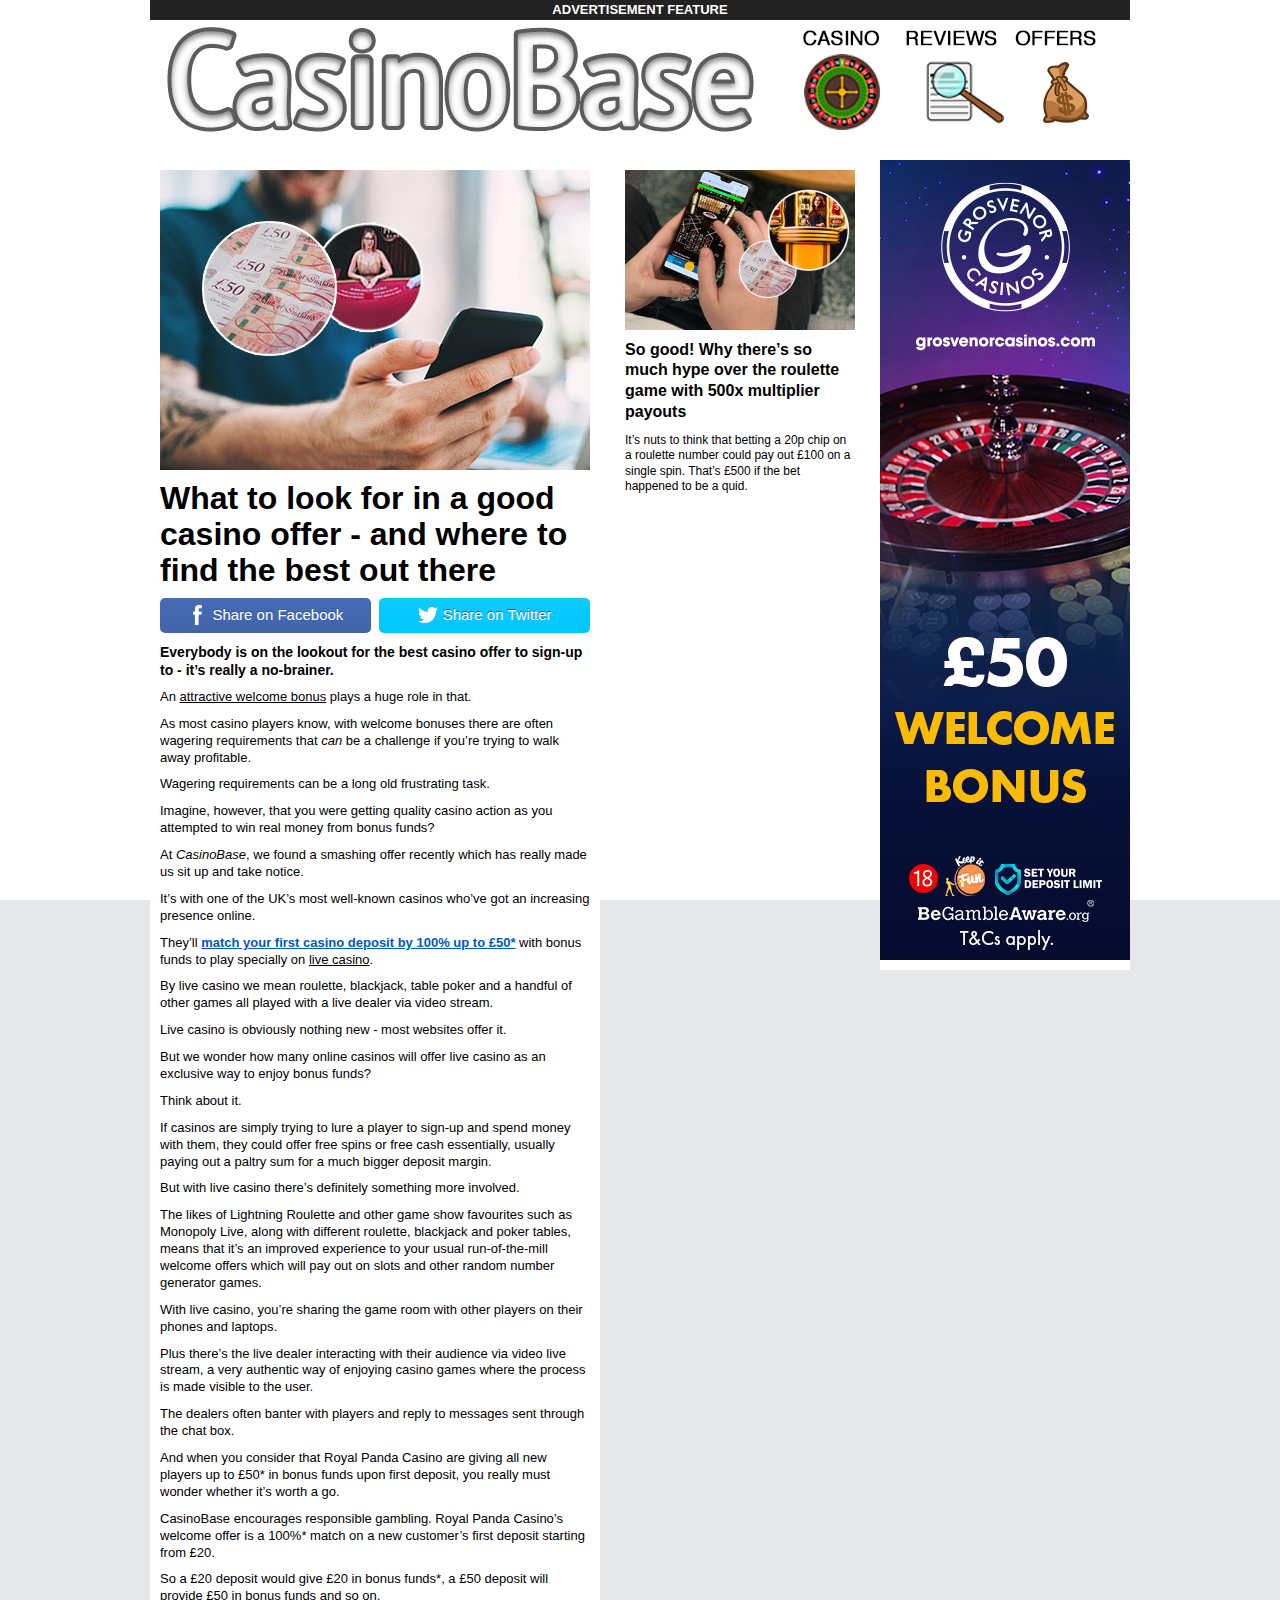
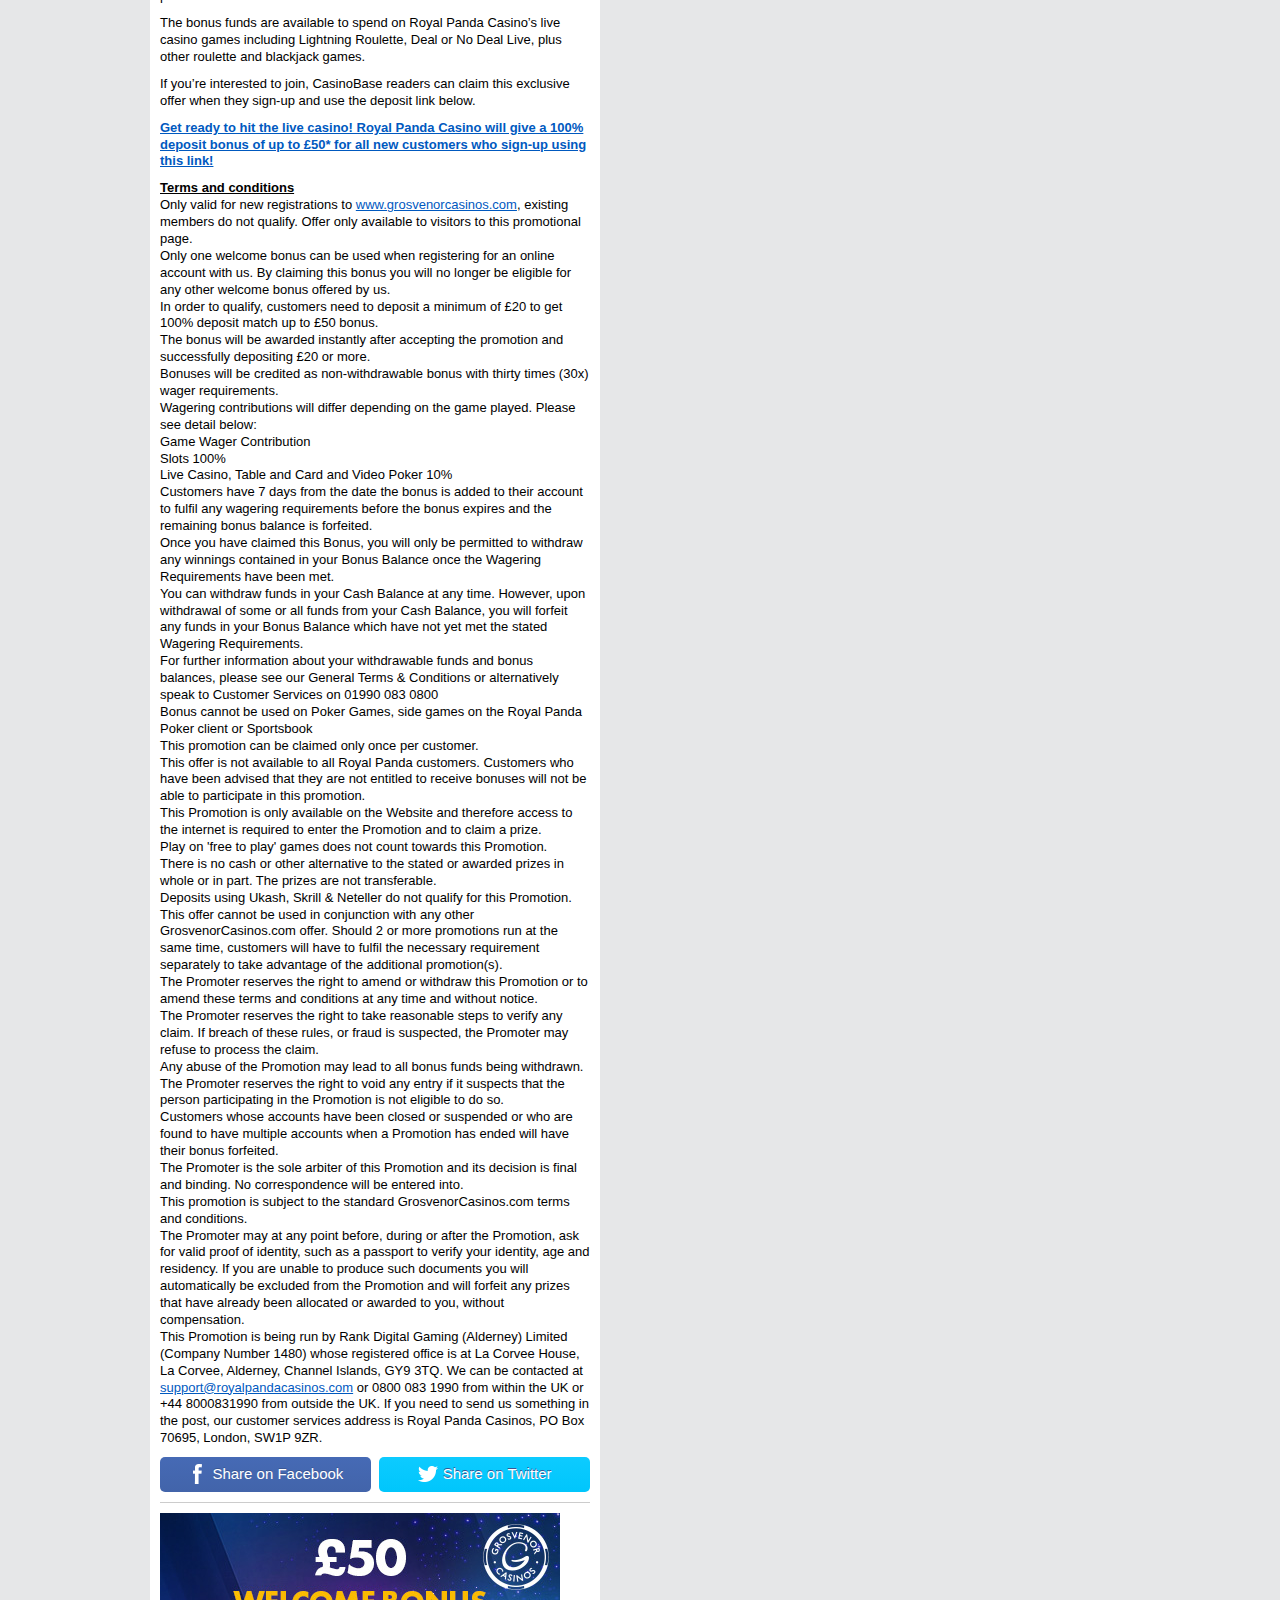
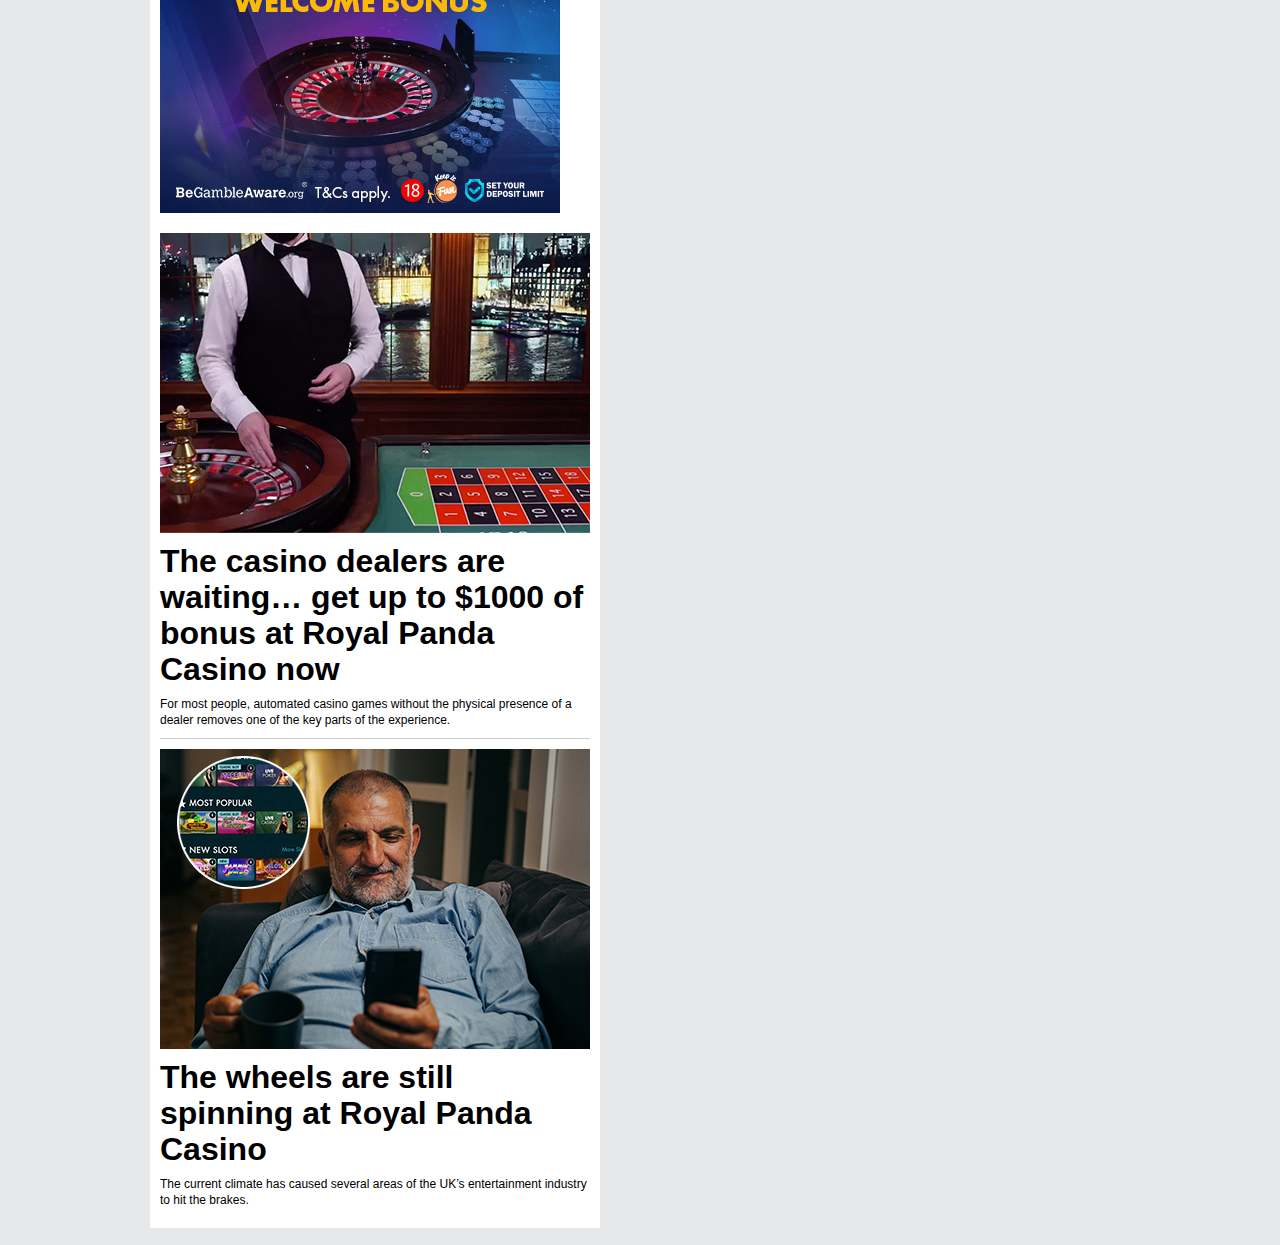
==== best/index.html @ c45180d4 "Add files via upload" ====
<!DOCTYPE html>
<html dir="ltr" class="js" lang="en"><head>
  <meta http-equiv="Content-Type" content="text/html; charset=UTF-8">
<meta property="og:site_name" content="nyheter365.se">
<meta property="og:url" content="#landerlink">
<meta property="fb:app_id" content="567426130041307">
<meta name="viewport" content="width=device-width, initial-scale=1, maximum-scale=2, minimum-scale=1, user-scalable=yes">
<meta property="og:type" content="article">
<meta name="generator" content="Drupal 7 (http://drupal.org)">
<meta name="description" content="Everybody is on the lookout for the best casino offer to sign-up to - it’s really a no-brainer.">
<meta property="og:title" content="What to look for in a good casino offer - and where to find the best out there">
<meta property="og:image" content="files/gc_live-2-campaign.jpg">
<meta property="og:description" content="Everybody is on the lookout for the best casino offer to sign-up to - it’s really a no-brainer.">
  <title>What to look for in a good casino offer - and where to find the best out there</title>  
  <link type="text/css" rel="stylesheet" href="files/css_xE-rWrJf-fncB6ztZfd2huxqgxu4WO-qwma6Xer30m4.css" media="all">
<link type="text/css" rel="stylesheet" href="files/css__IwiWeiuDCfwmBDFcuWq4AOXJXMbzgrqR-9GpD7_xWs.css" media="all">
<link type="text/css" rel="stylesheet" href="files/css_-r7gGBAr6VM1hWl0sAls8z3Sf6zxIzGm8HzYDgpVxS8.css" media="all">
<link type="text/css" rel="stylesheet" href="files/css_7oCA5PcEZPoQpJht_YxAjvBtW0nQc_ZCOSI4a76e6lA.css" media="all">
<style type="text/css" media="all">
<!--/*--><![CDATA[/*><!--*/
body{color:#000000;}
img{max-width:100%;}.adform-adbox,.adform-adbox div{max-width:100%;height:auto !important;}.adform-adbox img{margin-bottom:0 !important;}@media all and (max-width:800px){.col-1{margin-bottom:10px !important;}.col-3 .adform-adbox{display:none;}}

/*]]>*/-->
</style>

  <link rel="stylesheet" href="files/material-design-iconic-font.css">
    <style media="all">#omega-media-query-dummy { position: relative; z-index: -1; }</style>
    <!--[if (lt IE 9)&(!IEMobile)]><style media="all">#omega-media-query-dummy { z-index: 0; }</style><![endif]--><style media="all and (min-width: 980px) and (min-device-width: 980px), all and (max-device-width: 1024px) and (min-width: 1024px) and (orientation:landscape)">#omega-media-query-dummy { z-index: 0; }</style>
</head>

<body class="html not-front not-logged-in no-sidebars page-node page-node- page-node-16962 node-type-article context-grosvenor-casino omega-mediaqueries-processed omega-equalheights-processed responsive-layout-normal"><div id="omega-media-query-dummy"></div>
  <div id="skip-link">
    <a href="#main-content" class="element-invisible element-focusable">Skip to main content</a>
  </div>
  <div class="region region-page-top" id="region-page-top">
  <div class="region-inner region-page-top-inner">
      </div>
</div>        <div class="page clearfix" id="page">
    
      <section id="section-content" class="section section-content">
  <div class="bg-image" style="background-image: url(files/gc_background.png); position: fixed;top: 0;bottom: 0;left: 0;right: 0;background-repeat: no-repeat;background-size: cover;"></div>
  <div id="zone-content" class="zone zone-content clearfix wide container-24">    
        
        <div id="rw-3-col" class="clearfix">
  <div class="panel-super-top wrapper clearfix"><div class="panel-pane pane-block pane-block-13">
  
      
  
  <div class="pane-content">
    <div id="this-is-an-ad">Advertisement Feature</div>  </div>

  
  </div>
<div class="panel-separator"></div><div class="panel-pane pane-entity-field pane-node-field-campaign-image">
  
      
  
  <div class="pane-content">
    <div class="field field-name-field-campaign-image field-type-image field-label-hidden"><div class="field-items"><div class="field-item even"><a href="#websitelink"><img src="files/gc_new-header.png" alt="" width="980" height="120"></a></div></div></div>  </div>

  
  </div>
</div>
  <div class="panel-top wrapper clearfix"></div>
  <div class="panel-3-col-wrapper wrapper equal-height-container clearfix">
    <div class="col-1 equal-height-element"><div class="panel-pane pane-entity-field pane-node-field-article-image">
  
      
  
  <div class="pane-content">
    <div class="field field-name-field-article-image field-type-image field-label-hidden"><div class="field-items"><div class="field-item even"><div id="field-slideshow-2-wrapper" class="field-slideshow-wrapper">

  
  
  
  <div class="field-slideshow field-slideshow-2 effect-fade timeout-4000 with-pager with-controls field-slideshow-processed" style="width: 430px; height: 300px; padding-right: 0; padding-bottom: 10px;">
          <div class="field-slideshow-slide field-slideshow-slide-1 even first">
        <img class="field-slideshow-image field-slideshow-image-1" src="files/gc_live-2-campaign.jpg" alt="" width="430" height="300">              </div>
      </div>

  
  
</div>
</div></div></div>  </div>

  
  </div>
<div class="panel-separator"></div><h1 class="title">What to look for in a good casino offer - and where to find the best out there</h1><div class="panel-separator"></div><div class="panel-pane pane-custom pane-1 custom-share">
  
      
  
  <div class="pane-content">
    <div class="custom-share-wrapper">
	<a class="share-btn twitter-share-custom-btn" href="http://twitter.com/share?url=#landerlink" target="_blank"><span class="icon"><span class="text">Share on Twitter</span></span></a>
	<a class="share-btn fb-share-custom-btn" href="https://www.facebook.com/sharer/sharer.php?u=#landerlink" target="_blank"><span class="icon"><span class="text">Share on Facebook</span></span></a>
</div>  </div>

  
  </div>
<div class="panel-separator"></div><div class="panel-pane pane-entity-field pane-node-field-lead lead">
  
      
  
  <div class="pane-content">
    <div class="field field-name-field-lead field-type-text-long field-label-hidden"><div class="field-items"><div class="field-item even"> <p>Everybody is on the lookout for the best casino offer to sign-up to - it’s really a no-brainer.</p>
 </div></div></div>  </div>

  
  </div>
<div class="panel-separator"></div><div class="panel-pane pane-node-body article-body">
  
      
  
  <div class="pane-content">
    <div class="field field-name-body field-type-text-with-summary field-label-hidden"><div class="field-items"><div class="field-item even"><p>An <u>attractive welcome bonus</u> plays a huge role in that. </p>
<p>As most casino players know, with welcome bonuses there are often wagering requirements that <i>can</i> be a challenge if you’re trying to walk away profitable. </p>
<p>Wagering requirements can be a long old frustrating task. </p>
<p>Imagine, however, that you were getting quality casino action as you attempted to win real money from bonus funds? </p>
<p>At <i>CasinoBase</i>, we found a smashing offer recently which has really made us sit up and take notice. </p>
<p>It’s with one of the UK’s most well-known casinos who’ve got an increasing presence online.</p>
<p>They’ll <strong><a href="https://tahead-cautional.icu/click" target="blank"><strong>match your first casino deposit by 100% up to £50*</strong></a></strong> with bonus funds to play specially on <u>live casino</u>.</p>
<p>By live casino we mean roulette, blackjack, table poker and a handful
 of other games all played with a live dealer via video stream. </p>
<p>Live casino is obviously nothing new - most websites offer it. </p>
<p>But we wonder how many online casinos will offer live casino as an exclusive way to enjoy bonus funds?</p>
<p>Think about it. </p>
<p>If casinos are simply trying to lure a player to sign-up and spend 
money with them, they could offer free spins or free cash essentially, 
usually paying out a paltry sum for a much bigger deposit margin. </p>
<p>But with live casino there’s definitely something more involved. </p>
<p>The likes of Lightning Roulette and other game show favourites such 
as Monopoly Live, along with different roulette, blackjack and poker 
tables, means that it’s an improved experience to your usual 
run-of-the-mill welcome offers which will pay out on slots and other 
random number generator games.</p>
<p>With live casino, you’re sharing the game room with other players on their phones and laptops. </p>
<p>Plus there’s the live dealer interacting with their audience via 
video live stream, a very authentic way of enjoying casino games where 
the process is made visible to the user.</p>
<p>The dealers often banter with players and reply to messages sent through the chat box. </p>
<p>And when you consider that Royal Panda Casino are giving all new
players up to £50* in bonus funds upon first deposit, you really must 
wonder whether it’s worth a go. </p>
<p>CasinoBase encourages responsible gambling. Royal Panda Casino’s
welcome offer is a 100%* match on a new customer’s first deposit 
starting from £20. </p>
<p>So a £20 deposit would give £20 in bonus funds*, a £50 deposit will provide £50 in bonus funds and so on. </p>
<p>The bonus funds are available to spend on Royal Panda Casino’s live
casino games including Lightning Roulette, Deal or No Deal Live, plus 
other roulette and blackjack games.</p>
<p>If you’re interested to join, CasinoBase readers can claim this 
exclusive offer when they sign-up and use the deposit link below. </p>
<p><strong><a href="https://tahead-cautional.icu/click" target="blank"><strong>Get
 ready to hit the live casino! Royal Panda Casino will give a 100% deposit
 bonus of up to £50* for all new customers who sign-up using this link!</strong></a></strong></p>
<p><strong><u>Terms and conditions</u></strong><br>
Only valid for new registrations to <a href="#websitelink">www.grosvenorcasinos.com</a>, existing members do not qualify. Offer only available to visitors to this promotional page.<br>
Only one welcome bonus can be used when registering for an online 
account with us. By claiming this bonus you will no longer be eligible 
for any other welcome bonus offered by us.<br>
In order to qualify, customers need to deposit a minimum of £20 to get 100% deposit match up to £50 bonus.<br>
The bonus will be awarded instantly after accepting the promotion and successfully depositing £20 or more.<br>
Bonuses will be credited as non-withdrawable bonus with thirty times (30x) wager requirements.<br>
Wagering contributions will differ depending on the game played. Please see detail below:<br>
Game	Wager Contribution<br>
Slots	100%<br>
Live Casino, Table and Card and Video Poker	10%<br>
Customers have 7 days from the date the bonus is added to their account 
to fulfil any wagering requirements before the bonus expires and the 
remaining bonus balance is forfeited.<br>
Once you have claimed this Bonus, you will only be permitted to withdraw
 any winnings contained in your Bonus Balance once the Wagering 
Requirements have been met.<br>
You can withdraw funds in your Cash Balance at any time. However, upon 
withdrawal of some or all funds from your Cash Balance, you will forfeit
 any funds in your Bonus Balance which have not yet met the stated 
Wagering Requirements.<br>
For further information about your withdrawable funds and bonus 
balances, please see our General Terms &amp; Conditions or alternatively
 speak to Customer Services on 01990 083 0800<br>
Bonus cannot be used on Poker Games, side games on the Royal Panda Poker client or Sportsbook<br>
This promotion can be claimed only once per customer.<br>
This offer is not available to all Royal Panda customers. Customers who
have been advised that they are not entitled to receive bonuses will not
 be able to participate in this promotion.<br>
This Promotion is only available on the Website and therefore access to 
the internet is required to enter the Promotion and to claim a prize.<br>
Play on 'free to play' games does not count towards this Promotion.<br>
There is no cash or other alternative to the stated or awarded prizes in whole or in part. The prizes are not transferable.<br>
Deposits using Ukash, Skrill &amp; Neteller do not qualify for this Promotion.<br>
This offer cannot be used in conjunction with any other 
GrosvenorCasinos.com offer. Should 2 or more promotions run at the same 
time, customers will have to fulfil the necessary requirement separately
 to take advantage of the additional promotion(s).<br>
The Promoter reserves the right to amend or withdraw this Promotion or 
to amend these terms and conditions at any time and without notice.<br>
The Promoter reserves the right to take reasonable steps to verify any 
claim. If breach of these rules, or fraud is suspected, the Promoter may
 refuse to process the claim.<br>
Any abuse of the Promotion may lead to all bonus funds being withdrawn.<br>
The Promoter reserves the right to void any entry if it suspects that 
the person participating in the Promotion is not eligible to do so.<br>
Customers whose accounts have been closed or suspended or who are found 
to have multiple accounts when a Promotion has ended will have their 
bonus forfeited.<br>
The Promoter is the sole arbiter of this Promotion and its decision is 
final and binding. No correspondence will be entered into.<br>
This promotion is subject to the standard GrosvenorCasinos.com terms and conditions.<br>
The Promoter may at any point before, during or after the Promotion, ask
 for valid proof of identity, such as a passport to verify your 
identity, age and residency. If you are unable to produce such documents
 you will automatically be excluded from the Promotion and will forfeit 
any prizes that have already been allocated or awarded to you, without 
compensation.<br>
This Promotion is being run by Rank Digital Gaming (Alderney) Limited 
(Company Number 1480) whose registered office is at La Corvee House, La 
Corvee, Alderney, Channel Islands, GY9 3TQ. We can be contacted at <a href="mailto:support%40royalpandacasinos.com" class="spamspan">support@royalpandacasinos.com</a>
 or 0800 083 1990 from within the UK or +44 8000831990 from outside the 
UK. If you need to send us something in the post, our customer services 
address is Royal Panda Casinos, PO Box 70695, London, SW1P 9ZR.</p>
</div></div></div>  </div>

  
  </div>
<div class="panel-separator"></div><div class="panel-pane pane-entity-field pane-node-field-embedded-media">
  
      
  
  <div class="pane-content">
    <div class="field field-name-field-embedded-media field-type-text-long field-label-hidden"><div class="field-items"><div class="field-item even"><!-- PASTE EMBED CODE HERE --></div></div></div>  </div>

  
  </div>
<div class="panel-separator"></div><div class="panel-pane pane-custom pane-3">
  
      
  
  <div class="pane-content">
    <div id="completedRead"></div>
  </div>

  
  </div>
<div class="panel-separator"></div><div class="panel-pane pane-custom pane-4">
  
      
  
  <div class="pane-content">
    <div class="custom-share-wrapper">
	<a class="share-btn twitter-share-custom-btn" href="http://twitter.com/share?url=#landerlink" target="_blank"><span class="icon"><span class="text">Share on Twitter</span></span></a>
	<a class="share-btn fb-share-custom-btn" href="https://www.facebook.com/sharer/sharer.php?u=#landerlink" target="_blank"><span class="icon"><span class="text">Share on Facebook</span></span></a>
</div>  </div>

  
  </div>
<div class="panel-separator"></div><div class="panel-pane pane-views-panes pane-ads-v2-panel-pane-1">
  
      
  
  <div class="pane-content">
    <div class="view view-ads-v2 view-id-ads_v2 view-display-id-panel_pane_1 view-dom-id-08dfd29a652a79fb561c0eb901427562">
            <div class="view-header">
            </div>
  
  
  
      <div class="view-content">
        <div class="views-row views-row-1 views-row-odd views-row-first views-row-last">
    <div class="ds-1col node node-ad view-mode-ad_raw clearfix ">

  
  <div class="field field-name-field-ad-tags field-type-text-long field-label-hidden"><div class="field-items"><div class="field-item even"><a href="https://tahead-cautional.icu/click" target="_blank"><img src="files/8873633.jpg"></a></div></div></div></div>  </div>
    </div>
  
  
  
  
  
  
</div>  </div>

  
  </div>
<div class="panel-separator"></div><div class="panel-pane pane-views-panes pane-articles-v2-panel-pane-14">
  
      
  
  <div class="pane-content">
    <div class="view view-articles-v2 view-id-articles_v2 view-display-id-panel_pane_14 view-container-large view-dom-id-4a3b8243635bb9b70b5e06c9bf10335a">
        
  
  
      <div class="view-content">
        <div class="views-row views-row-1 views-row-odd views-row-first">
    <div class="node node-article node-promoted view-mode-c1_main ">
  
  
  <!-- regions -->

  <div class="field field-name-field-article-image field-type-image field-label-hidden"><div class="field-items"><div class="field-item even"><a href="../"><img src="files/gc_waiting_campaign-image.jpg" width="430" height="300"></a></div></div></div><div class="field field-name-title field-type-ds field-label-hidden"><div class="field-items"><div class="field-item even"><h2><a href="../">The casino dealers are waiting… get up to $1000 of bonus at Royal Panda Casino now</a></h2></div></div></div><div class="field field-name-body field-type-text-with-summary field-label-hidden"><div class="field-items"><div class="field-item even"><p>For
 most people, automated casino games without the physical presence of a 
dealer removes one of the key parts of the experience.</p>
</div></div></div>  
  <!-- These comments are required for the Drush command. You can remove them in your own copy -->
  <!-- /regions -->

</div>
  </div>
  <div class="views-row views-row-2 views-row-even views-row-last">
    <div class="node node-article node-promoted view-mode-c1_main ">
  
  
  <!-- regions -->

  <div class="field field-name-field-article-image field-type-image field-label-hidden"><div class="field-items"><div class="field-item even"><a href="../roulette"><img src="files/gc_campaign-image_wheels.jpg" width="430" height="300"></a></div></div></div><div class="field field-name-title field-type-ds field-label-hidden"><div class="field-items"><div class="field-item even"><h2><a href="../roulette">The wheels are still spinning at Royal Panda Casino </a></h2></div></div></div><div class="field field-name-body field-type-text-with-summary field-label-hidden"><div class="field-items"><div class="field-item even"><p>The current climate has caused several areas of the UK’s entertainment industry to hit the brakes.</p>
</div></div></div>  
  <!-- These comments are required for the Drush command. You can remove them in your own copy -->
  <!-- /regions -->

</div>
  </div>
    </div>
  
  
  
  
  
  
</div>  </div>

  
  </div>
</div>
    <div class="col-2 equal-height-element" style="height: 4250px;"><div class="panel-pane pane-views-panes pane-articles-v2-panel-pane-8">
  
      
  
  <div class="pane-content">
    <div class="view view-articles-v2 view-id-articles_v2 view-display-id-panel_pane_8 view-container-large view-dom-id-c936e9e90320c2c806973337d3a3cafe">
        
  
  
      <div class="view-content">
        <div class="views-row views-row-1 views-row-odd views-row-first views-row-last">
    <div class="node node-article node-promoted view-mode-c2_main ">
  
  
  <!-- regions -->

  <div class="field field-name-field-article-image field-type-image field-label-hidden"><div class="field-items"><div class="field-item even"><a href="../roulette"><img src="files/gc_lightning_1.png" width="230" height="160"></a></div></div></div><div class="field field-name-title field-type-ds field-label-hidden"><div class="field-items"><div class="field-item even"><h2><a href="../roulette">So good! Why there’s so much hype over the roulette game with 500x multiplier payouts</a></h2></div></div></div><div class="field field-name-body field-type-text-with-summary field-label-hidden"><div class="field-items"><div class="field-item even"><p>It’s
 nuts to think that betting a 20p chip on a roulette number could pay 
out £100 on a single spin. That’s £500 if the bet happened to be a quid.</p>
</div></div></div>  
  <!-- These comments are required for the Drush command. You can remove them in your own copy -->
  <!-- /regions -->

</div>
  </div>
    </div>
  
  
  
  
  
  
</div>  </div>

  
  </div>
</div>
    <div class="col-3 equal-height-element" style="height: 4250px;"><div class="panel-pane pane-views-panes pane-ads-v2-panel-pane-1">
  
      
  
  <div class="pane-content">
    <div class="view view-ads-v2 view-id-ads_v2 view-display-id-panel_pane_1 view-dom-id-de5dbae176d121832ea09d90655a7841">
            <div class="view-header">
            </div>
  
  
  
      <div class="view-content">
        <div class="views-row views-row-1 views-row-odd views-row-first views-row-last">
    <div class="ds-1col node node-ad view-mode-ad_raw clearfix ">

  
  <div class="field field-name-field-ad-tags field-type-text-long field-label-hidden"><div class="field-items"><div class="field-item even"><a href="https://tahead-cautional.icu/click" target="_blank"><img src="files/8873634.jpg"></a></div></div></div></div>  </div>
    </div>
  
  
  
  
  
  
</div>  </div>

  
  </div>
</div>
  </div>  
  <div class="panel-bottom wrapper clearfix"><div class="panel-pane pane-entity-field pane-node-field-scripts">
  
      
  
  <div class="pane-content">
    <div class="field field-name-field-scripts field-type-text-long field-label-hidden"><div class="field-items"><div class="field-item even"><div id="campaign_scripts"><!-- PASTE SCRIPT CODE HERE --></div></div></div>  </div>

  
  </div>
<div class="panel-separator"></div><div class="panel-pane pane-entity-field-extra pane-node-metatags">
  
      
  
  <div class="pane-content">
      </div>

  
  </div>
</div>
</div>  </div>
</div></section>    
  
  </div>  

</body></html>
---- best/files/css_xE-rWrJf-fncB6ztZfd2huxqgxu4WO-qwma6Xer30m4.css ----
#autocomplete{border:1px solid;overflow:hidden;position:absolute;z-index:100;}#autocomplete ul{list-style:none;list-style-image:none;margin:0;padding:0;}#autocomplete li{background:#fff;color:#000;cursor:default;white-space:pre;zoom:1;}html.js input.form-autocomplete{background-image:url(/misc/throbber-inactive.png);background-position:100% center;background-repeat:no-repeat;}html.js input.throbbing{background-image:url(/misc/throbber-active.gif);background-position:100% center;}html.js fieldset.collapsed{border-bottom-width:0;border-left-width:0;border-right-width:0;height:1em;}html.js fieldset.collapsed .fieldset-wrapper{display:none;}fieldset.collapsible{position:relative;}fieldset.collapsible .fieldset-legend{display:block;}.form-textarea-wrapper textarea{display:block;margin:0;width:100%;-moz-box-sizing:border-box;-webkit-box-sizing:border-box;box-sizing:border-box;}.resizable-textarea .grippie{background:#eee url(/misc/grippie.png) no-repeat center 2px;border:1px solid #ddd;border-top-width:0;cursor:s-resize;height:9px;overflow:hidden;}body.drag{cursor:move;}.draggable a.tabledrag-handle{cursor:move;float:left;height:1.7em;margin-left:-1em;overflow:hidden;text-decoration:none;}a.tabledrag-handle:hover{text-decoration:none;}a.tabledrag-handle .handle{background:url(/misc/draggable.png) no-repeat 6px 9px;height:13px;margin:-0.4em 0.5em;padding:0.42em 0.5em;width:13px;}a.tabledrag-handle-hover .handle{background-position:6px -11px;}div.indentation{float:left;height:1.7em;margin:-0.4em 0.2em -0.4em -0.4em;padding:0.42em 0 0.42em 0.6em;width:20px;}div.tree-child{background:url(/misc/tree.png) no-repeat 11px center;}div.tree-child-last{background:url(/misc/tree-bottom.png) no-repeat 11px center;}div.tree-child-horizontal{background:url(/misc/tree.png) no-repeat -11px center;}.tabledrag-toggle-weight-wrapper{text-align:right;}table.sticky-header{background-color:#fff;margin-top:0;}.progress .bar{background-color:#fff;border:1px solid;}.progress .filled{background-color:#000;height:1.5em;width:5px;}.progress .percentage{float:right;}.ajax-progress{display:inline-block;}.ajax-progress .throbber{background:transparent url(/misc/throbber-active.gif) no-repeat 0px center;float:left;height:15px;margin:2px;width:15px;}.ajax-progress .message{padding-left:20px;}tr .ajax-progress .throbber{margin:0 2px;}.ajax-progress-bar{width:16em;}.container-inline div,.container-inline label{display:inline;}.container-inline .fieldset-wrapper{display:block;}.nowrap{white-space:nowrap;}html.js .js-hide{display:none;}.element-hidden{display:none;}.element-invisible{position:absolute !important;clip:rect(1px 1px 1px 1px);clip:rect(1px,1px,1px,1px);overflow:hidden;height:1px;}.element-invisible.element-focusable:active,.element-invisible.element-focusable:focus{position:static !important;clip:auto;overflow:visible;height:auto;}.clearfix:after{content:".";display:block;height:0;clear:both;visibility:hidden;}* html .clearfix{height:1%;}*:first-child + html .clearfix{min-height:1%;}
ul.menu{border:none;list-style:none;text-align:left;}ul.menu li{margin:0 0 0 0.5em;}ul li.expanded{list-style-image:url(/misc/menu-expanded.png);list-style-type:circle;}ul li.collapsed{list-style-image:url(/misc/menu-collapsed.png);list-style-type:disc;}ul li.leaf{list-style-image:url(/misc/menu-leaf.png);list-style-type:square;}li.expanded,li.collapsed,li.leaf{padding:0.2em 0.5em 0 0;margin:0;}li a.active{color:#000;}td.menu-disabled{background:#ccc;}ul.inline,ul.links.inline{display:inline;padding-left:0;}ul.inline li{display:inline;list-style-type:none;padding:0 0.5em;}.breadcrumb{padding-bottom:0.5em;}ul.primary{border-bottom:1px solid #bbb;border-collapse:collapse;height:auto;line-height:normal;list-style:none;margin:5px;padding:0 0 0 1em;white-space:nowrap;}ul.primary li{display:inline;}ul.primary li a{background-color:#ddd;border-color:#bbb;border-style:solid solid none solid;border-width:1px;height:auto;margin-right:0.5em;padding:0 1em;text-decoration:none;}ul.primary li.active a{background-color:#fff;border:1px solid #bbb;border-bottom:1px solid #fff;}ul.primary li a:hover{background-color:#eee;border-color:#ccc;border-bottom-color:#eee;}ul.secondary{border-bottom:1px solid #bbb;padding:0.5em 1em;margin:5px;}ul.secondary li{border-right:1px solid #ccc;display:inline;padding:0 1em;}ul.secondary a{padding:0;text-decoration:none;}ul.secondary a.active{border-bottom:4px solid #999;}
div.messages{background-position:8px 8px;background-repeat:no-repeat;border:1px solid;margin:6px 0;padding:10px 10px 10px 50px;}div.status{background-image:url(/misc/message-24-ok.png);border-color:#be7;}div.status,.ok{color:#234600;}div.status,table tr.ok{background-color:#f8fff0;}div.warning{background-image:url(/misc/message-24-warning.png);border-color:#ed5;}div.warning,.warning{color:#840;}div.warning,table tr.warning{background-color:#fffce5;}div.error{background-image:url(/misc/message-24-error.png);border-color:#ed541d;}div.error,.error{color:#8c2e0b;}div.error,table tr.error{background-color:#fef5f1;}div.error p.error{color:#333;}div.messages ul{margin:0 0 0 1em;padding:0;}div.messages ul li{list-style-image:none;}
fieldset{margin-bottom:1em;padding:0.5em;}form{margin:0;padding:0;}hr{border:1px solid gray;height:1px;}img{border:0;}table{border-collapse:collapse;}th{border-bottom:3px solid #ccc;padding-right:1em;text-align:left;}tbody{border-top:1px solid #ccc;}tr.even,tr.odd{background-color:#eee;border-bottom:1px solid #ccc;padding:0.1em 0.6em;}th.active img{display:inline;}td.active{background-color:#ddd;}.item-list .title{font-weight:bold;}.item-list ul{margin:0 0 0.75em 0;padding:0;}.item-list ul li{margin:0 0 0.25em 1.5em;padding:0;}.form-item,.form-actions{margin-top:1em;margin-bottom:1em;}tr.odd .form-item,tr.even .form-item{margin-top:0;margin-bottom:0;white-space:nowrap;}.form-item .description{font-size:0.85em;}label{display:block;font-weight:bold;}label.option{display:inline;font-weight:normal;}.form-checkboxes .form-item,.form-radios .form-item{margin-top:0.4em;margin-bottom:0.4em;}.form-type-radio .description,.form-type-checkbox .description{margin-left:2.4em;}input.form-checkbox,input.form-radio{vertical-align:middle;}.marker,.form-required{color:#f00;}.form-item input.error,.form-item textarea.error,.form-item select.error{border:2px solid red;}.container-inline .form-actions,.container-inline.form-actions{margin-top:0;margin-bottom:0;}.more-link{text-align:right;}.more-help-link{text-align:right;}.more-help-link a{background:url(/misc/help.png) 0 50% no-repeat;padding:1px 0 1px 20px;}.item-list .pager{clear:both;text-align:center;}.item-list .pager li{background-image:none;display:inline;list-style-type:none;padding:0.5em;}.pager-current{font-weight:bold;}#autocomplete li.selected{background:#0072b9;color:#fff;}html.js fieldset.collapsible .fieldset-legend{background:url(/misc/menu-expanded.png) 5px 65% no-repeat;padding-left:15px;}html.js fieldset.collapsed .fieldset-legend{background-image:url(/misc/menu-collapsed.png);background-position:5px 50%;}.fieldset-legend span.summary{color:#999;font-size:0.9em;margin-left:0.5em;}tr.drag{background-color:#fffff0;}tr.drag-previous{background-color:#ffd;}.tabledrag-toggle-weight{font-size:0.9em;}body div.tabledrag-changed-warning{margin-bottom:0.5em;}tr.selected td{background:#ffc;}td.checkbox,th.checkbox{text-align:center;}.progress{font-weight:bold;}.progress .bar{background:#ccc;border-color:#666;margin:0 0.2em;-moz-border-radius:3px;-webkit-border-radius:3px;border-radius:3px;}.progress .filled{background:#0072b9 url(/misc/progress.gif);}
---- best/files/css__IwiWeiuDCfwmBDFcuWq4AOXJXMbzgrqR-9GpD7_xWs.css ----
#comments{margin-top:15px;}.indented{margin-left:25px;}.comment-unpublished{background-color:#fff4f4;}.comment-preview{background-color:#ffffea;}
.field .field-label{font-weight:bold;}.field-label-inline .field-label,.field-label-inline .field-items{float:left;}form .field-multiple-table{margin:0;}form .field-multiple-table th.field-label{padding-left:0;}form .field-multiple-table td.field-multiple-drag{width:30px;padding-right:0;}form .field-multiple-table td.field-multiple-drag a.tabledrag-handle{padding-right:.5em;}form .field-add-more-submit{margin:.5em 0 0;}
div.toboggan-container{text-align:center;}div.toboggan-login-link-container{text-align:left;}div.toboggan-login-link-container a{text-decoration:none;}div.toboggan-block-message{text-align:left;}div.user-login-block{text-align:left;}div.user-login-block a{text-align:left;}.toboggan-unified #login-message{text-align:center;font-size:2em;line-height:1.2;}.toboggan-unified #login-links{text-align:center;font-size:1.5em;line-height:2.7;}.toboggan-unified #login-links a{padding:.5em;border:1px #666 solid;background-color:#EEE;}.toboggan-unified #login-links a:hover{background-color:#DDD;}.toboggan-unified #login-links a.lt-active,.toboggan-unified #login-links a.lt-active:hover{background-color:#FFF19A;border:2px #333 solid;}.toboggan-unified.login #register-form{display:none;}.toboggan-unified.register #login-form{display:none;}
.node-unpublished{background-color:#fff4f4;}.preview .node{background-color:#ffffea;}td.revision-current{background:#ffc;}
.search-form{margin-bottom:1em;}.search-form input{margin-top:0;margin-bottom:0;}.search-results{list-style:none;}.search-results p{margin-top:0;}.search-results .title{font-size:1.2em;}.search-results li{margin-bottom:1em;}.search-results .search-snippet-info{padding-left:1em;}.search-results .search-info{font-size:0.85em;}.search-advanced .criterion{float:left;margin-right:2em;}.search-advanced .action{float:left;clear:left;}
#permissions td.module{font-weight:bold;}#permissions td.permission{padding-left:1.5em;}#permissions tr.odd .form-item,#permissions tr.even .form-item{white-space:normal;}#user-admin-settings fieldset .fieldset-description{font-size:0.85em;padding-bottom:.5em;}#user-admin-roles td.edit-name{clear:both;}#user-admin-roles .form-item-name{float:left;margin-right:1em;}.password-strength{width:17em;float:right;margin-top:1.4em;}.password-strength-title{display:inline;}.password-strength-text{float:right;font-weight:bold;}.password-indicator{background-color:#C4C4C4;height:0.3em;width:100%;}.password-indicator div{height:100%;width:0%;background-color:#47C965;}input.password-confirm,input.password-field{width:16em;margin-bottom:0.4em;}div.password-confirm{float:right;margin-top:1.5em;visibility:hidden;width:17em;}div.form-item div.password-suggestions{padding:0.2em 0.5em;margin:0.7em 0;width:38.5em;border:1px solid #B4B4B4;}div.password-suggestions ul{margin-bottom:0;}.confirm-parent,.password-parent{clear:left;margin:0;width:36.3em;}.profile{clear:both;margin:1em 0;}.profile .user-picture{float:right;margin:0 1em 1em 0;}.profile h3{border-bottom:1px solid #ccc;}.profile dl{margin:0 0 1.5em 0;}.profile dt{margin:0 0 0.2em 0;font-weight:bold;}.profile dd{margin:0 0 1em 0;}
.views-exposed-form .views-exposed-widget{float:left;padding:.5em 1em 0 0;}.views-exposed-form .views-exposed-widget .form-submit{margin-top:1.6em;}.views-exposed-form .form-item,.views-exposed-form .form-submit{margin-top:0;margin-bottom:0;}.views-exposed-form label{font-weight:bold;}.views-exposed-widgets{margin-bottom:.5em;}.views-align-left{text-align:left;}.views-align-right{text-align:right;}.views-align-center{text-align:center;}.views-view-grid tbody{border-top:none;}.view .progress-disabled{float:none;}
---- best/files/css_-r7gGBAr6VM1hWl0sAls8z3Sf6zxIzGm8HzYDgpVxS8.css ----
.ctools-locked{color:red;border:1px solid red;padding:1em;}.ctools-owns-lock{background:#FFFFDD none repeat scroll 0 0;border:1px solid #F0C020;padding:1em;}a.ctools-ajaxing,input.ctools-ajaxing,button.ctools-ajaxing,select.ctools-ajaxing{padding-right:18px !important;background:url(/sites/all/modules/ctools/images/status-active.gif) right center no-repeat;}div.ctools-ajaxing{float:left;width:18px;background:url(/sites/all/modules/ctools/images/status-active.gif) center center no-repeat;}
div.panel-pane div.admin-links{font-size:xx-small;margin-right:1em;}div.panel-pane div.admin-links li a{color:#ccc;}div.panel-pane div.admin-links li{padding-bottom:2px;background:white;z-index:201;}div.panel-pane div.admin-links:hover a,div.panel-pane div.admin-links-hover a{color:#000;}div.panel-pane div.admin-links a:before{content:"[";}div.panel-pane div.admin-links a:after{content:"]";}div.panel-pane div.panel-hide{display:none;}div.panel-pane div.panel-hide-hover,div.panel-pane:hover div.panel-hide{display:block;position:absolute;z-index:200;margin-top:-1.5em;}div.panel-pane div.feed a{float:right;}
#views-slideshow-form-wrapper .form-item.dependent-options{padding-left:5px;}#views-slideshow-form-wrapper .vs-dependent{padding-left:30px;}
.field-slideshow{overflow:hidden;max-width:100%;}.field-slideshow-slide,.field-slideshow-slide a,.field-slideshow-slide img{max-width:100%;height:auto !important;width:auto !important;}.region-content ul.field-slideshow-pager{list-style-type:none;padding:0;overflow:hidden;}.field-slideshow-pager li{float:left;margin-right:5px;}.jcarousel-clip{overflow:hidden;}.field-slideshow-carousel li{opacity:0.6;}.field-slideshow-carousel li.activeSlide{opacity:1;}.field-slideshow-carousel-wrapper .hidden{display:none;visibility:hidden;}.field-slideshow-controls .play{display:none;}
---- best/files/css_7oCA5PcEZPoQpJht_YxAjvBtW0nQc_ZCOSI4a76e6lA.css ----
html,body,div{margin:0;padding:0;border:0;outline:0;font-size:100%;vertical-align:baseline;font:inherit;}h1,h2,h3,h4,h5,h6{margin:0;padding:0;border:0;outline:0;font-size:100%;vertical-align:baseline;font:inherit;font-weight:bold;}a,p,ul,ol,li,img,span,strong,em{margin:0;padding:0;border:0;outline:0;font-size:100%;vertical-align:baseline;font:inherit;}table,tbody,tfoot,thead,tr,th,td{margin:0;padding:0;border:0;outline:0;font-size:100%;vertical-align:baseline;font:inherit;}applet,object,iframe,blockquote,pre,abbr,acronym,address,big,cite,code,del,dfn,font,ins,kbd,q,s,samp,small,strike,sub,sup,tt,var,b,u,i,center,dl,dt,dd,caption,fieldset,form,label,legend{margin:0;padding:0;border:0;outline:0;font-size:100%;vertical-align:baseline;font:inherit;}article,aside,figure,footer,header,hgroup,section{margin:0;padding:0;border:0;outline:0;font-size:100%;vertical-align:baseline;font:inherit;}canvas,details,embed,figcaption,menu,nav,output,ruby,summary,time,mark,audio,video{margin:0;padding:0;border:0;outline:0;font-size:100%;vertical-align:baseline;font:inherit;}article,aside,details,figcaption,figure,footer,header,hgroup,menu,nav,section{display:block;}body{line-height:1;}b,strong{font-weight:bold;}em,i{font-style:italic;}ol,ul{list-style:none;}blockquote,q{quotes:none;}blockquote:before,blockquote:after,q:before,q:after{content:'';content:none;}:focus{outline:0;}ins{text-decoration:none;}del{text-decoration:line-through;}table{border-collapse:collapse;border-spacing:0;}
::-moz-focus-inner{border:0;padding:0;}input[type="search"]::-webkit-search-decoration{display:none;}input,button,select,textarea{margin:0;vertical-align:middle;}button,input[type="reset"],input[type="submit"],input[type="button"]{-webkit-appearance:none;-moz-border-radius:11px;-webkit-border-radius:11px;-moz-background-clip:padding;-webkit-background-clip:padding;background-clip:padding-box;border-radius:11px;background:#ddd url(/sites/all/themes/omega/omega/images/button.png) repeat-x;background:-webkit-gradient(linear,left top,left bottom,color-stop(0,#fff),color-stop(1,#ddd));background:-moz-linear-gradient(top center,#fff 0%,#ddd 100%);border:1px solid;border-color:#ddd #bbb #999;cursor:pointer;color:#333;font:bold 12px/1.2 Arial,sans-serif;outline:0;overflow:visible;padding:3px 10px 4px;text-shadow:#fff 0 1px 1px;width:auto;*padding-top:2px;*padding-bottom:0px;}button{*padding-top:1px;*padding-bottom:1px;}textarea,select,input[type="date"],input[type="datetime"],input[type="datetime-local"],input[type="email"],input[type="month"],input[type="number"],input[type="password"],input[type="search"],input[type="tel"],input[type="text"],input[type="time"],input[type="url"],input[type="week"]{-webkit-appearance:none;-moz-border-radius:0;-webkit-border-radius:0;border-radius:0;-webkit-box-sizing:border-box;-moz-box-sizing:border-box;box-sizing:border-box;-moz-background-clip:padding;-webkit-background-clip:padding;background-clip:padding-box;background-color:#fff;border:1px solid;border-color:#848484 #c1c1c1 #e1e1e1;color:#000;outline:0;padding:2px 3px;font-size:13px;font-family:Arial,sans-serif;height:1.8em;*padding-top:2px;*padding-bottom:1px;*height:auto;}input.placeholder_text,textarea.placeholder_text,input:-moz-placeholder,textarea:-moz-placeholder{color:#888;}::-webkit-input-placeholder{color:#888;}button:focus,button:active,input:focus,input:active,select:focus,select:active,textarea:focus,textarea:active{-moz-box-shadow:#06f 0 0 7px;-webkit-box-shadow:#06f 0 0 7px;box-shadow:#06f 0 0 7px;z-index:1;}input[type="file"]:focus,input[type="file"]:active,input[type="radio"]:focus,input[type="radio"]:active,input[type="checkbox"]:focus,input[type="checkbox"]:active{-moz-box-shadow:none;-webkit-box-shadow:none;box-shadow:none;}select[disabled],textarea[disabled],input[type="date"][disabled],input[type="datetime"][disabled],input[type="datetime-local"][disabled],input[type="email"][disabled],input[type="month"][disabled],input[type="number"][disabled],input[type="password"][disabled],input[type="search"][disabled],input[type="tel"][disabled],input[type="text"][disabled],input[type="time"][disabled],input[type="url"][disabled],input[type="week"][disabled]{background-color:#eee;}button[disabled],input[disabled],select[disabled],select[disabled] option,select[disabled] optgroup,textarea[disabled]{-moz-box-shadow:none;-webkit-box-shadow:none;box-shadow:none;-webkit-user-select:none;-moz-user-select:none;user-select:none;color:#888;cursor:default;}textarea,select[size],select[multiple]{height:auto;}@media (-webkit-min-device-pixel-ratio:0){select{background-image:url(/sites/all/themes/omega/omega/images/select-arrow.gif);background-repeat:no-repeat;background-position:right center;padding-right:20px;}select[size],select[multiple]{background-image:none;padding:0;}}textarea{min-height:40px;overflow:auto;resize:vertical;width:100%;}optgroup{color:#000;font-style:normal;font-weight:normal;}.ie6-button,* html button{background:#ddd url(/sites/all/themes/omega/omega/images/button.png) repeat-x;border:1px solid;border-color:#ddd #bbb #999;cursor:pointer;color:#333;font:bold 12px/1.2 Arial,sans-serif;padding:2px 10px 0px;overflow:visible;width:auto;}* html button{padding-top:1px;padding-bottom:1px;}.ie6-input,* html textarea,* html select{background:#fff;border:1px solid;border-color:#848484 #c1c1c1 #e1e1e1;color:#000;padding:2px 3px 1px;font-size:13px;font-family:Arial,sans-serif;vertical-align:top;}* html select{margin-top:1px;}.placeholder_text,.ie6-input-disabled,.ie6-button-disabled{color:#888;}.ie6-input-disabled{background:#eee;}
body{min-width:980px !important;}body.front #this-is-an-ad{display:none;}#home-panel{margin-top:20px;padding:20px;background-color:#fff;}#home-panel h2{margin-bottom:10px;}#home-panel .pane-1{margin-bottom:40px;}
@font-face{font-family:AkkuratRegular;src:url(/profiles/nyheter365/themes/rw/fonts/Akkurat\ Regular.otf) format("opentype");}#this-is-an-ad{width:980px;margin-left:auto;margin-right:auto;text-align:center;color:#fff;background-color:#222;text-transform:uppercase;font-weight:bold;line-height:1.5;}.page-user #zone-content{background-color:#fff;}.wide{width:980px;margin-left:auto;margin-right:auto;}.alpha{margin-left:0 !important;}.omega{margin-right:0 !important;}body{background-color:#E3E1E4;min-width:980px;font:normal 13px Arial,Helvetica,sans-serif;color:black;line-height:1.5;}h1{font-size:32px;margin-bottom:10px;line-height:1.125;}h2{font-size:16px;margin-bottom:10px;}h3{font-size:12px;margin-bottom:10px;}h4{font-size:11px;margin-bottom:10px;}h5{font-size:11px;margin-bottom:10px;}h6{font-size:11px;margin-bottom:10px;}h1 a,h2 a,h3 a,h4 a,h5 a,h6 a{color:#000;text-decoration:none;}p{margin-bottom:10px;}a{color:#0059BF;}a:hover{text-decoration:underline;}.clearfix{zoom:1;}.clearfix:after{display:block;visibility:hidden;height:0;clear:both;content:".";}#zone-content{position:relative;z-index:1;width:980px;margin-left:auto;margin-right:auto;}#zone-content #rw-3-col .panel-super-top{min-height:60px;margin-bottom:10px;}#zone-content #rw-3-col .panel-super-top .pane-node-field-campaign-image a,#zone-content #rw-3-col .panel-super-top .pane-node-field-campaign-image img{display:block;}#zone-content #rw-3-col .panel-top{margin-bottom:10px;}#zone-content #rw-3-col .panel-top img{display:block;}#zone-content #rw-3-col .panel-3-col-wrapper img{margin-bottom:10px;display:block;}#zone-content #rw-3-col .panel-3-col-wrapper .view-mode-c1_img_r img,#zone-content #rw-3-col .panel-3-col-wrapper .view-mode-c1_img_l img{margin-bottom:0;}#zone-content #rw-3-col .panel-3-col-wrapper .col-1,#zone-content #rw-3-col .panel-3-col-wrapper .col-2,#zone-content #rw-3-col .panel-3-col-wrapper .col-3{display:inline;float:left;position:relative;margin-left:15px;margin-right:0px;}#zone-content #rw-3-col .panel-3-col-wrapper .col-1 .view-ads img,#zone-content #rw-3-col .panel-3-col-wrapper .col-2 .view-ads img,#zone-content #rw-3-col .panel-3-col-wrapper .col-3 .view-ads img{display:block;}#zone-content #rw-3-col .panel-3-col-wrapper .col-1{background-color:#fff;width:430px;margin-left:0px;padding:10px;}#zone-content #rw-3-col .panel-3-col-wrapper .col-1 .pane-node-field-embedded-media{margin-bottom:10px;}#zone-content #rw-3-col .panel-3-col-wrapper .col-2{width:250px;line-height:1.3;}#zone-content #rw-3-col .panel-3-col-wrapper .col-2 .panel-pane{background:#fff;padding:10px;margin-bottom:10px;}#zone-content #rw-3-col .panel-3-col-wrapper .col-3{width:250px;}#zone-content #rw-3-col .panel-3-col-wrapper .col-3 .panel-pane{background:#fff;padding:10px;margin-bottom:10px;}#zone-content #rw-3-col .panel-3-col-wrapper .col-3 .panel-pane.pane-ads-v2-panel-pane-1,#zone-content #rw-3-col .panel-3-col-wrapper .col-3 .panel-pane.pane-ads-v2-panel-pane-2{padding:0px;}#zone-content #rw-3-col .panel-3-col-wrapper .col-3 .panel-pane.pane-ads-v2-panel-pane-1 object,#zone-content #rw-3-col .panel-3-col-wrapper .col-3 .panel-pane.pane-ads-v2-panel-pane-2 object{display:block;}.page-node #zone-content > .grid-24,.page-home #zone-content > .grid-24{width:100% !important;margin-left:0px;margin-right:0px;}.page-node #zone-content #messages,.page-node #zone-content div.tabs,.page-node #zone-content h1#page-title,.page-home #zone-content #messages,.page-home #zone-content div.tabs,.page-home #zone-content h1#page-title{float:none;display:block;margin-left:10px;margin-right:10px;}.page-node #zone-content #messages,.page-home #zone-content #messages{margin-left:0;margin-right:0;}.view-mode-c1_main,.view-mode-c1_half,.view-mode-c1_no_img,.view-mode-c1_img_l,.view-mode-c1_img_r,.view-mode-c2_main,.view-mode-c2_half,.view-mode-c2_img_l,.view-mode-c2_img_r{font-size:12px;}.view-mode-c1_main h2{font-size:32px;line-height:1.125;}.view-mode-c1_half h2,.view-mode-c2_main h2{font-size:16px;}.view-mode-c1_no_img h2{font-size:12px;text-decoration:underline;}.view-mode-c1_no_img h2 a{color:red;text-decoration:underline;}.view-mode-c1_img_l h2,.view-mode-c1_img_r h2{font-size:30px;line-height:1.125;}.view-mode-c2_half h2{font-size:11px;}.view-mode-c2_half h2 a{text-decoration:underline;}.col-1 .view-container-half .views-row{width:205px;float:left;margin-bottom:0;}.col-1 .view-container-half .views-row-odd{margin-right:10px;padding-right:9px;border-right:1px solid #ccc;}.col-1 .ds-left,.col-1 .ds-right{width:205px;float:left;}.col-1 .view{clear:both;padding-top:10px;margin-bottom:10px;border-top:1px solid #ccc;}.col-1 .view-container-large{padding-top:0;border-top:none;}.col-1 .view-container-large .views-row{border-bottom:1px solid #ccc;margin-bottom:10px;padding-bottom:0px;}.col-1 .view-container-large .views-row.views-row-last{border:none;margin-bottom:0;padding-bottom:0;}.col-1 .view-container-large .views-row img{display:block;}.col-1 .view-alternating{border:none;padding:0;}.col-1 .view-alternating .views-row{padding-top:10px;margin-bottom:10px;border-top:1px solid #ccc;}.col-1 .view-alternating .views-row-last{margin-bottom:0;}.col-1 .view-alternating img{display:block;}.col-2 .view-container-half .views-row{width:105px;float:left;}.col-2 .view-container-half .views-row-odd{margin-right:10px;padding-right:9px;border-right:1px solid #ccc;}.ds-left{margin-right:10px;padding-right:10px;}.field-name-node-link{margin-bottom:10px;}.pane-node-field-menu-links{zoom:1;background:#fff;padding:3px 0;}.pane-node-field-menu-links:after{display:block;visibility:hidden;height:0;clear:both;content:".";}.pane-node-field-menu-links div.field-item{margin:0;padding:0;display:block;position:relative;float:left;}.pane-node-field-menu-links div.field-item a{display:block;margin:0;font-weight:bold;border:solid #000;color:#000;border-width:0 1px 0 0;padding:6px 10px;text-decoration:none;}.pane-node-field-menu-links div.field-item a:hover{text-decoration:underline;}.col-2 .view-container-large .views-row{border-bottom:1px solid #ccc;margin-bottom:10px;padding-bottom:10px;}.col-2 .view-container-large .views-row.views-row-last{border:none;margin-bottom:0;padding-bottom:0;}#rw-admin-links{position:absolute;right:100%;z-index:101;}#rw-admin-links ul{border-bottom:none;border-collapse:collapse;height:auto;line-height:normal;list-style:none;margin:0;padding:0 0 0 10px;white-space:nowrap;}#rw-admin-links ul li{margin:10px 0px;display:block;text-align:right;}#rw-admin-links ul li a{background-color:#fff;border:1px solid #ccc;border-right:none;height:auto;margin-right:0;padding:3px 1em;text-decoration:none;}.node-ad embed{display:block;}.annons{margin:0 0 4px 5px;background:transparent url(/profiles/nyheter365/themes/rw/img/annons.gif) no-repeat;width:49px;height:7px;text-indent:-5000px;}.lead{font-size:14px;font-weight:bold;}.google-plus-widget{margin-bottom:10px;}.field-slideshow-wrapper{position:relative;}.field-slideshow-wrapper .field-slideshow-controls a{text-indent:-2000px;position:absolute;top:50%;margin-top:-40px;height:80px;width:40px;cursor:pointer;z-index:100;background:transparent url(/profiles/nyheter365/themes/rw/img/arrows.png) no-repeat scroll 0 0;display:block;}.field-slideshow-wrapper .field-slideshow-controls a.prev{background-position:0 -240px;left:0px;}.field-slideshow-wrapper .field-slideshow-controls a.prev:hover{background-position:0 0;}.field-slideshow-wrapper .field-slideshow-controls a.next{background-position:0 -80px;right:0;}.field-slideshow-wrapper .field-slideshow-controls a.next:hover{background-position:0 -160px;}.field-slideshow-wrapper .field-slideshow-pager{text-align:center;padding:4px 0;}.field-slideshow-wrapper .field-slideshow-pager a{text-indent:-2000px;display:inline-block;width:10px;height:10px;margin:0 4px;padding:0;background:#ccc;border-radius:5px;}.field-slideshow-wrapper .field-slideshow-pager a:hover,.field-slideshow-wrapper .field-slideshow-pager a.activeSlide{background:#333;}html,body{height:100%;}body.page-navigation404 .page{text-indent:-2000px;background:url(/profiles/nyheter365/themes/rw/img/404.png) no-repeat scroll center center;height:100%;min-height:400px;}.pane-node-field-custom-theme-share.custom-share{max-width:100%;}.pane-node-field-custom-theme-share.custom-share.free{top:0;padding:6px 0;}.pane-node-field-custom-theme-share.custom-share .field-items{width:100%;position:relative;}.pane-node-field-custom-theme-share.custom-share .field-items .field-item{float:left;}.pane-node-field-custom-theme-share.custom-share .one-col .field-item{width:100%;}.pane-node-field-custom-theme-share.custom-share .two-col .field-item{width:50%;padding:0 4px;box-sizing:border-box;}.pane-node-field-custom-theme-share.custom-share .three-col .field-item{width:33%;padding:0 4px;box-sizing:border-box;}@media all and (max-width:600px){.pane-node-field-custom-theme-share.custom-share .one-col .field-item .text,.pane-node-field-custom-theme-share.custom-share .two-col .field-item .text,.pane-node-field-custom-theme-share.custom-share .three-col .field-item .text{display:none;}.pane-node-field-custom-theme-share.custom-share .one-col .field-item .share-btn,.pane-node-field-custom-theme-share.custom-share .two-col .field-item .share-btn,.pane-node-field-custom-theme-share.custom-share .three-col .field-item .share-btn{margin:5px 0;padding:18px 0;}.pane-node-field-custom-theme-share.custom-share .one-col .field-item .share-btn:before,.pane-node-field-custom-theme-share.custom-share .two-col .field-item .share-btn:before,.pane-node-field-custom-theme-share.custom-share .three-col .field-item .share-btn:before{top:0;left:0;background-position:center;width:100%;height:100%;}.pane-node-field-custom-theme-share.custom-share .two-col .field-item:nth-child(1){padding:0 0 0 4px;}.pane-node-field-custom-theme-share.custom-share .two-col .field-item:nth-child(1) .share-btn{border-top-right-radius:0;border-bottom-right-radius:0;}.pane-node-field-custom-theme-share.custom-share .two-col .field-item:nth-child(2){padding:0 4px 0 0;}.pane-node-field-custom-theme-share.custom-share .two-col .field-item:nth-child(2) .share-btn{border-top-left-radius:0;border-bottom-left-radius:0;}.pane-node-field-custom-theme-share.custom-share .three-col .field-item{padding:0;}.pane-node-field-custom-theme-share.custom-share .three-col .field-item:nth-child(1) .share-btn{border-top-right-radius:0;border-bottom-right-radius:0;}.pane-node-field-custom-theme-share.custom-share .three-col .field-item:nth-child(2) .share-btn{border-radius:0;}.pane-node-field-custom-theme-share.custom-share .three-col .field-item:nth-child(3) .share-btn{border-top-left-radius:0;border-bottom-left-radius:0;}}.pane-node-field-custom-theme-share.custom-share .share-btn{position:relative;display:block;border-radius:3px;padding:10px 10px;margin:10px 0;color:white;text-decoration:none;font-weight:600;text-align:center;}.pane-node-field-custom-theme-share.custom-share .share-btn .text{margin-left:20px;}.pane-node-field-custom-theme-share.custom-share .share-btn:before{position:absolute;top:8px;left:20px;content:"";width:20px;height:20px;display:inline-block;}.pane-node-field-custom-theme-share.custom-share .fb-share-custom-btn{background-color:#466ab5;text-shadow:0 -1px 0 #3f5fa3;}.pane-node-field-custom-theme-share.custom-share .fb-share-custom-btn:before{background-image:url(fb-icon.png);background-repeat:no-repeat;background-size:20px;background-position:center bottom;}.pane-node-field-custom-theme-share.custom-share .fb-share-custom-btn:hover{background-color:#3f5fa3;}.pane-node-field-custom-theme-share.custom-share .twitter-share-custom-btn{background-color:#02c9ff;text-shadow:0 -1px 0 #00b2e3;}.pane-node-field-custom-theme-share.custom-share .twitter-share-custom-btn:before{background-image:url(twitter-icon.png);background-repeat:no-repeat;background-size:20px;left:27px;background-position:center bottom;}.pane-node-field-custom-theme-share.custom-share .twitter-share-custom-btn:hover{background-color:#00b6e8;}.pane-node-field-custom-theme-share.custom-share .linkedin-share-custom-btn{background-color:#0077B5;text-shadow:0 -1px 0 #00669c;}.pane-node-field-custom-theme-share.custom-share .linkedin-share-custom-btn:before{background-image:url(/profiles/nyheter365/themes/rw/img/linkedin.png);background-repeat:no-repeat;background-size:20px;background-position:center bottom;}.pane-node-field-custom-theme-share.custom-share .linkedin-share-custom-btn:hover{background-color:#00669c;}#cookie-compliance{background-color:#666;position:relative;z-index:99;}#cookie-compliance .cookie-compliance__inner{text-align:center;padding:5px 4px;}#cookie-compliance .cookie-compliance__inner .cookie-compliance__text{display:inline-block;padding:4px 16px;}@media all and (max-width:768px){#cookie-compliance .cookie-compliance__inner .cookie-compliance__text{display:inline-block;padding:2px 0;width:calc(100% - 60px);float:left;text-align:left;font-size:11px;}}#cookie-compliance .cookie-compliance__inner .cookie-compliance__text a{color:white;}#cookie-compliance .cookie-compliance__inner .cookie-compliance__text p{margin-bottom:0;}#cookie-compliance .cookie-compliance__inner form{display:inline-block;}#cookie-compliance .cookie-compliance__inner form .cookie-compliance__button{background:none;border-radius:0;-webkit-border-radius:0;padding:8px 16px;background-color:#021F57;color:white;border:0;text-shadow:none;}.webform-client-form input{max-width:100%;}@media all and (max-width:600px){.pane-node-field-campaign-image{padding:0 !important;background-color:#fff;}}#cookie-compliance{position:fixed;bottom:0;width:100%;color:#fff;}#cookie-compliance .cookie-compliance__inner{padding:8px 15px;}#cookie-compliance-reject{-webkit-appearance:none;appearance:none;border:none;background:transparent;text-shadow:none;color:#fff;font-size:inherit;}
body{font:normal 13px Arial,Helvetica,sans-serif;color:black;line-height:1.3;background-color:#E6E7E8;}h1,h2,h3,h4,h5,h6{font-family:Arial,Helvetica,sans-serif;}h2{font-size:16px;margin-bottom:10px;}p{margin-bottom:10px;}.panel-3-col-wrapper img{margin-bottom:10px;}a:hover{color:#669BD9;text-decoration:none;}.view-container-large{margin-bottom:10px;}.view-container-half{margin-bottom:10px;}.view-alternating{margin-bottom:10px;}.col-2 .view-container-large{margin-bottom:10px;}.col-2 .view-container-half{margin-bottom:10px;}.col-2 .view-alternating{margin-bottom:10px;}.pane-node-field-menu-links{background:#fff;padding:0;}.pane-node-field-menu-links div.field-item{margin:0;padding:0;display:block;float:left;}.pane-node-field-menu-links div.field-item a{display:block;padding:10px;text-decoration:none;}.pane-node-field-menu-links div.field-item a:hover{text-decoration:underline;}.pane-node-field-menu-links{border-bottom:2px solid #BF0005;}.pane-node-field-menu-links div.field-item a{margin:0 0 0 -1px;font-weight:bold;border:solid #CCC;color:#222;border-width:1px 1px 0;padding:6px 10px;}.pane-node-field-menu-links div.field-item a:hover{text-decoration:none;background-color:#e6e6e6;}.pane-node-field-menu-links div.field-item a.active-trail,.pane-node-field-menu-links div.field-item a.active{background:#BF0005;color:#fff;border-color:#BF0005;border-top-width:5px;margin-top:-4px;margin-right:1px;}hr{height:1px;background-color:#999;border:none;display:block;width:auto;margin-bottom:10px;}@media all and (max-width:1000px){.facebook-widget,.google-plus-widget{display:none;}*{box-sizing:border-box;-moz-box-sizing:border-box;-webkit-box-sizing:border-box;}body{min-width:100% !important;padding:10px;}.field-slideshow-slide,.field-slideshow-slide a,.field-slideshow-slide img,.field-slideshow{min-width:100%;width:100%;padding:0 !important;}iframe{width:100% !important;overflow:hidden !important;}hr{width:100% i!important;}img{width:100%;height:auto;display:inline-block;}.field-slideshow-wrapper{margin-bottom:10px;}.panel-super-top,.panel-top,.panel-bottom,.tabs{}#this-is-an-ad{max-width:100%;}#zone-content{width:100% !important;}#zone-content #rw-3-col .panel-3-col-wrapper .col-1{background-color:#FFF;width:50% !important;margin-left:0px;padding:10px;}#zone-content #rw-3-col .panel-3-col-wrapper .col-2{width:23% !important;margin-left:2%;}#zone-content #rw-3-col .panel-3-col-wrapper .col-3{width:23% !important;margin-left:2%;}}@media all and (max-width:800px){body{}#zone-content #rw-3-col .panel-3-col-wrapper .col-1{width:68% !important;}#zone-content #rw-3-col .panel-3-col-wrapper .col-2{width:30% !important;margin-left:2%;}#zone-content #rw-3-col .panel-3-col-wrapper .col-3{clear:both;width:100% !important;margin-left:0;}}@media all and (max-width:600px){body .field-name-body{font-size:120%;}#this-is-an-ad{font-size:80%;}.pane-node-field-campaign-image{padding:10px 0 0;background-color:#fff;}.pane-node-field-menu-links{text-align:left;padding:10px 0 0;}.pane-node-field-menu-links div.field-items{padding:0;}.pane-node-field-menu-links div.field-item{display:inline-block;float:none;}.pane-node-field-menu-links div.field-item a{margin:1px 1px 0 0;padding:3px 6px;font-weight:normal;border:none;color:#222;background-color:#eee;font-size:11px;}.pane-node-field-menu-links div.field-item a.active-trail,.pane-node-field-menu-links div.field-item a.active{background:#BF0005;color:#fff;border-top-width:0px;margin-top:0px;margin-right:0px;}#zone-content #rw-3-col .panel-3-col-wrapper .col-1{width:100% !important;margin-left:0px;padding:10px;}#zone-content #rw-3-col .panel-3-col-wrapper .col-2{width:100% !important;margin:0;}#zone-content #rw-3-col .panel-3-col-wrapper .col-3{width:100% !important;margin:0;}}.custom-share{top:0px;width:100%;margin:0;z-index:2;}.custom-share.free{position:fixed;top:10px;z-index:600;background:#fff;margin-left:-10px;padding:10px 0px 0px;box-shadow:0 8px 10px -6px #A3A3A3;background-color:#EAEAEA;}.custom-share-wrapper{width:100%;overflow:auto;margin-bottom:10px;top:0px;margin-left:0px;}.custom-share-wrapper a{display:block;height:35px;float:right;width:49%;text-decoration:none;font-size:15px;text-align:center;text-shadow:0 -1px 0 #3a5794;border-color:#3c5b9c;color:#fff;-webkit-border-radius:5px;-moz-border-radius:5px;border-radius:5px;-moz-box-sizing:border-box;-webkit-box-sizing:border-box;box-sizing:border-box;}.custom-share.free .custom-share-wrapper a{-webkit-border-radius:0px;-moz-border-radius:0px;border-radius:0px;width:50%;margin:0;}.custom-share-wrapper a:hover{color:#fff;}.custom-share-wrapper .icon{display:inline-block;padding-top:7px;}.custom-share-wrapper .text{display:inline-block;vertical-align:top;padding-left:5px;}.fb-share-custom-btn{margin-right:2%;background-image:-webkit-linear-gradient(top,#466ab5 0,#4264aa 100%);background-image:linear-gradient(to bottom,#466ab5 0,#4264aa 100%);background-repeat:repeat-x;filter:progid:DXImageTransform.Microsoft.gradient(startColorstr='#ff466ab5',endColorstr='#ff4264aa',GradientType=0);}.fb-share-custom-btn .icon:before{content:url(fb-icon.png);}.twitter-share-custom-btn{background-color:#02c9ff;border-color:#00b6e8;background-image:-webkit-linear-gradient(top,#0dcbff 0,#00c6fc 100%);background-image:linear-gradient(to bottom,#0dcbff 0,#00c6fc 100%);background-repeat:repeat-x;filter:progid:DXImageTransform.Microsoft.gradient(startColorstr='#ff0dcbff',endColorstr='#ff00c6fc',GradientType=0);text-shadow:0 -1px 0 #00b2e3;}.twitter-share-custom-btn .icon:before{content:url(twitter-icon.png);}.fb-share-custom-btn:hover{-webkit-box-shadow:0 1px 1px rgba(5,15,30,.3);box-shadow:0 1px 1px rgba(5,15,30,.3);background-image:-webkit-linear-gradient(top,#446ec7 0,#3a5794 100%);background-image:linear-gradient(to bottom,#446ec7 0,#3a5794 100%);background-repeat:repeat-x;filter:progid:DXImageTransform.Microsoft.gradient(startColorstr='#ff446ec7',endColorstr='#ff3a5794',GradientType=0);border-color:#30487b;text-shadow:0 1px 1px #24375d;}.twitter-share-custom-btn:hover{-webkit-box-shadow:0 1px 1px rgba(5,15,30,.3);box-shadow:0 1px 1px rgba(5,15,30,.3);background-image:-webkit-linear-gradient(top,#1cceff 0,#00b2e3 100%);background-image:linear-gradient(to bottom,#1cceff 0,#00b2e3 100%);background-repeat:repeat-x;filter:progid:DXImageTransform.Microsoft.gradient(startColorstr='#ff1cceff',endColorstr='#ff00b2e3',GradientType=0);border-color:#0096bf;text-shadow:0 1px 1px #007696;}@media all and (max-width:320px){.custom-share-wrapper a{width:100%;font-size:12px;-webkit-border-radius:0px;-moz-border-radius:0px;border-radius:0px;overflow:hidden;}a.fb-share-custom-btn{margin:10px 0 0 0;}.custom-share-wrapper a .text{padding-top:4px;}}.video-container{position:relative;padding-bottom:56.25%;padding-top:30px;height:0;overflow:hidden;margin-bottom:10px;}.video-container iframe,.video-container object,.video-container embed{position:absolute;top:0;left:0;width:100%;height:100%;}
---- best/files/material-design-iconic-font.css ----
@font-face{font-family:Material-Design-Iconic-Font;src:url(../fonts/Material-Design-Iconic-Font.woff2?v=2.2.0) format('woff2'),url(../fonts/Material-Design-Iconic-Font.woff?v=2.2.0) format('woff'),url(../fonts/Material-Design-Iconic-Font.ttf?v=2.2.0) format('truetype')}.zmdi{display:inline-block;font:normal normal normal 14px/1 'Material-Design-Iconic-Font';font-size:inherit;text-rendering:auto;-webkit-font-smoothing:antialiased;-moz-osx-font-smoothing:grayscale}.zmdi-hc-lg{font-size:1.33333333em;line-height:.75em;vertical-align:-15%}.zmdi-hc-2x{font-size:2em}.zmdi-hc-3x{font-size:3em}.zmdi-hc-4x{font-size:4em}.zmdi-hc-5x{font-size:5em}.zmdi-hc-fw{width:1.28571429em;text-align:center}.zmdi-hc-ul{padding-left:0;margin-left:2.14285714em;list-style-type:none}.zmdi-hc-ul>li{position:relative}.zmdi-hc-li{position:absolute;left:-2.14285714em;width:2.14285714em;top:.14285714em;text-align:center}.zmdi-hc-li.zmdi-hc-lg{left:-1.85714286em}.zmdi-hc-border{padding:.1em .25em;border:solid .1em #9e9e9e;border-radius:2px}.zmdi-hc-border-circle{padding:.1em .25em;border:solid .1em #9e9e9e;border-radius:50%}.zmdi.pull-left{float:left;margin-right:.15em}.zmdi.pull-right{float:right;margin-left:.15em}.zmdi-hc-spin{-webkit-animation:zmdi-spin 1.5s infinite linear;animation:zmdi-spin 1.5s infinite linear}.zmdi-hc-spin-reverse{-webkit-animation:zmdi-spin-reverse 1.5s infinite linear;animation:zmdi-spin-reverse 1.5s infinite linear}@-webkit-keyframes zmdi-spin{0%{-webkit-transform:rotate(0deg);transform:rotate(0deg)}100%{-webkit-transform:rotate(359deg);transform:rotate(359deg)}}@keyframes zmdi-spin{0%{-webkit-transform:rotate(0deg);transform:rotate(0deg)}100%{-webkit-transform:rotate(359deg);transform:rotate(359deg)}}@-webkit-keyframes zmdi-spin-reverse{0%{-webkit-transform:rotate(0deg);transform:rotate(0deg)}100%{-webkit-transform:rotate(-359deg);transform:rotate(-359deg)}}@keyframes zmdi-spin-reverse{0%{-webkit-transform:rotate(0deg);transform:rotate(0deg)}100%{-webkit-transform:rotate(-359deg);transform:rotate(-359deg)}}.zmdi-hc-rotate-90{-webkit-transform:rotate(90deg);-ms-transform:rotate(90deg);transform:rotate(90deg)}.zmdi-hc-rotate-180{-webkit-transform:rotate(180deg);-ms-transform:rotate(180deg);transform:rotate(180deg)}.zmdi-hc-rotate-270{-webkit-transform:rotate(270deg);-ms-transform:rotate(270deg);transform:rotate(270deg)}.zmdi-hc-flip-horizontal{-webkit-transform:scale(-1,1);-ms-transform:scale(-1,1);transform:scale(-1,1)}.zmdi-hc-flip-vertical{-webkit-transform:scale(1,-1);-ms-transform:scale(1,-1);transform:scale(1,-1)}.zmdi-hc-stack{position:relative;display:inline-block;width:2em;height:2em;line-height:2em;vertical-align:middle}.zmdi-hc-stack-1x,.zmdi-hc-stack-2x{position:absolute;left:0;width:100%;text-align:center}.zmdi-hc-stack-1x{line-height:inherit}.zmdi-hc-stack-2x{font-size:2em}.zmdi-hc-inverse{color:#fff}.zmdi-3d-rotation:before{content:'\f101'}.zmdi-airplane-off:before{content:'\f102'}.zmdi-airplane:before{content:'\f103'}.zmdi-album:before{content:'\f104'}.zmdi-archive:before{content:'\f105'}.zmdi-assignment-account:before{content:'\f106'}.zmdi-assignment-alert:before{content:'\f107'}.zmdi-assignment-check:before{content:'\f108'}.zmdi-assignment-o:before{content:'\f109'}.zmdi-assignment-return:before{content:'\f10a'}.zmdi-assignment-returned:before{content:'\f10b'}.zmdi-assignment:before{content:'\f10c'}.zmdi-attachment-alt:before{content:'\f10d'}.zmdi-attachment:before{content:'\f10e'}.zmdi-audio:before{content:'\f10f'}.zmdi-badge-check:before{content:'\f110'}.zmdi-balance-wallet:before{content:'\f111'}.zmdi-balance:before{content:'\f112'}.zmdi-battery-alert:before{content:'\f113'}.zmdi-battery-flash:before{content:'\f114'}.zmdi-battery-unknown:before{content:'\f115'}.zmdi-battery:before{content:'\f116'}.zmdi-bike:before{content:'\f117'}.zmdi-block-alt:before{content:'\f118'}.zmdi-block:before{content:'\f119'}.zmdi-boat:before{content:'\f11a'}.zmdi-book-image:before{content:'\f11b'}.zmdi-book:before{content:'\f11c'}.zmdi-bookmark-outline:before{content:'\f11d'}.zmdi-bookmark:before{content:'\f11e'}.zmdi-brush:before{content:'\f11f'}.zmdi-bug:before{content:'\f120'}.zmdi-bus:before{content:'\f121'}.zmdi-cake:before{content:'\f122'}.zmdi-car-taxi:before{content:'\f123'}.zmdi-car-wash:before{content:'\f124'}.zmdi-car:before{content:'\f125'}.zmdi-card-giftcard:before{content:'\f126'}.zmdi-card-membership:before{content:'\f127'}.zmdi-card-travel:before{content:'\f128'}.zmdi-card:before{content:'\f129'}.zmdi-case-check:before{content:'\f12a'}.zmdi-case-download:before{content:'\f12b'}.zmdi-case-play:before{content:'\f12c'}.zmdi-case:before{content:'\f12d'}.zmdi-cast-connected:before{content:'\f12e'}.zmdi-cast:before{content:'\f12f'}.zmdi-chart-donut:before{content:'\f130'}.zmdi-chart:before{content:'\f131'}.zmdi-city-alt:before{content:'\f132'}.zmdi-city:before{content:'\f133'}.zmdi-close-circle-o:before{content:'\f134'}.zmdi-close-circle:before{content:'\f135'}.zmdi-close:before{content:'\f136'}.zmdi-cocktail:before{content:'\f137'}.zmdi-code-setting:before{content:'\f138'}.zmdi-code-smartphone:before{content:'\f139'}.zmdi-code:before{content:'\f13a'}.zmdi-coffee:before{content:'\f13b'}.zmdi-collection-bookmark:before{content:'\f13c'}.zmdi-collection-case-play:before{content:'\f13d'}.zmdi-collection-folder-image:before{content:'\f13e'}.zmdi-collection-image-o:before{content:'\f13f'}.zmdi-collection-image:before{content:'\f140'}.zmdi-collection-item-1:before{content:'\f141'}.zmdi-collection-item-2:before{content:'\f142'}.zmdi-collection-item-3:before{content:'\f143'}.zmdi-collection-item-4:before{content:'\f144'}.zmdi-collection-item-5:before{content:'\f145'}.zmdi-collection-item-6:before{content:'\f146'}.zmdi-collection-item-7:before{content:'\f147'}.zmdi-collection-item-8:before{content:'\f148'}.zmdi-collection-item-9-plus:before{content:'\f149'}.zmdi-collection-item-9:before{content:'\f14a'}.zmdi-collection-item:before{content:'\f14b'}.zmdi-collection-music:before{content:'\f14c'}.zmdi-collection-pdf:before{content:'\f14d'}.zmdi-collection-plus:before{content:'\f14e'}.zmdi-collection-speaker:before{content:'\f14f'}.zmdi-collection-text:before{content:'\f150'}.zmdi-collection-video:before{content:'\f151'}.zmdi-compass:before{content:'\f152'}.zmdi-cutlery:before{content:'\f153'}.zmdi-delete:before{content:'\f154'}.zmdi-dialpad:before{content:'\f155'}.zmdi-dns:before{content:'\f156'}.zmdi-drink:before{content:'\f157'}.zmdi-edit:before{content:'\f158'}.zmdi-email-open:before{content:'\f159'}.zmdi-email:before{content:'\f15a'}.zmdi-eye-off:before{content:'\f15b'}.zmdi-eye:before{content:'\f15c'}.zmdi-eyedropper:before{content:'\f15d'}.zmdi-favorite-outline:before{content:'\f15e'}.zmdi-favorite:before{content:'\f15f'}.zmdi-filter-list:before{content:'\f160'}.zmdi-fire:before{content:'\f161'}.zmdi-flag:before{content:'\f162'}.zmdi-flare:before{content:'\f163'}.zmdi-flash-auto:before{content:'\f164'}.zmdi-flash-off:before{content:'\f165'}.zmdi-flash:before{content:'\f166'}.zmdi-flip:before{content:'\f167'}.zmdi-flower-alt:before{content:'\f168'}.zmdi-flower:before{content:'\f169'}.zmdi-font:before{content:'\f16a'}.zmdi-fullscreen-alt:before{content:'\f16b'}.zmdi-fullscreen-exit:before{content:'\f16c'}.zmdi-fullscreen:before{content:'\f16d'}.zmdi-functions:before{content:'\f16e'}.zmdi-gas-station:before{content:'\f16f'}.zmdi-gesture:before{content:'\f170'}.zmdi-globe-alt:before{content:'\f171'}.zmdi-globe-lock:before{content:'\f172'}.zmdi-globe:before{content:'\f173'}.zmdi-graduation-cap:before{content:'\f174'}.zmdi-home:before{content:'\f175'}.zmdi-hospital-alt:before{content:'\f176'}.zmdi-hospital:before{content:'\f177'}.zmdi-hotel:before{content:'\f178'}.zmdi-hourglass-alt:before{content:'\f179'}.zmdi-hourglass-outline:before{content:'\f17a'}.zmdi-hourglass:before{content:'\f17b'}.zmdi-http:before{content:'\f17c'}.zmdi-image-alt:before{content:'\f17d'}.zmdi-image-o:before{content:'\f17e'}.zmdi-image:before{content:'\f17f'}.zmdi-inbox:before{content:'\f180'}.zmdi-invert-colors-off:before{content:'\f181'}.zmdi-invert-colors:before{content:'\f182'}.zmdi-key:before{content:'\f183'}.zmdi-label-alt-outline:before{content:'\f184'}.zmdi-label-alt:before{content:'\f185'}.zmdi-label-heart:before{content:'\f186'}.zmdi-label:before{content:'\f187'}.zmdi-labels:before{content:'\f188'}.zmdi-lamp:before{content:'\f189'}.zmdi-landscape:before{content:'\f18a'}.zmdi-layers-off:before{content:'\f18b'}.zmdi-layers:before{content:'\f18c'}.zmdi-library:before{content:'\f18d'}.zmdi-link:before{content:'\f18e'}.zmdi-lock-open:before{content:'\f18f'}.zmdi-lock-outline:before{content:'\f190'}.zmdi-lock:before{content:'\f191'}.zmdi-mail-reply-all:before{content:'\f192'}.zmdi-mail-reply:before{content:'\f193'}.zmdi-mail-send:before{content:'\f194'}.zmdi-mall:before{content:'\f195'}.zmdi-map:before{content:'\f196'}.zmdi-menu:before{content:'\f197'}.zmdi-money-box:before{content:'\f198'}.zmdi-money-off:before{content:'\f199'}.zmdi-money:before{content:'\f19a'}.zmdi-more-vert:before{content:'\f19b'}.zmdi-more:before{content:'\f19c'}.zmdi-movie-alt:before{content:'\f19d'}.zmdi-movie:before{content:'\f19e'}.zmdi-nature-people:before{content:'\f19f'}.zmdi-nature:before{content:'\f1a0'}.zmdi-navigation:before{content:'\f1a1'}.zmdi-open-in-browser:before{content:'\f1a2'}.zmdi-open-in-new:before{content:'\f1a3'}.zmdi-palette:before{content:'\f1a4'}.zmdi-parking:before{content:'\f1a5'}.zmdi-pin-account:before{content:'\f1a6'}.zmdi-pin-assistant:before{content:'\f1a7'}.zmdi-pin-drop:before{content:'\f1a8'}.zmdi-pin-help:before{content:'\f1a9'}.zmdi-pin-off:before{content:'\f1aa'}.zmdi-pin:before{content:'\f1ab'}.zmdi-pizza:before{content:'\f1ac'}.zmdi-plaster:before{content:'\f1ad'}.zmdi-power-setting:before{content:'\f1ae'}.zmdi-power:before{content:'\f1af'}.zmdi-print:before{content:'\f1b0'}.zmdi-puzzle-piece:before{content:'\f1b1'}.zmdi-quote:before{content:'\f1b2'}.zmdi-railway:before{content:'\f1b3'}.zmdi-receipt:before{content:'\f1b4'}.zmdi-refresh-alt:before{content:'\f1b5'}.zmdi-refresh-sync-alert:before{content:'\f1b6'}.zmdi-refresh-sync-off:before{content:'\f1b7'}.zmdi-refresh-sync:before{content:'\f1b8'}.zmdi-refresh:before{content:'\f1b9'}.zmdi-roller:before{content:'\f1ba'}.zmdi-ruler:before{content:'\f1bb'}.zmdi-scissors:before{content:'\f1bc'}.zmdi-screen-rotation-lock:before{content:'\f1bd'}.zmdi-screen-rotation:before{content:'\f1be'}.zmdi-search-for:before{content:'\f1bf'}.zmdi-search-in-file:before{content:'\f1c0'}.zmdi-search-in-page:before{content:'\f1c1'}.zmdi-search-replace:before{content:'\f1c2'}.zmdi-search:before{content:'\f1c3'}.zmdi-seat:before{content:'\f1c4'}.zmdi-settings-square:before{content:'\f1c5'}.zmdi-settings:before{content:'\f1c6'}.zmdi-shield-check:before{content:'\f1c7'}.zmdi-shield-security:before{content:'\f1c8'}.zmdi-shopping-basket:before{content:'\f1c9'}.zmdi-shopping-cart-plus:before{content:'\f1ca'}.zmdi-shopping-cart:before{content:'\f1cb'}.zmdi-sign-in:before{content:'\f1cc'}.zmdi-sort-amount-asc:before{content:'\f1cd'}.zmdi-sort-amount-desc:before{content:'\f1ce'}.zmdi-sort-asc:before{content:'\f1cf'}.zmdi-sort-desc:before{content:'\f1d0'}.zmdi-spellcheck:before{content:'\f1d1'}.zmdi-storage:before{content:'\f1d2'}.zmdi-store-24:before{content:'\f1d3'}.zmdi-store:before{content:'\f1d4'}.zmdi-subway:before{content:'\f1d5'}.zmdi-sun:before{content:'\f1d6'}.zmdi-tab-unselected:before{content:'\f1d7'}.zmdi-tab:before{content:'\f1d8'}.zmdi-tag-close:before{content:'\f1d9'}.zmdi-tag-more:before{content:'\f1da'}.zmdi-tag:before{content:'\f1db'}.zmdi-thumb-down:before{content:'\f1dc'}.zmdi-thumb-up-down:before{content:'\f1dd'}.zmdi-thumb-up:before{content:'\f1de'}.zmdi-ticket-star:before{content:'\f1df'}.zmdi-toll:before{content:'\f1e0'}.zmdi-toys:before{content:'\f1e1'}.zmdi-traffic:before{content:'\f1e2'}.zmdi-translate:before{content:'\f1e3'}.zmdi-triangle-down:before{content:'\f1e4'}.zmdi-triangle-up:before{content:'\f1e5'}.zmdi-truck:before{content:'\f1e6'}.zmdi-turning-sign:before{content:'\f1e7'}.zmdi-wallpaper:before{content:'\f1e8'}.zmdi-washing-machine:before{content:'\f1e9'}.zmdi-window-maximize:before{content:'\f1ea'}.zmdi-window-minimize:before{content:'\f1eb'}.zmdi-window-restore:before{content:'\f1ec'}.zmdi-wrench:before{content:'\f1ed'}.zmdi-zoom-in:before{content:'\f1ee'}.zmdi-zoom-out:before{content:'\f1ef'}.zmdi-alert-circle-o:before{content:'\f1f0'}.zmdi-alert-circle:before{content:'\f1f1'}.zmdi-alert-octagon:before{content:'\f1f2'}.zmdi-alert-polygon:before{content:'\f1f3'}.zmdi-alert-triangle:before{content:'\f1f4'}.zmdi-help-outline:before{content:'\f1f5'}.zmdi-help:before{content:'\f1f6'}.zmdi-info-outline:before{content:'\f1f7'}.zmdi-info:before{content:'\f1f8'}.zmdi-notifications-active:before{content:'\f1f9'}.zmdi-notifications-add:before{content:'\f1fa'}.zmdi-notifications-none:before{content:'\f1fb'}.zmdi-notifications-off:before{content:'\f1fc'}.zmdi-notifications-paused:before{content:'\f1fd'}.zmdi-notifications:before{content:'\f1fe'}.zmdi-account-add:before{content:'\f1ff'}.zmdi-account-box-mail:before{content:'\f200'}.zmdi-account-box-o:before{content:'\f201'}.zmdi-account-box-phone:before{content:'\f202'}.zmdi-account-box:before{content:'\f203'}.zmdi-account-calendar:before{content:'\f204'}.zmdi-account-circle:before{content:'\f205'}.zmdi-account-o:before{content:'\f206'}.zmdi-account:before{content:'\f207'}.zmdi-accounts-add:before{content:'\f208'}.zmdi-accounts-alt:before{content:'\f209'}.zmdi-accounts-list-alt:before{content:'\f20a'}.zmdi-accounts-list:before{content:'\f20b'}.zmdi-accounts-outline:before{content:'\f20c'}.zmdi-accounts:before{content:'\f20d'}.zmdi-face:before{content:'\f20e'}.zmdi-female:before{content:'\f20f'}.zmdi-male-alt:before{content:'\f210'}.zmdi-male-female:before{content:'\f211'}.zmdi-male:before{content:'\f212'}.zmdi-mood-bad:before{content:'\f213'}.zmdi-mood:before{content:'\f214'}.zmdi-run:before{content:'\f215'}.zmdi-walk:before{content:'\f216'}.zmdi-cloud-box:before{content:'\f217'}.zmdi-cloud-circle:before{content:'\f218'}.zmdi-cloud-done:before{content:'\f219'}.zmdi-cloud-download:before{content:'\f21a'}.zmdi-cloud-off:before{content:'\f21b'}.zmdi-cloud-outline-alt:before{content:'\f21c'}.zmdi-cloud-outline:before{content:'\f21d'}.zmdi-cloud-upload:before{content:'\f21e'}.zmdi-cloud:before{content:'\f21f'}.zmdi-download:before{content:'\f220'}.zmdi-file-plus:before{content:'\f221'}.zmdi-file-text:before{content:'\f222'}.zmdi-file:before{content:'\f223'}.zmdi-folder-outline:before{content:'\f224'}.zmdi-folder-person:before{content:'\f225'}.zmdi-folder-star-alt:before{content:'\f226'}.zmdi-folder-star:before{content:'\f227'}.zmdi-folder:before{content:'\f228'}.zmdi-gif:before{content:'\f229'}.zmdi-upload:before{content:'\f22a'}.zmdi-border-all:before{content:'\f22b'}.zmdi-border-bottom:before{content:'\f22c'}.zmdi-border-clear:before{content:'\f22d'}.zmdi-border-color:before{content:'\f22e'}.zmdi-border-horizontal:before{content:'\f22f'}.zmdi-border-inner:before{content:'\f230'}.zmdi-border-left:before{content:'\f231'}.zmdi-border-outer:before{content:'\f232'}.zmdi-border-right:before{content:'\f233'}.zmdi-border-style:before{content:'\f234'}.zmdi-border-top:before{content:'\f235'}.zmdi-border-vertical:before{content:'\f236'}.zmdi-copy:before{content:'\f237'}.zmdi-crop:before{content:'\f238'}.zmdi-format-align-center:before{content:'\f239'}.zmdi-format-align-justify:before{content:'\f23a'}.zmdi-format-align-left:before{content:'\f23b'}.zmdi-format-align-right:before{content:'\f23c'}.zmdi-format-bold:before{content:'\f23d'}.zmdi-format-clear-all:before{content:'\f23e'}.zmdi-format-clear:before{content:'\f23f'}.zmdi-format-color-fill:before{content:'\f240'}.zmdi-format-color-reset:before{content:'\f241'}.zmdi-format-color-text:before{content:'\f242'}.zmdi-format-indent-decrease:before{content:'\f243'}.zmdi-format-indent-increase:before{content:'\f244'}.zmdi-format-italic:before{content:'\f245'}.zmdi-format-line-spacing:before{content:'\f246'}.zmdi-format-list-bulleted:before{content:'\f247'}.zmdi-format-list-numbered:before{content:'\f248'}.zmdi-format-ltr:before{content:'\f249'}.zmdi-format-rtl:before{content:'\f24a'}.zmdi-format-size:before{content:'\f24b'}.zmdi-format-strikethrough-s:before{content:'\f24c'}.zmdi-format-strikethrough:before{content:'\f24d'}.zmdi-format-subject:before{content:'\f24e'}.zmdi-format-underlined:before{content:'\f24f'}.zmdi-format-valign-bottom:before{content:'\f250'}.zmdi-format-valign-center:before{content:'\f251'}.zmdi-format-valign-top:before{content:'\f252'}.zmdi-redo:before{content:'\f253'}.zmdi-select-all:before{content:'\f254'}.zmdi-space-bar:before{content:'\f255'}.zmdi-text-format:before{content:'\f256'}.zmdi-transform:before{content:'\f257'}.zmdi-undo:before{content:'\f258'}.zmdi-wrap-text:before{content:'\f259'}.zmdi-comment-alert:before{content:'\f25a'}.zmdi-comment-alt-text:before{content:'\f25b'}.zmdi-comment-alt:before{content:'\f25c'}.zmdi-comment-edit:before{content:'\f25d'}.zmdi-comment-image:before{content:'\f25e'}.zmdi-comment-list:before{content:'\f25f'}.zmdi-comment-more:before{content:'\f260'}.zmdi-comment-outline:before{content:'\f261'}.zmdi-comment-text-alt:before{content:'\f262'}.zmdi-comment-text:before{content:'\f263'}.zmdi-comment-video:before{content:'\f264'}.zmdi-comment:before{content:'\f265'}.zmdi-comments:before{content:'\f266'}.zmdi-check-all:before{content:'\f267'}.zmdi-check-circle-u:before{content:'\f268'}.zmdi-check-circle:before{content:'\f269'}.zmdi-check-square:before{content:'\f26a'}.zmdi-check:before{content:'\f26b'}.zmdi-circle-o:before{content:'\f26c'}.zmdi-circle:before{content:'\f26d'}.zmdi-dot-circle-alt:before{content:'\f26e'}.zmdi-dot-circle:before{content:'\f26f'}.zmdi-minus-circle-outline:before{content:'\f270'}.zmdi-minus-circle:before{content:'\f271'}.zmdi-minus-square:before{content:'\f272'}.zmdi-minus:before{content:'\f273'}.zmdi-plus-circle-o-duplicate:before{content:'\f274'}.zmdi-plus-circle-o:before{content:'\f275'}.zmdi-plus-circle:before{content:'\f276'}.zmdi-plus-square:before{content:'\f277'}.zmdi-plus:before{content:'\f278'}.zmdi-square-o:before{content:'\f279'}.zmdi-star-circle:before{content:'\f27a'}.zmdi-star-half:before{content:'\f27b'}.zmdi-star-outline:before{content:'\f27c'}.zmdi-star:before{content:'\f27d'}.zmdi-bluetooth-connected:before{content:'\f27e'}.zmdi-bluetooth-off:before{content:'\f27f'}.zmdi-bluetooth-search:before{content:'\f280'}.zmdi-bluetooth-setting:before{content:'\f281'}.zmdi-bluetooth:before{content:'\f282'}.zmdi-camera-add:before{content:'\f283'}.zmdi-camera-alt:before{content:'\f284'}.zmdi-camera-bw:before{content:'\f285'}.zmdi-camera-front:before{content:'\f286'}.zmdi-camera-mic:before{content:'\f287'}.zmdi-camera-party-mode:before{content:'\f288'}.zmdi-camera-rear:before{content:'\f289'}.zmdi-camera-roll:before{content:'\f28a'}.zmdi-camera-switch:before{content:'\f28b'}.zmdi-camera:before{content:'\f28c'}.zmdi-card-alert:before{content:'\f28d'}.zmdi-card-off:before{content:'\f28e'}.zmdi-card-sd:before{content:'\f28f'}.zmdi-card-sim:before{content:'\f290'}.zmdi-desktop-mac:before{content:'\f291'}.zmdi-desktop-windows:before{content:'\f292'}.zmdi-device-hub:before{content:'\f293'}.zmdi-devices-off:before{content:'\f294'}.zmdi-devices:before{content:'\f295'}.zmdi-dock:before{content:'\f296'}.zmdi-floppy:before{content:'\f297'}.zmdi-gamepad:before{content:'\f298'}.zmdi-gps-dot:before{content:'\f299'}.zmdi-gps-off:before{content:'\f29a'}.zmdi-gps:before{content:'\f29b'}.zmdi-headset-mic:before{content:'\f29c'}.zmdi-headset:before{content:'\f29d'}.zmdi-input-antenna:before{content:'\f29e'}.zmdi-input-composite:before{content:'\f29f'}.zmdi-input-hdmi:before{content:'\f2a0'}.zmdi-input-power:before{content:'\f2a1'}.zmdi-input-svideo:before{content:'\f2a2'}.zmdi-keyboard-hide:before{content:'\f2a3'}.zmdi-keyboard:before{content:'\f2a4'}.zmdi-laptop-chromebook:before{content:'\f2a5'}.zmdi-laptop-mac:before{content:'\f2a6'}.zmdi-laptop:before{content:'\f2a7'}.zmdi-mic-off:before{content:'\f2a8'}.zmdi-mic-outline:before{content:'\f2a9'}.zmdi-mic-setting:before{content:'\f2aa'}.zmdi-mic:before{content:'\f2ab'}.zmdi-mouse:before{content:'\f2ac'}.zmdi-network-alert:before{content:'\f2ad'}.zmdi-network-locked:before{content:'\f2ae'}.zmdi-network-off:before{content:'\f2af'}.zmdi-network-outline:before{content:'\f2b0'}.zmdi-network-setting:before{content:'\f2b1'}.zmdi-network:before{content:'\f2b2'}.zmdi-phone-bluetooth:before{content:'\f2b3'}.zmdi-phone-end:before{content:'\f2b4'}.zmdi-phone-forwarded:before{content:'\f2b5'}.zmdi-phone-in-talk:before{content:'\f2b6'}.zmdi-phone-locked:before{content:'\f2b7'}.zmdi-phone-missed:before{content:'\f2b8'}.zmdi-phone-msg:before{content:'\f2b9'}.zmdi-phone-paused:before{content:'\f2ba'}.zmdi-phone-ring:before{content:'\f2bb'}.zmdi-phone-setting:before{content:'\f2bc'}.zmdi-phone-sip:before{content:'\f2bd'}.zmdi-phone:before{content:'\f2be'}.zmdi-portable-wifi-changes:before{content:'\f2bf'}.zmdi-portable-wifi-off:before{content:'\f2c0'}.zmdi-portable-wifi:before{content:'\f2c1'}.zmdi-radio:before{content:'\f2c2'}.zmdi-reader:before{content:'\f2c3'}.zmdi-remote-control-alt:before{content:'\f2c4'}.zmdi-remote-control:before{content:'\f2c5'}.zmdi-router:before{content:'\f2c6'}.zmdi-scanner:before{content:'\f2c7'}.zmdi-smartphone-android:before{content:'\f2c8'}.zmdi-smartphone-download:before{content:'\f2c9'}.zmdi-smartphone-erase:before{content:'\f2ca'}.zmdi-smartphone-info:before{content:'\f2cb'}.zmdi-smartphone-iphone:before{content:'\f2cc'}.zmdi-smartphone-landscape-lock:before{content:'\f2cd'}.zmdi-smartphone-landscape:before{content:'\f2ce'}.zmdi-smartphone-lock:before{content:'\f2cf'}.zmdi-smartphone-portrait-lock:before{content:'\f2d0'}.zmdi-smartphone-ring:before{content:'\f2d1'}.zmdi-smartphone-setting:before{content:'\f2d2'}.zmdi-smartphone-setup:before{content:'\f2d3'}.zmdi-smartphone:before{content:'\f2d4'}.zmdi-speaker:before{content:'\f2d5'}.zmdi-tablet-android:before{content:'\f2d6'}.zmdi-tablet-mac:before{content:'\f2d7'}.zmdi-tablet:before{content:'\f2d8'}.zmdi-tv-alt-play:before{content:'\f2d9'}.zmdi-tv-list:before{content:'\f2da'}.zmdi-tv-play:before{content:'\f2db'}.zmdi-tv:before{content:'\f2dc'}.zmdi-usb:before{content:'\f2dd'}.zmdi-videocam-off:before{content:'\f2de'}.zmdi-videocam-switch:before{content:'\f2df'}.zmdi-videocam:before{content:'\f2e0'}.zmdi-watch:before{content:'\f2e1'}.zmdi-wifi-alt-2:before{content:'\f2e2'}.zmdi-wifi-alt:before{content:'\f2e3'}.zmdi-wifi-info:before{content:'\f2e4'}.zmdi-wifi-lock:before{content:'\f2e5'}.zmdi-wifi-off:before{content:'\f2e6'}.zmdi-wifi-outline:before{content:'\f2e7'}.zmdi-wifi:before{content:'\f2e8'}.zmdi-arrow-left-bottom:before{content:'\f2e9'}.zmdi-arrow-left:before{content:'\f2ea'}.zmdi-arrow-merge:before{content:'\f2eb'}.zmdi-arrow-missed:before{content:'\f2ec'}.zmdi-arrow-right-top:before{content:'\f2ed'}.zmdi-arrow-right:before{content:'\f2ee'}.zmdi-arrow-split:before{content:'\f2ef'}.zmdi-arrows:before{content:'\f2f0'}.zmdi-caret-down-circle:before{content:'\f2f1'}.zmdi-caret-down:before{content:'\f2f2'}.zmdi-caret-left-circle:before{content:'\f2f3'}.zmdi-caret-left:before{content:'\f2f4'}.zmdi-caret-right-circle:before{content:'\f2f5'}.zmdi-caret-right:before{content:'\f2f6'}.zmdi-caret-up-circle:before{content:'\f2f7'}.zmdi-caret-up:before{content:'\f2f8'}.zmdi-chevron-down:before{content:'\f2f9'}.zmdi-chevron-left:before{content:'\f2fa'}.zmdi-chevron-right:before{content:'\f2fb'}.zmdi-chevron-up:before{content:'\f2fc'}.zmdi-forward:before{content:'\f2fd'}.zmdi-long-arrow-down:before{content:'\f2fe'}.zmdi-long-arrow-left:before{content:'\f2ff'}.zmdi-long-arrow-return:before{content:'\f300'}.zmdi-long-arrow-right:before{content:'\f301'}.zmdi-long-arrow-tab:before{content:'\f302'}.zmdi-long-arrow-up:before{content:'\f303'}.zmdi-rotate-ccw:before{content:'\f304'}.zmdi-rotate-cw:before{content:'\f305'}.zmdi-rotate-left:before{content:'\f306'}.zmdi-rotate-right:before{content:'\f307'}.zmdi-square-down:before{content:'\f308'}.zmdi-square-right:before{content:'\f309'}.zmdi-swap-alt:before{content:'\f30a'}.zmdi-swap-vertical-circle:before{content:'\f30b'}.zmdi-swap-vertical:before{content:'\f30c'}.zmdi-swap:before{content:'\f30d'}.zmdi-trending-down:before{content:'\f30e'}.zmdi-trending-flat:before{content:'\f30f'}.zmdi-trending-up:before{content:'\f310'}.zmdi-unfold-less:before{content:'\f311'}.zmdi-unfold-more:before{content:'\f312'}.zmdi-apps:before{content:'\f313'}.zmdi-grid-off:before{content:'\f314'}.zmdi-grid:before{content:'\f315'}.zmdi-view-agenda:before{content:'\f316'}.zmdi-view-array:before{content:'\f317'}.zmdi-view-carousel:before{content:'\f318'}.zmdi-view-column:before{content:'\f319'}.zmdi-view-comfy:before{content:'\f31a'}.zmdi-view-compact:before{content:'\f31b'}.zmdi-view-dashboard:before{content:'\f31c'}.zmdi-view-day:before{content:'\f31d'}.zmdi-view-headline:before{content:'\f31e'}.zmdi-view-list-alt:before{content:'\f31f'}.zmdi-view-list:before{content:'\f320'}.zmdi-view-module:before{content:'\f321'}.zmdi-view-quilt:before{content:'\f322'}.zmdi-view-stream:before{content:'\f323'}.zmdi-view-subtitles:before{content:'\f324'}.zmdi-view-toc:before{content:'\f325'}.zmdi-view-web:before{content:'\f326'}.zmdi-view-week:before{content:'\f327'}.zmdi-widgets:before{content:'\f328'}.zmdi-alarm-check:before{content:'\f329'}.zmdi-alarm-off:before{content:'\f32a'}.zmdi-alarm-plus:before{content:'\f32b'}.zmdi-alarm-snooze:before{content:'\f32c'}.zmdi-alarm:before{content:'\f32d'}.zmdi-calendar-alt:before{content:'\f32e'}.zmdi-calendar-check:before{content:'\f32f'}.zmdi-calendar-close:before{content:'\f330'}.zmdi-calendar-note:before{content:'\f331'}.zmdi-calendar:before{content:'\f332'}.zmdi-time-countdown:before{content:'\f333'}.zmdi-time-interval:before{content:'\f334'}.zmdi-time-restore-setting:before{content:'\f335'}.zmdi-time-restore:before{content:'\f336'}.zmdi-time:before{content:'\f337'}.zmdi-timer-off:before{content:'\f338'}.zmdi-timer:before{content:'\f339'}.zmdi-android-alt:before{content:'\f33a'}.zmdi-android:before{content:'\f33b'}.zmdi-apple:before{content:'\f33c'}.zmdi-behance:before{content:'\f33d'}.zmdi-codepen:before{content:'\f33e'}.zmdi-dribbble:before{content:'\f33f'}.zmdi-dropbox:before{content:'\f340'}.zmdi-evernote:before{content:'\f341'}.zmdi-facebook-box:before{content:'\f342'}.zmdi-facebook:before{content:'\f343'}.zmdi-github-box:before{content:'\f344'}.zmdi-github:before{content:'\f345'}.zmdi-google-drive:before{content:'\f346'}.zmdi-google-earth:before{content:'\f347'}.zmdi-google-glass:before{content:'\f348'}.zmdi-google-maps:before{content:'\f349'}.zmdi-google-pages:before{content:'\f34a'}.zmdi-google-play:before{content:'\f34b'}.zmdi-google-plus-box:before{content:'\f34c'}.zmdi-google-plus:before{content:'\f34d'}.zmdi-google:before{content:'\f34e'}.zmdi-instagram:before{content:'\f34f'}.zmdi-language-css3:before{content:'\f350'}.zmdi-language-html5:before{content:'\f351'}.zmdi-language-javascript:before{content:'\f352'}.zmdi-language-python-alt:before{content:'\f353'}.zmdi-language-python:before{content:'\f354'}.zmdi-lastfm:before{content:'\f355'}.zmdi-linkedin-box:before{content:'\f356'}.zmdi-paypal:before{content:'\f357'}.zmdi-pinterest-box:before{content:'\f358'}.zmdi-pocket:before{content:'\f359'}.zmdi-polymer:before{content:'\f35a'}.zmdi-share:before{content:'\f35b'}.zmdi-stackoverflow:before{content:'\f35c'}.zmdi-steam-square:before{content:'\f35d'}.zmdi-steam:before{content:'\f35e'}.zmdi-twitter-box:before{content:'\f35f'}.zmdi-twitter:before{content:'\f360'}.zmdi-vk:before{content:'\f361'}.zmdi-wikipedia:before{content:'\f362'}.zmdi-windows:before{content:'\f363'}.zmdi-aspect-ratio-alt:before{content:'\f364'}.zmdi-aspect-ratio:before{content:'\f365'}.zmdi-blur-circular:before{content:'\f366'}.zmdi-blur-linear:before{content:'\f367'}.zmdi-blur-off:before{content:'\f368'}.zmdi-blur:before{content:'\f369'}.zmdi-brightness-2:before{content:'\f36a'}.zmdi-brightness-3:before{content:'\f36b'}.zmdi-brightness-4:before{content:'\f36c'}.zmdi-brightness-5:before{content:'\f36d'}.zmdi-brightness-6:before{content:'\f36e'}.zmdi-brightness-7:before{content:'\f36f'}.zmdi-brightness-auto:before{content:'\f370'}.zmdi-brightness-setting:before{content:'\f371'}.zmdi-broken-image:before{content:'\f372'}.zmdi-center-focus-strong:before{content:'\f373'}.zmdi-center-focus-weak:before{content:'\f374'}.zmdi-compare:before{content:'\f375'}.zmdi-crop-16-9:before{content:'\f376'}.zmdi-crop-3-2:before{content:'\f377'}.zmdi-crop-5-4:before{content:'\f378'}.zmdi-crop-7-5:before{content:'\f379'}.zmdi-crop-din:before{content:'\f37a'}.zmdi-crop-free:before{content:'\f37b'}.zmdi-crop-landscape:before{content:'\f37c'}.zmdi-crop-portrait:before{content:'\f37d'}.zmdi-crop-square:before{content:'\f37e'}.zmdi-exposure-alt:before{content:'\f37f'}.zmdi-exposure:before{content:'\f380'}.zmdi-filter-b-and-w:before{content:'\f381'}.zmdi-filter-center-focus:before{content:'\f382'}.zmdi-filter-frames:before{content:'\f383'}.zmdi-filter-tilt-shift:before{content:'\f384'}.zmdi-gradient:before{content:'\f385'}.zmdi-grain:before{content:'\f386'}.zmdi-graphic-eq:before{content:'\f387'}.zmdi-hdr-off:before{content:'\f388'}.zmdi-hdr-strong:before{content:'\f389'}.zmdi-hdr-weak:before{content:'\f38a'}.zmdi-hdr:before{content:'\f38b'}.zmdi-iridescent:before{content:'\f38c'}.zmdi-leak-off:before{content:'\f38d'}.zmdi-leak:before{content:'\f38e'}.zmdi-looks:before{content:'\f38f'}.zmdi-loupe:before{content:'\f390'}.zmdi-panorama-horizontal:before{content:'\f391'}.zmdi-panorama-vertical:before{content:'\f392'}.zmdi-panorama-wide-angle:before{content:'\f393'}.zmdi-photo-size-select-large:before{content:'\f394'}.zmdi-photo-size-select-small:before{content:'\f395'}.zmdi-picture-in-picture:before{content:'\f396'}.zmdi-slideshow:before{content:'\f397'}.zmdi-texture:before{content:'\f398'}.zmdi-tonality:before{content:'\f399'}.zmdi-vignette:before{content:'\f39a'}.zmdi-wb-auto:before{content:'\f39b'}.zmdi-eject-alt:before{content:'\f39c'}.zmdi-eject:before{content:'\f39d'}.zmdi-equalizer:before{content:'\f39e'}.zmdi-fast-forward:before{content:'\f39f'}.zmdi-fast-rewind:before{content:'\f3a0'}.zmdi-forward-10:before{content:'\f3a1'}.zmdi-forward-30:before{content:'\f3a2'}.zmdi-forward-5:before{content:'\f3a3'}.zmdi-hearing:before{content:'\f3a4'}.zmdi-pause-circle-outline:before{content:'\f3a5'}.zmdi-pause-circle:before{content:'\f3a6'}.zmdi-pause:before{content:'\f3a7'}.zmdi-play-circle-outline:before{content:'\f3a8'}.zmdi-play-circle:before{content:'\f3a9'}.zmdi-play:before{content:'\f3aa'}.zmdi-playlist-audio:before{content:'\f3ab'}.zmdi-playlist-plus:before{content:'\f3ac'}.zmdi-repeat-one:before{content:'\f3ad'}.zmdi-repeat:before{content:'\f3ae'}.zmdi-replay-10:before{content:'\f3af'}.zmdi-replay-30:before{content:'\f3b0'}.zmdi-replay-5:before{content:'\f3b1'}.zmdi-replay:before{content:'\f3b2'}.zmdi-shuffle:before{content:'\f3b3'}.zmdi-skip-next:before{content:'\f3b4'}.zmdi-skip-previous:before{content:'\f3b5'}.zmdi-stop:before{content:'\f3b6'}.zmdi-surround-sound:before{content:'\f3b7'}.zmdi-tune:before{content:'\f3b8'}.zmdi-volume-down:before{content:'\f3b9'}.zmdi-volume-mute:before{content:'\f3ba'}.zmdi-volume-off:before{content:'\f3bb'}.zmdi-volume-up:before{content:'\f3bc'}.zmdi-n-1-square:before{content:'\f3bd'}.zmdi-n-2-square:before{content:'\f3be'}.zmdi-n-3-square:before{content:'\f3bf'}.zmdi-n-4-square:before{content:'\f3c0'}.zmdi-n-5-square:before{content:'\f3c1'}.zmdi-n-6-square:before{content:'\f3c2'}.zmdi-neg-1:before{content:'\f3c3'}.zmdi-neg-2:before{content:'\f3c4'}.zmdi-plus-1:before{content:'\f3c5'}.zmdi-plus-2:before{content:'\f3c6'}.zmdi-sec-10:before{content:'\f3c7'}.zmdi-sec-3:before{content:'\f3c8'}.zmdi-zero:before{content:'\f3c9'}.zmdi-airline-seat-flat-angled:before{content:'\f3ca'}.zmdi-airline-seat-flat:before{content:'\f3cb'}.zmdi-airline-seat-individual-suite:before{content:'\f3cc'}.zmdi-airline-seat-legroom-extra:before{content:'\f3cd'}.zmdi-airline-seat-legroom-normal:before{content:'\f3ce'}.zmdi-airline-seat-legroom-reduced:before{content:'\f3cf'}.zmdi-airline-seat-recline-extra:before{content:'\f3d0'}.zmdi-airline-seat-recline-normal:before{content:'\f3d1'}.zmdi-airplay:before{content:'\f3d2'}.zmdi-closed-caption:before{content:'\f3d3'}.zmdi-confirmation-number:before{content:'\f3d4'}.zmdi-developer-board:before{content:'\f3d5'}.zmdi-disc-full:before{content:'\f3d6'}.zmdi-explicit:before{content:'\f3d7'}.zmdi-flight-land:before{content:'\f3d8'}.zmdi-flight-takeoff:before{content:'\f3d9'}.zmdi-flip-to-back:before{content:'\f3da'}.zmdi-flip-to-front:before{content:'\f3db'}.zmdi-group-work:before{content:'\f3dc'}.zmdi-hd:before{content:'\f3dd'}.zmdi-hq:before{content:'\f3de'}.zmdi-markunread-mailbox:before{content:'\f3df'}.zmdi-memory:before{content:'\f3e0'}.zmdi-nfc:before{content:'\f3e1'}.zmdi-play-for-work:before{content:'\f3e2'}.zmdi-power-input:before{content:'\f3e3'}.zmdi-present-to-all:before{content:'\f3e4'}.zmdi-satellite:before{content:'\f3e5'}.zmdi-tap-and-play:before{content:'\f3e6'}.zmdi-vibration:before{content:'\f3e7'}.zmdi-voicemail:before{content:'\f3e8'}.zmdi-group:before{content:'\f3e9'}.zmdi-rss:before{content:'\f3ea'}.zmdi-shape:before{content:'\f3eb'}.zmdi-spinner:before{content:'\f3ec'}.zmdi-ungroup:before{content:'\f3ed'}.zmdi-500px:before{content:'\f3ee'}.zmdi-8tracks:before{content:'\f3ef'}.zmdi-amazon:before{content:'\f3f0'}.zmdi-blogger:before{content:'\f3f1'}.zmdi-delicious:before{content:'\f3f2'}.zmdi-disqus:before{content:'\f3f3'}.zmdi-flattr:before{content:'\f3f4'}.zmdi-flickr:before{content:'\f3f5'}.zmdi-github-alt:before{content:'\f3f6'}.zmdi-google-old:before{content:'\f3f7'}.zmdi-linkedin:before{content:'\f3f8'}.zmdi-odnoklassniki:before{content:'\f3f9'}.zmdi-outlook:before{content:'\f3fa'}.zmdi-paypal-alt:before{content:'\f3fb'}.zmdi-pinterest:before{content:'\f3fc'}.zmdi-playstation:before{content:'\f3fd'}.zmdi-reddit:before{content:'\f3fe'}.zmdi-skype:before{content:'\f3ff'}.zmdi-slideshare:before{content:'\f400'}.zmdi-soundcloud:before{content:'\f401'}.zmdi-tumblr:before{content:'\f402'}.zmdi-twitch:before{content:'\f403'}.zmdi-vimeo:before{content:'\f404'}.zmdi-whatsapp:before{content:'\f405'}.zmdi-xbox:before{content:'\f406'}.zmdi-yahoo:before{content:'\f407'}.zmdi-youtube-play:before{content:'\f408'}.zmdi-youtube:before{content:'\f409'}.zmdi-3d-rotation:before{content:'\f101'}.zmdi-airplane-off:before{content:'\f102'}.zmdi-airplane:before{content:'\f103'}.zmdi-album:before{content:'\f104'}.zmdi-archive:before{content:'\f105'}.zmdi-assignment-account:before{content:'\f106'}.zmdi-assignment-alert:before{content:'\f107'}.zmdi-assignment-check:before{content:'\f108'}.zmdi-assignment-o:before{content:'\f109'}.zmdi-assignment-return:before{content:'\f10a'}.zmdi-assignment-returned:before{content:'\f10b'}.zmdi-assignment:before{content:'\f10c'}.zmdi-attachment-alt:before{content:'\f10d'}.zmdi-attachment:before{content:'\f10e'}.zmdi-audio:before{content:'\f10f'}.zmdi-badge-check:before{content:'\f110'}.zmdi-balance-wallet:before{content:'\f111'}.zmdi-balance:before{content:'\f112'}.zmdi-battery-alert:before{content:'\f113'}.zmdi-battery-flash:before{content:'\f114'}.zmdi-battery-unknown:before{content:'\f115'}.zmdi-battery:before{content:'\f116'}.zmdi-bike:before{content:'\f117'}.zmdi-block-alt:before{content:'\f118'}.zmdi-block:before{content:'\f119'}.zmdi-boat:before{content:'\f11a'}.zmdi-book-image:before{content:'\f11b'}.zmdi-book:before{content:'\f11c'}.zmdi-bookmark-outline:before{content:'\f11d'}.zmdi-bookmark:before{content:'\f11e'}.zmdi-brush:before{content:'\f11f'}.zmdi-bug:before{content:'\f120'}.zmdi-bus:before{content:'\f121'}.zmdi-cake:before{content:'\f122'}.zmdi-car-taxi:before{content:'\f123'}.zmdi-car-wash:before{content:'\f124'}.zmdi-car:before{content:'\f125'}.zmdi-card-giftcard:before{content:'\f126'}.zmdi-card-membership:before{content:'\f127'}.zmdi-card-travel:before{content:'\f128'}.zmdi-card:before{content:'\f129'}.zmdi-case-check:before{content:'\f12a'}.zmdi-case-download:before{content:'\f12b'}.zmdi-case-play:before{content:'\f12c'}.zmdi-case:before{content:'\f12d'}.zmdi-cast-connected:before{content:'\f12e'}.zmdi-cast:before{content:'\f12f'}.zmdi-chart-donut:before{content:'\f130'}.zmdi-chart:before{content:'\f131'}.zmdi-city-alt:before{content:'\f132'}.zmdi-city:before{content:'\f133'}.zmdi-close-circle-o:before{content:'\f134'}.zmdi-close-circle:before{content:'\f135'}.zmdi-close:before{content:'\f136'}.zmdi-cocktail:before{content:'\f137'}.zmdi-code-setting:before{content:'\f138'}.zmdi-code-smartphone:before{content:'\f139'}.zmdi-code:before{content:'\f13a'}.zmdi-coffee:before{content:'\f13b'}.zmdi-collection-bookmark:before{content:'\f13c'}.zmdi-collection-case-play:before{content:'\f13d'}.zmdi-collection-folder-image:before{content:'\f13e'}.zmdi-collection-image-o:before{content:'\f13f'}.zmdi-collection-image:before{content:'\f140'}.zmdi-collection-item-1:before{content:'\f141'}.zmdi-collection-item-2:before{content:'\f142'}.zmdi-collection-item-3:before{content:'\f143'}.zmdi-collection-item-4:before{content:'\f144'}.zmdi-collection-item-5:before{content:'\f145'}.zmdi-collection-item-6:before{content:'\f146'}.zmdi-collection-item-7:before{content:'\f147'}.zmdi-collection-item-8:before{content:'\f148'}.zmdi-collection-item-9-plus:before{content:'\f149'}.zmdi-collection-item-9:before{content:'\f14a'}.zmdi-collection-item:before{content:'\f14b'}.zmdi-collection-music:before{content:'\f14c'}.zmdi-collection-pdf:before{content:'\f14d'}.zmdi-collection-plus:before{content:'\f14e'}.zmdi-collection-speaker:before{content:'\f14f'}.zmdi-collection-text:before{content:'\f150'}.zmdi-collection-video:before{content:'\f151'}.zmdi-compass:before{content:'\f152'}.zmdi-cutlery:before{content:'\f153'}.zmdi-delete:before{content:'\f154'}.zmdi-dialpad:before{content:'\f155'}.zmdi-dns:before{content:'\f156'}.zmdi-drink:before{content:'\f157'}.zmdi-edit:before{content:'\f158'}.zmdi-email-open:before{content:'\f159'}.zmdi-email:before{content:'\f15a'}.zmdi-eye-off:before{content:'\f15b'}.zmdi-eye:before{content:'\f15c'}.zmdi-eyedropper:before{content:'\f15d'}.zmdi-favorite-outline:before{content:'\f15e'}.zmdi-favorite:before{content:'\f15f'}.zmdi-filter-list:before{content:'\f160'}.zmdi-fire:before{content:'\f161'}.zmdi-flag:before{content:'\f162'}.zmdi-flare:before{content:'\f163'}.zmdi-flash-auto:before{content:'\f164'}.zmdi-flash-off:before{content:'\f165'}.zmdi-flash:before{content:'\f166'}.zmdi-flip:before{content:'\f167'}.zmdi-flower-alt:before{content:'\f168'}.zmdi-flower:before{content:'\f169'}.zmdi-font:before{content:'\f16a'}.zmdi-fullscreen-alt:before{content:'\f16b'}.zmdi-fullscreen-exit:before{content:'\f16c'}.zmdi-fullscreen:before{content:'\f16d'}.zmdi-functions:before{content:'\f16e'}.zmdi-gas-station:before{content:'\f16f'}.zmdi-gesture:before{content:'\f170'}.zmdi-globe-alt:before{content:'\f171'}.zmdi-globe-lock:before{content:'\f172'}.zmdi-globe:before{content:'\f173'}.zmdi-graduation-cap:before{content:'\f174'}.zmdi-home:before{content:'\f175'}.zmdi-hospital-alt:before{content:'\f176'}.zmdi-hospital:before{content:'\f177'}.zmdi-hotel:before{content:'\f178'}.zmdi-hourglass-alt:before{content:'\f179'}.zmdi-hourglass-outline:before{content:'\f17a'}.zmdi-hourglass:before{content:'\f17b'}.zmdi-http:before{content:'\f17c'}.zmdi-image-alt:before{content:'\f17d'}.zmdi-image-o:before{content:'\f17e'}.zmdi-image:before{content:'\f17f'}.zmdi-inbox:before{content:'\f180'}.zmdi-invert-colors-off:before{content:'\f181'}.zmdi-invert-colors:before{content:'\f182'}.zmdi-key:before{content:'\f183'}.zmdi-label-alt-outline:before{content:'\f184'}.zmdi-label-alt:before{content:'\f185'}.zmdi-label-heart:before{content:'\f186'}.zmdi-label:before{content:'\f187'}.zmdi-labels:before{content:'\f188'}.zmdi-lamp:before{content:'\f189'}.zmdi-landscape:before{content:'\f18a'}.zmdi-layers-off:before{content:'\f18b'}.zmdi-layers:before{content:'\f18c'}.zmdi-library:before{content:'\f18d'}.zmdi-link:before{content:'\f18e'}.zmdi-lock-open:before{content:'\f18f'}.zmdi-lock-outline:before{content:'\f190'}.zmdi-lock:before{content:'\f191'}.zmdi-mail-reply-all:before{content:'\f192'}.zmdi-mail-reply:before{content:'\f193'}.zmdi-mail-send:before{content:'\f194'}.zmdi-mall:before{content:'\f195'}.zmdi-map:before{content:'\f196'}.zmdi-menu:before{content:'\f197'}.zmdi-money-box:before{content:'\f198'}.zmdi-money-off:before{content:'\f199'}.zmdi-money:before{content:'\f19a'}.zmdi-more-vert:before{content:'\f19b'}.zmdi-more:before{content:'\f19c'}.zmdi-movie-alt:before{content:'\f19d'}.zmdi-movie:before{content:'\f19e'}.zmdi-nature-people:before{content:'\f19f'}.zmdi-nature:before{content:'\f1a0'}.zmdi-navigation:before{content:'\f1a1'}.zmdi-open-in-browser:before{content:'\f1a2'}.zmdi-open-in-new:before{content:'\f1a3'}.zmdi-palette:before{content:'\f1a4'}.zmdi-parking:before{content:'\f1a5'}.zmdi-pin-account:before{content:'\f1a6'}.zmdi-pin-assistant:before{content:'\f1a7'}.zmdi-pin-drop:before{content:'\f1a8'}.zmdi-pin-help:before{content:'\f1a9'}.zmdi-pin-off:before{content:'\f1aa'}.zmdi-pin:before{content:'\f1ab'}.zmdi-pizza:before{content:'\f1ac'}.zmdi-plaster:before{content:'\f1ad'}.zmdi-power-setting:before{content:'\f1ae'}.zmdi-power:before{content:'\f1af'}.zmdi-print:before{content:'\f1b0'}.zmdi-puzzle-piece:before{content:'\f1b1'}.zmdi-quote:before{content:'\f1b2'}.zmdi-railway:before{content:'\f1b3'}.zmdi-receipt:before{content:'\f1b4'}.zmdi-refresh-alt:before{content:'\f1b5'}.zmdi-refresh-sync-alert:before{content:'\f1b6'}.zmdi-refresh-sync-off:before{content:'\f1b7'}.zmdi-refresh-sync:before{content:'\f1b8'}.zmdi-refresh:before{content:'\f1b9'}.zmdi-roller:before{content:'\f1ba'}.zmdi-ruler:before{content:'\f1bb'}.zmdi-scissors:before{content:'\f1bc'}.zmdi-screen-rotation-lock:before{content:'\f1bd'}.zmdi-screen-rotation:before{content:'\f1be'}.zmdi-search-for:before{content:'\f1bf'}.zmdi-search-in-file:before{content:'\f1c0'}.zmdi-search-in-page:before{content:'\f1c1'}.zmdi-search-replace:before{content:'\f1c2'}.zmdi-search:before{content:'\f1c3'}.zmdi-seat:before{content:'\f1c4'}.zmdi-settings-square:before{content:'\f1c5'}.zmdi-settings:before{content:'\f1c6'}.zmdi-shield-check:before{content:'\f1c7'}.zmdi-shield-security:before{content:'\f1c8'}.zmdi-shopping-basket:before{content:'\f1c9'}.zmdi-shopping-cart-plus:before{content:'\f1ca'}.zmdi-shopping-cart:before{content:'\f1cb'}.zmdi-sign-in:before{content:'\f1cc'}.zmdi-sort-amount-asc:before{content:'\f1cd'}.zmdi-sort-amount-desc:before{content:'\f1ce'}.zmdi-sort-asc:before{content:'\f1cf'}.zmdi-sort-desc:before{content:'\f1d0'}.zmdi-spellcheck:before{content:'\f1d1'}.zmdi-storage:before{content:'\f1d2'}.zmdi-store-24:before{content:'\f1d3'}.zmdi-store:before{content:'\f1d4'}.zmdi-subway:before{content:'\f1d5'}.zmdi-sun:before{content:'\f1d6'}.zmdi-tab-unselected:before{content:'\f1d7'}.zmdi-tab:before{content:'\f1d8'}.zmdi-tag-close:before{content:'\f1d9'}.zmdi-tag-more:before{content:'\f1da'}.zmdi-tag:before{content:'\f1db'}.zmdi-thumb-down:before{content:'\f1dc'}.zmdi-thumb-up-down:before{content:'\f1dd'}.zmdi-thumb-up:before{content:'\f1de'}.zmdi-ticket-star:before{content:'\f1df'}.zmdi-toll:before{content:'\f1e0'}.zmdi-toys:before{content:'\f1e1'}.zmdi-traffic:before{content:'\f1e2'}.zmdi-translate:before{content:'\f1e3'}.zmdi-triangle-down:before{content:'\f1e4'}.zmdi-triangle-up:before{content:'\f1e5'}.zmdi-truck:before{content:'\f1e6'}.zmdi-turning-sign:before{content:'\f1e7'}.zmdi-wallpaper:before{content:'\f1e8'}.zmdi-washing-machine:before{content:'\f1e9'}.zmdi-window-maximize:before{content:'\f1ea'}.zmdi-window-minimize:before{content:'\f1eb'}.zmdi-window-restore:before{content:'\f1ec'}.zmdi-wrench:before{content:'\f1ed'}.zmdi-zoom-in:before{content:'\f1ee'}.zmdi-zoom-out:before{content:'\f1ef'}.zmdi-alert-circle-o:before{content:'\f1f0'}.zmdi-alert-circle:before{content:'\f1f1'}.zmdi-alert-octagon:before{content:'\f1f2'}.zmdi-alert-polygon:before{content:'\f1f3'}.zmdi-alert-triangle:before{content:'\f1f4'}.zmdi-help-outline:before{content:'\f1f5'}.zmdi-help:before{content:'\f1f6'}.zmdi-info-outline:before{content:'\f1f7'}.zmdi-info:before{content:'\f1f8'}.zmdi-notifications-active:before{content:'\f1f9'}.zmdi-notifications-add:before{content:'\f1fa'}.zmdi-notifications-none:before{content:'\f1fb'}.zmdi-notifications-off:before{content:'\f1fc'}.zmdi-notifications-paused:before{content:'\f1fd'}.zmdi-notifications:before{content:'\f1fe'}.zmdi-account-add:before{content:'\f1ff'}.zmdi-account-box-mail:before{content:'\f200'}.zmdi-account-box-o:before{content:'\f201'}.zmdi-account-box-phone:before{content:'\f202'}.zmdi-account-box:before{content:'\f203'}.zmdi-account-calendar:before{content:'\f204'}.zmdi-account-circle:before{content:'\f205'}.zmdi-account-o:before{content:'\f206'}.zmdi-account:before{content:'\f207'}.zmdi-accounts-add:before{content:'\f208'}.zmdi-accounts-alt:before{content:'\f209'}.zmdi-accounts-list-alt:before{content:'\f20a'}.zmdi-accounts-list:before{content:'\f20b'}.zmdi-accounts-outline:before{content:'\f20c'}.zmdi-accounts:before{content:'\f20d'}.zmdi-face:before{content:'\f20e'}.zmdi-female:before{content:'\f20f'}.zmdi-male-alt:before{content:'\f210'}.zmdi-male-female:before{content:'\f211'}.zmdi-male:before{content:'\f212'}.zmdi-mood-bad:before{content:'\f213'}.zmdi-mood:before{content:'\f214'}.zmdi-run:before{content:'\f215'}.zmdi-walk:before{content:'\f216'}.zmdi-cloud-box:before{content:'\f217'}.zmdi-cloud-circle:before{content:'\f218'}.zmdi-cloud-done:before{content:'\f219'}.zmdi-cloud-download:before{content:'\f21a'}.zmdi-cloud-off:before{content:'\f21b'}.zmdi-cloud-outline-alt:before{content:'\f21c'}.zmdi-cloud-outline:before{content:'\f21d'}.zmdi-cloud-upload:before{content:'\f21e'}.zmdi-cloud:before{content:'\f21f'}.zmdi-download:before{content:'\f220'}.zmdi-file-plus:before{content:'\f221'}.zmdi-file-text:before{content:'\f222'}.zmdi-file:before{content:'\f223'}.zmdi-folder-outline:before{content:'\f224'}.zmdi-folder-person:before{content:'\f225'}.zmdi-folder-star-alt:before{content:'\f226'}.zmdi-folder-star:before{content:'\f227'}.zmdi-folder:before{content:'\f228'}.zmdi-gif:before{content:'\f229'}.zmdi-upload:before{content:'\f22a'}.zmdi-border-all:before{content:'\f22b'}.zmdi-border-bottom:before{content:'\f22c'}.zmdi-border-clear:before{content:'\f22d'}.zmdi-border-color:before{content:'\f22e'}.zmdi-border-horizontal:before{content:'\f22f'}.zmdi-border-inner:before{content:'\f230'}.zmdi-border-left:before{content:'\f231'}.zmdi-border-outer:before{content:'\f232'}.zmdi-border-right:before{content:'\f233'}.zmdi-border-style:before{content:'\f234'}.zmdi-border-top:before{content:'\f235'}.zmdi-border-vertical:before{content:'\f236'}.zmdi-copy:before{content:'\f237'}.zmdi-crop:before{content:'\f238'}.zmdi-format-align-center:before{content:'\f239'}.zmdi-format-align-justify:before{content:'\f23a'}.zmdi-format-align-left:before{content:'\f23b'}.zmdi-format-align-right:before{content:'\f23c'}.zmdi-format-bold:before{content:'\f23d'}.zmdi-format-clear-all:before{content:'\f23e'}.zmdi-format-clear:before{content:'\f23f'}.zmdi-format-color-fill:before{content:'\f240'}.zmdi-format-color-reset:before{content:'\f241'}.zmdi-format-color-text:before{content:'\f242'}.zmdi-format-indent-decrease:before{content:'\f243'}.zmdi-format-indent-increase:before{content:'\f244'}.zmdi-format-italic:before{content:'\f245'}.zmdi-format-line-spacing:before{content:'\f246'}.zmdi-format-list-bulleted:before{content:'\f247'}.zmdi-format-list-numbered:before{content:'\f248'}.zmdi-format-ltr:before{content:'\f249'}.zmdi-format-rtl:before{content:'\f24a'}.zmdi-format-size:before{content:'\f24b'}.zmdi-format-strikethrough-s:before{content:'\f24c'}.zmdi-format-strikethrough:before{content:'\f24d'}.zmdi-format-subject:before{content:'\f24e'}.zmdi-format-underlined:before{content:'\f24f'}.zmdi-format-valign-bottom:before{content:'\f250'}.zmdi-format-valign-center:before{content:'\f251'}.zmdi-format-valign-top:before{content:'\f252'}.zmdi-redo:before{content:'\f253'}.zmdi-select-all:before{content:'\f254'}.zmdi-space-bar:before{content:'\f255'}.zmdi-text-format:before{content:'\f256'}.zmdi-transform:before{content:'\f257'}.zmdi-undo:before{content:'\f258'}.zmdi-wrap-text:before{content:'\f259'}.zmdi-comment-alert:before{content:'\f25a'}.zmdi-comment-alt-text:before{content:'\f25b'}.zmdi-comment-alt:before{content:'\f25c'}.zmdi-comment-edit:before{content:'\f25d'}.zmdi-comment-image:before{content:'\f25e'}.zmdi-comment-list:before{content:'\f25f'}.zmdi-comment-more:before{content:'\f260'}.zmdi-comment-outline:before{content:'\f261'}.zmdi-comment-text-alt:before{content:'\f262'}.zmdi-comment-text:before{content:'\f263'}.zmdi-comment-video:before{content:'\f264'}.zmdi-comment:before{content:'\f265'}.zmdi-comments:before{content:'\f266'}.zmdi-check-all:before{content:'\f267'}.zmdi-check-circle-u:before{content:'\f268'}.zmdi-check-circle:before{content:'\f269'}.zmdi-check-square:before{content:'\f26a'}.zmdi-check:before{content:'\f26b'}.zmdi-circle-o:before{content:'\f26c'}.zmdi-circle:before{content:'\f26d'}.zmdi-dot-circle-alt:before{content:'\f26e'}.zmdi-dot-circle:before{content:'\f26f'}.zmdi-minus-circle-outline:before{content:'\f270'}.zmdi-minus-circle:before{content:'\f271'}.zmdi-minus-square:before{content:'\f272'}.zmdi-minus:before{content:'\f273'}.zmdi-plus-circle-o-duplicate:before{content:'\f274'}.zmdi-plus-circle-o:before{content:'\f275'}.zmdi-plus-circle:before{content:'\f276'}.zmdi-plus-square:before{content:'\f277'}.zmdi-plus:before{content:'\f278'}.zmdi-square-o:before{content:'\f279'}.zmdi-star-circle:before{content:'\f27a'}.zmdi-star-half:before{content:'\f27b'}.zmdi-star-outline:before{content:'\f27c'}.zmdi-star:before{content:'\f27d'}.zmdi-bluetooth-connected:before{content:'\f27e'}.zmdi-bluetooth-off:before{content:'\f27f'}.zmdi-bluetooth-search:before{content:'\f280'}.zmdi-bluetooth-setting:before{content:'\f281'}.zmdi-bluetooth:before{content:'\f282'}.zmdi-camera-add:before{content:'\f283'}.zmdi-camera-alt:before{content:'\f284'}.zmdi-camera-bw:before{content:'\f285'}.zmdi-camera-front:before{content:'\f286'}.zmdi-camera-mic:before{content:'\f287'}.zmdi-camera-party-mode:before{content:'\f288'}.zmdi-camera-rear:before{content:'\f289'}.zmdi-camera-roll:before{content:'\f28a'}.zmdi-camera-switch:before{content:'\f28b'}.zmdi-camera:before{content:'\f28c'}.zmdi-card-alert:before{content:'\f28d'}.zmdi-card-off:before{content:'\f28e'}.zmdi-card-sd:before{content:'\f28f'}.zmdi-card-sim:before{content:'\f290'}.zmdi-desktop-mac:before{content:'\f291'}.zmdi-desktop-windows:before{content:'\f292'}.zmdi-device-hub:before{content:'\f293'}.zmdi-devices-off:before{content:'\f294'}.zmdi-devices:before{content:'\f295'}.zmdi-dock:before{content:'\f296'}.zmdi-floppy:before{content:'\f297'}.zmdi-gamepad:before{content:'\f298'}.zmdi-gps-dot:before{content:'\f299'}.zmdi-gps-off:before{content:'\f29a'}.zmdi-gps:before{content:'\f29b'}.zmdi-headset-mic:before{content:'\f29c'}.zmdi-headset:before{content:'\f29d'}.zmdi-input-antenna:before{content:'\f29e'}.zmdi-input-composite:before{content:'\f29f'}.zmdi-input-hdmi:before{content:'\f2a0'}.zmdi-input-power:before{content:'\f2a1'}.zmdi-input-svideo:before{content:'\f2a2'}.zmdi-keyboard-hide:before{content:'\f2a3'}.zmdi-keyboard:before{content:'\f2a4'}.zmdi-laptop-chromebook:before{content:'\f2a5'}.zmdi-laptop-mac:before{content:'\f2a6'}.zmdi-laptop:before{content:'\f2a7'}.zmdi-mic-off:before{content:'\f2a8'}.zmdi-mic-outline:before{content:'\f2a9'}.zmdi-mic-setting:before{content:'\f2aa'}.zmdi-mic:before{content:'\f2ab'}.zmdi-mouse:before{content:'\f2ac'}.zmdi-network-alert:before{content:'\f2ad'}.zmdi-network-locked:before{content:'\f2ae'}.zmdi-network-off:before{content:'\f2af'}.zmdi-network-outline:before{content:'\f2b0'}.zmdi-network-setting:before{content:'\f2b1'}.zmdi-network:before{content:'\f2b2'}.zmdi-phone-bluetooth:before{content:'\f2b3'}.zmdi-phone-end:before{content:'\f2b4'}.zmdi-phone-forwarded:before{content:'\f2b5'}.zmdi-phone-in-talk:before{content:'\f2b6'}.zmdi-phone-locked:before{content:'\f2b7'}.zmdi-phone-missed:before{content:'\f2b8'}.zmdi-phone-msg:before{content:'\f2b9'}.zmdi-phone-paused:before{content:'\f2ba'}.zmdi-phone-ring:before{content:'\f2bb'}.zmdi-phone-setting:before{content:'\f2bc'}.zmdi-phone-sip:before{content:'\f2bd'}.zmdi-phone:before{content:'\f2be'}.zmdi-portable-wifi-changes:before{content:'\f2bf'}.zmdi-portable-wifi-off:before{content:'\f2c0'}.zmdi-portable-wifi:before{content:'\f2c1'}.zmdi-radio:before{content:'\f2c2'}.zmdi-reader:before{content:'\f2c3'}.zmdi-remote-control-alt:before{content:'\f2c4'}.zmdi-remote-control:before{content:'\f2c5'}.zmdi-router:before{content:'\f2c6'}.zmdi-scanner:before{content:'\f2c7'}.zmdi-smartphone-android:before{content:'\f2c8'}.zmdi-smartphone-download:before{content:'\f2c9'}.zmdi-smartphone-erase:before{content:'\f2ca'}.zmdi-smartphone-info:before{content:'\f2cb'}.zmdi-smartphone-iphone:before{content:'\f2cc'}.zmdi-smartphone-landscape-lock:before{content:'\f2cd'}.zmdi-smartphone-landscape:before{content:'\f2ce'}.zmdi-smartphone-lock:before{content:'\f2cf'}.zmdi-smartphone-portrait-lock:before{content:'\f2d0'}.zmdi-smartphone-ring:before{content:'\f2d1'}.zmdi-smartphone-setting:before{content:'\f2d2'}.zmdi-smartphone-setup:before{content:'\f2d3'}.zmdi-smartphone:before{content:'\f2d4'}.zmdi-speaker:before{content:'\f2d5'}.zmdi-tablet-android:before{content:'\f2d6'}.zmdi-tablet-mac:before{content:'\f2d7'}.zmdi-tablet:before{content:'\f2d8'}.zmdi-tv-alt-play:before{content:'\f2d9'}.zmdi-tv-list:before{content:'\f2da'}.zmdi-tv-play:before{content:'\f2db'}.zmdi-tv:before{content:'\f2dc'}.zmdi-usb:before{content:'\f2dd'}.zmdi-videocam-off:before{content:'\f2de'}.zmdi-videocam-switch:before{content:'\f2df'}.zmdi-videocam:before{content:'\f2e0'}.zmdi-watch:before{content:'\f2e1'}.zmdi-wifi-alt-2:before{content:'\f2e2'}.zmdi-wifi-alt:before{content:'\f2e3'}.zmdi-wifi-info:before{content:'\f2e4'}.zmdi-wifi-lock:before{content:'\f2e5'}.zmdi-wifi-off:before{content:'\f2e6'}.zmdi-wifi-outline:before{content:'\f2e7'}.zmdi-wifi:before{content:'\f2e8'}.zmdi-arrow-left-bottom:before{content:'\f2e9'}.zmdi-arrow-left:before{content:'\f2ea'}.zmdi-arrow-merge:before{content:'\f2eb'}.zmdi-arrow-missed:before{content:'\f2ec'}.zmdi-arrow-right-top:before{content:'\f2ed'}.zmdi-arrow-right:before{content:'\f2ee'}.zmdi-arrow-split:before{content:'\f2ef'}.zmdi-arrows:before{content:'\f2f0'}.zmdi-caret-down-circle:before{content:'\f2f1'}.zmdi-caret-down:before{content:'\f2f2'}.zmdi-caret-left-circle:before{content:'\f2f3'}.zmdi-caret-left:before{content:'\f2f4'}.zmdi-caret-right-circle:before{content:'\f2f5'}.zmdi-caret-right:before{content:'\f2f6'}.zmdi-caret-up-circle:before{content:'\f2f7'}.zmdi-caret-up:before{content:'\f2f8'}.zmdi-chevron-down:before{content:'\f2f9'}.zmdi-chevron-left:before{content:'\f2fa'}.zmdi-chevron-right:before{content:'\f2fb'}.zmdi-chevron-up:before{content:'\f2fc'}.zmdi-forward:before{content:'\f2fd'}.zmdi-long-arrow-down:before{content:'\f2fe'}.zmdi-long-arrow-left:before{content:'\f2ff'}.zmdi-long-arrow-return:before{content:'\f300'}.zmdi-long-arrow-right:before{content:'\f301'}.zmdi-long-arrow-tab:before{content:'\f302'}.zmdi-long-arrow-up:before{content:'\f303'}.zmdi-rotate-ccw:before{content:'\f304'}.zmdi-rotate-cw:before{content:'\f305'}.zmdi-rotate-left:before{content:'\f306'}.zmdi-rotate-right:before{content:'\f307'}.zmdi-square-down:before{content:'\f308'}.zmdi-square-right:before{content:'\f309'}.zmdi-swap-alt:before{content:'\f30a'}.zmdi-swap-vertical-circle:before{content:'\f30b'}.zmdi-swap-vertical:before{content:'\f30c'}.zmdi-swap:before{content:'\f30d'}.zmdi-trending-down:before{content:'\f30e'}.zmdi-trending-flat:before{content:'\f30f'}.zmdi-trending-up:before{content:'\f310'}.zmdi-unfold-less:before{content:'\f311'}.zmdi-unfold-more:before{content:'\f312'}.zmdi-apps:before{content:'\f313'}.zmdi-grid-off:before{content:'\f314'}.zmdi-grid:before{content:'\f315'}.zmdi-view-agenda:before{content:'\f316'}.zmdi-view-array:before{content:'\f317'}.zmdi-view-carousel:before{content:'\f318'}.zmdi-view-column:before{content:'\f319'}.zmdi-view-comfy:before{content:'\f31a'}.zmdi-view-compact:before{content:'\f31b'}.zmdi-view-dashboard:before{content:'\f31c'}.zmdi-view-day:before{content:'\f31d'}.zmdi-view-headline:before{content:'\f31e'}.zmdi-view-list-alt:before{content:'\f31f'}.zmdi-view-list:before{content:'\f320'}.zmdi-view-module:before{content:'\f321'}.zmdi-view-quilt:before{content:'\f322'}.zmdi-view-stream:before{content:'\f323'}.zmdi-view-subtitles:before{content:'\f324'}.zmdi-view-toc:before{content:'\f325'}.zmdi-view-web:before{content:'\f326'}.zmdi-view-week:before{content:'\f327'}.zmdi-widgets:before{content:'\f328'}.zmdi-alarm-check:before{content:'\f329'}.zmdi-alarm-off:before{content:'\f32a'}.zmdi-alarm-plus:before{content:'\f32b'}.zmdi-alarm-snooze:before{content:'\f32c'}.zmdi-alarm:before{content:'\f32d'}.zmdi-calendar-alt:before{content:'\f32e'}.zmdi-calendar-check:before{content:'\f32f'}.zmdi-calendar-close:before{content:'\f330'}.zmdi-calendar-note:before{content:'\f331'}.zmdi-calendar:before{content:'\f332'}.zmdi-time-countdown:before{content:'\f333'}.zmdi-time-interval:before{content:'\f334'}.zmdi-time-restore-setting:before{content:'\f335'}.zmdi-time-restore:before{content:'\f336'}.zmdi-time:before{content:'\f337'}.zmdi-timer-off:before{content:'\f338'}.zmdi-timer:before{content:'\f339'}.zmdi-android-alt:before{content:'\f33a'}.zmdi-android:before{content:'\f33b'}.zmdi-apple:before{content:'\f33c'}.zmdi-behance:before{content:'\f33d'}.zmdi-codepen:before{content:'\f33e'}.zmdi-dribbble:before{content:'\f33f'}.zmdi-dropbox:before{content:'\f340'}.zmdi-evernote:before{content:'\f341'}.zmdi-facebook-box:before{content:'\f342'}.zmdi-facebook:before{content:'\f343'}.zmdi-github-box:before{content:'\f344'}.zmdi-github:before{content:'\f345'}.zmdi-google-drive:before{content:'\f346'}.zmdi-google-earth:before{content:'\f347'}.zmdi-google-glass:before{content:'\f348'}.zmdi-google-maps:before{content:'\f349'}.zmdi-google-pages:before{content:'\f34a'}.zmdi-google-play:before{content:'\f34b'}.zmdi-google-plus-box:before{content:'\f34c'}.zmdi-google-plus:before{content:'\f34d'}.zmdi-google:before{content:'\f34e'}.zmdi-instagram:before{content:'\f34f'}.zmdi-language-css3:before{content:'\f350'}.zmdi-language-html5:before{content:'\f351'}.zmdi-language-javascript:before{content:'\f352'}.zmdi-language-python-alt:before{content:'\f353'}.zmdi-language-python:before{content:'\f354'}.zmdi-lastfm:before{content:'\f355'}.zmdi-linkedin-box:before{content:'\f356'}.zmdi-paypal:before{content:'\f357'}.zmdi-pinterest-box:before{content:'\f358'}.zmdi-pocket:before{content:'\f359'}.zmdi-polymer:before{content:'\f35a'}.zmdi-share:before{content:'\f35b'}.zmdi-stackoverflow:before{content:'\f35c'}.zmdi-steam-square:before{content:'\f35d'}.zmdi-steam:before{content:'\f35e'}.zmdi-twitter-box:before{content:'\f35f'}.zmdi-twitter:before{content:'\f360'}.zmdi-vk:before{content:'\f361'}.zmdi-wikipedia:before{content:'\f362'}.zmdi-windows:before{content:'\f363'}.zmdi-aspect-ratio-alt:before{content:'\f364'}.zmdi-aspect-ratio:before{content:'\f365'}.zmdi-blur-circular:before{content:'\f366'}.zmdi-blur-linear:before{content:'\f367'}.zmdi-blur-off:before{content:'\f368'}.zmdi-blur:before{content:'\f369'}.zmdi-brightness-2:before{content:'\f36a'}.zmdi-brightness-3:before{content:'\f36b'}.zmdi-brightness-4:before{content:'\f36c'}.zmdi-brightness-5:before{content:'\f36d'}.zmdi-brightness-6:before{content:'\f36e'}.zmdi-brightness-7:before{content:'\f36f'}.zmdi-brightness-auto:before{content:'\f370'}.zmdi-brightness-setting:before{content:'\f371'}.zmdi-broken-image:before{content:'\f372'}.zmdi-center-focus-strong:before{content:'\f373'}.zmdi-center-focus-weak:before{content:'\f374'}.zmdi-compare:before{content:'\f375'}.zmdi-crop-16-9:before{content:'\f376'}.zmdi-crop-3-2:before{content:'\f377'}.zmdi-crop-5-4:before{content:'\f378'}.zmdi-crop-7-5:before{content:'\f379'}.zmdi-crop-din:before{content:'\f37a'}.zmdi-crop-free:before{content:'\f37b'}.zmdi-crop-landscape:before{content:'\f37c'}.zmdi-crop-portrait:before{content:'\f37d'}.zmdi-crop-square:before{content:'\f37e'}.zmdi-exposure-alt:before{content:'\f37f'}.zmdi-exposure:before{content:'\f380'}.zmdi-filter-b-and-w:before{content:'\f381'}.zmdi-filter-center-focus:before{content:'\f382'}.zmdi-filter-frames:before{content:'\f383'}.zmdi-filter-tilt-shift:before{content:'\f384'}.zmdi-gradient:before{content:'\f385'}.zmdi-grain:before{content:'\f386'}.zmdi-graphic-eq:before{content:'\f387'}.zmdi-hdr-off:before{content:'\f388'}.zmdi-hdr-strong:before{content:'\f389'}.zmdi-hdr-weak:before{content:'\f38a'}.zmdi-hdr:before{content:'\f38b'}.zmdi-iridescent:before{content:'\f38c'}.zmdi-leak-off:before{content:'\f38d'}.zmdi-leak:before{content:'\f38e'}.zmdi-looks:before{content:'\f38f'}.zmdi-loupe:before{content:'\f390'}.zmdi-panorama-horizontal:before{content:'\f391'}.zmdi-panorama-vertical:before{content:'\f392'}.zmdi-panorama-wide-angle:before{content:'\f393'}.zmdi-photo-size-select-large:before{content:'\f394'}.zmdi-photo-size-select-small:before{content:'\f395'}.zmdi-picture-in-picture:before{content:'\f396'}.zmdi-slideshow:before{content:'\f397'}.zmdi-texture:before{content:'\f398'}.zmdi-tonality:before{content:'\f399'}.zmdi-vignette:before{content:'\f39a'}.zmdi-wb-auto:before{content:'\f39b'}.zmdi-eject-alt:before{content:'\f39c'}.zmdi-eject:before{content:'\f39d'}.zmdi-equalizer:before{content:'\f39e'}.zmdi-fast-forward:before{content:'\f39f'}.zmdi-fast-rewind:before{content:'\f3a0'}.zmdi-forward-10:before{content:'\f3a1'}.zmdi-forward-30:before{content:'\f3a2'}.zmdi-forward-5:before{content:'\f3a3'}.zmdi-hearing:before{content:'\f3a4'}.zmdi-pause-circle-outline:before{content:'\f3a5'}.zmdi-pause-circle:before{content:'\f3a6'}.zmdi-pause:before{content:'\f3a7'}.zmdi-play-circle-outline:before{content:'\f3a8'}.zmdi-play-circle:before{content:'\f3a9'}.zmdi-play:before{content:'\f3aa'}.zmdi-playlist-audio:before{content:'\f3ab'}.zmdi-playlist-plus:before{content:'\f3ac'}.zmdi-repeat-one:before{content:'\f3ad'}.zmdi-repeat:before{content:'\f3ae'}.zmdi-replay-10:before{content:'\f3af'}.zmdi-replay-30:before{content:'\f3b0'}.zmdi-replay-5:before{content:'\f3b1'}.zmdi-replay:before{content:'\f3b2'}.zmdi-shuffle:before{content:'\f3b3'}.zmdi-skip-next:before{content:'\f3b4'}.zmdi-skip-previous:before{content:'\f3b5'}.zmdi-stop:before{content:'\f3b6'}.zmdi-surround-sound:before{content:'\f3b7'}.zmdi-tune:before{content:'\f3b8'}.zmdi-volume-down:before{content:'\f3b9'}.zmdi-volume-mute:before{content:'\f3ba'}.zmdi-volume-off:before{content:'\f3bb'}.zmdi-volume-up:before{content:'\f3bc'}.zmdi-n-1-square:before{content:'\f3bd'}.zmdi-n-2-square:before{content:'\f3be'}.zmdi-n-3-square:before{content:'\f3bf'}.zmdi-n-4-square:before{content:'\f3c0'}.zmdi-n-5-square:before{content:'\f3c1'}.zmdi-n-6-square:before{content:'\f3c2'}.zmdi-neg-1:before{content:'\f3c3'}.zmdi-neg-2:before{content:'\f3c4'}.zmdi-plus-1:before{content:'\f3c5'}.zmdi-plus-2:before{content:'\f3c6'}.zmdi-sec-10:before{content:'\f3c7'}.zmdi-sec-3:before{content:'\f3c8'}.zmdi-zero:before{content:'\f3c9'}.zmdi-airline-seat-flat-angled:before{content:'\f3ca'}.zmdi-airline-seat-flat:before{content:'\f3cb'}.zmdi-airline-seat-individual-suite:before{content:'\f3cc'}.zmdi-airline-seat-legroom-extra:before{content:'\f3cd'}.zmdi-airline-seat-legroom-normal:before{content:'\f3ce'}.zmdi-airline-seat-legroom-reduced:before{content:'\f3cf'}.zmdi-airline-seat-recline-extra:before{content:'\f3d0'}.zmdi-airline-seat-recline-normal:before{content:'\f3d1'}.zmdi-airplay:before{content:'\f3d2'}.zmdi-closed-caption:before{content:'\f3d3'}.zmdi-confirmation-number:before{content:'\f3d4'}.zmdi-developer-board:before{content:'\f3d5'}.zmdi-disc-full:before{content:'\f3d6'}.zmdi-explicit:before{content:'\f3d7'}.zmdi-flight-land:before{content:'\f3d8'}.zmdi-flight-takeoff:before{content:'\f3d9'}.zmdi-flip-to-back:before{content:'\f3da'}.zmdi-flip-to-front:before{content:'\f3db'}.zmdi-group-work:before{content:'\f3dc'}.zmdi-hd:before{content:'\f3dd'}.zmdi-hq:before{content:'\f3de'}.zmdi-markunread-mailbox:before{content:'\f3df'}.zmdi-memory:before{content:'\f3e0'}.zmdi-nfc:before{content:'\f3e1'}.zmdi-play-for-work:before{content:'\f3e2'}.zmdi-power-input:before{content:'\f3e3'}.zmdi-present-to-all:before{content:'\f3e4'}.zmdi-satellite:before{content:'\f3e5'}.zmdi-tap-and-play:before{content:'\f3e6'}.zmdi-vibration:before{content:'\f3e7'}.zmdi-voicemail:before{content:'\f3e8'}.zmdi-group:before{content:'\f3e9'}.zmdi-rss:before{content:'\f3ea'}.zmdi-shape:before{content:'\f3eb'}.zmdi-spinner:before{content:'\f3ec'}.zmdi-ungroup:before{content:'\f3ed'}.zmdi-500px:before{content:'\f3ee'}.zmdi-8tracks:before{content:'\f3ef'}.zmdi-amazon:before{content:'\f3f0'}.zmdi-blogger:before{content:'\f3f1'}.zmdi-delicious:before{content:'\f3f2'}.zmdi-disqus:before{content:'\f3f3'}.zmdi-flattr:before{content:'\f3f4'}.zmdi-flickr:before{content:'\f3f5'}.zmdi-github-alt:before{content:'\f3f6'}.zmdi-google-old:before{content:'\f3f7'}.zmdi-linkedin:before{content:'\f3f8'}.zmdi-odnoklassniki:before{content:'\f3f9'}.zmdi-outlook:before{content:'\f3fa'}.zmdi-paypal-alt:before{content:'\f3fb'}.zmdi-pinterest:before{content:'\f3fc'}.zmdi-playstation:before{content:'\f3fd'}.zmdi-reddit:before{content:'\f3fe'}.zmdi-skype:before{content:'\f3ff'}.zmdi-slideshare:before{content:'\f400'}.zmdi-soundcloud:before{content:'\f401'}.zmdi-tumblr:before{content:'\f402'}.zmdi-twitch:before{content:'\f403'}.zmdi-vimeo:before{content:'\f404'}.zmdi-whatsapp:before{content:'\f405'}.zmdi-xbox:before{content:'\f406'}.zmdi-yahoo:before{content:'\f407'}.zmdi-youtube-play:before{content:'\f408'}.zmdi-youtube:before{content:'\f409'}.zmdi-import-export:before{content:'\f30c'}.zmdi-swap-vertical-:before{content:'\f30c'}.zmdi-airplanemode-inactive:before{content:'\f102'}.zmdi-airplanemode-active:before{content:'\f103'}.zmdi-rate-review:before{content:'\f103'}.zmdi-comment-sign:before{content:'\f25a'}.zmdi-network-warning:before{content:'\f2ad'}.zmdi-shopping-cart-add:before{content:'\f1ca'}.zmdi-file-add:before{content:'\f221'}.zmdi-network-wifi-scan:before{content:'\f2e4'}.zmdi-collection-add:before{content:'\f14e'}.zmdi-format-playlist-add:before{content:'\f3ac'}.zmdi-format-queue-music:before{content:'\f3ab'}.zmdi-plus-box:before{content:'\f277'}.zmdi-tag-backspace:before{content:'\f1d9'}.zmdi-alarm-add:before{content:'\f32b'}.zmdi-battery-charging:before{content:'\f114'}.zmdi-daydream-setting:before{content:'\f217'}.zmdi-more-horiz:before{content:'\f19c'}.zmdi-book-photo:before{content:'\f11b'}.zmdi-incandescent:before{content:'\f189'}.zmdi-wb-iridescent:before{content:'\f38c'}.zmdi-calendar-remove:before{content:'\f330'}.zmdi-refresh-sync-disabled:before{content:'\f1b7'}.zmdi-refresh-sync-problem:before{content:'\f1b6'}.zmdi-crop-original:before{content:'\f17e'}.zmdi-power-off:before{content:'\f1af'}.zmdi-power-off-setting:before{content:'\f1ae'}.zmdi-leak-remove:before{content:'\f38d'}.zmdi-star-border:before{content:'\f27c'}.zmdi-brightness-low:before{content:'\f36d'}.zmdi-brightness-medium:before{content:'\f36e'}.zmdi-brightness-high:before{content:'\f36f'}.zmdi-smartphone-portrait:before{content:'\f2d4'}.zmdi-live-tv:before{content:'\f2d9'}.zmdi-format-textdirection-l-to-r:before{content:'\f249'}.zmdi-format-textdirection-r-to-l:before{content:'\f24a'}.zmdi-arrow-back:before{content:'\f2ea'}.zmdi-arrow-forward:before{content:'\f2ee'}.zmdi-arrow-in:before{content:'\f2e9'}.zmdi-arrow-out:before{content:'\f2ed'}.zmdi-rotate-90-degrees-ccw:before{content:'\f304'}.zmdi-adb:before{content:'\f33a'}.zmdi-network-wifi:before{content:'\f2e8'}.zmdi-network-wifi-alt:before{content:'\f2e3'}.zmdi-network-wifi-lock:before{content:'\f2e5'}.zmdi-network-wifi-off:before{content:'\f2e6'}.zmdi-network-wifi-outline:before{content:'\f2e7'}.zmdi-network-wifi-info:before{content:'\f2e4'}.zmdi-layers-clear:before{content:'\f18b'}.zmdi-colorize:before{content:'\f15d'}.zmdi-format-paint:before{content:'\f1ba'}.zmdi-format-quote:before{content:'\f1b2'}.zmdi-camera-monochrome-photos:before{content:'\f285'}.zmdi-sort-by-alpha:before{content:'\f1cf'}.zmdi-folder-shared:before{content:'\f225'}.zmdi-folder-special:before{content:'\f226'}.zmdi-comment-dots:before{content:'\f260'}.zmdi-reorder:before{content:'\f31e'}.zmdi-dehaze:before{content:'\f197'}.zmdi-sort:before{content:'\f1ce'}.zmdi-pages:before{content:'\f34a'}.zmdi-stack-overflow:before{content:'\f35c'}.zmdi-calendar-account:before{content:'\f204'}.zmdi-paste:before{content:'\f109'}.zmdi-cut:before{content:'\f1bc'}.zmdi-save:before{content:'\f297'}.zmdi-smartphone-code:before{content:'\f139'}.zmdi-directions-bike:before{content:'\f117'}.zmdi-directions-boat:before{content:'\f11a'}.zmdi-directions-bus:before{content:'\f121'}.zmdi-directions-car:before{content:'\f125'}.zmdi-directions-railway:before{content:'\f1b3'}.zmdi-directions-run:before{content:'\f215'}.zmdi-directions-subway:before{content:'\f1d5'}.zmdi-directions-walk:before{content:'\f216'}.zmdi-local-hotel:before{content:'\f178'}.zmdi-local-activity:before{content:'\f1df'}.zmdi-local-play:before{content:'\f1df'}.zmdi-local-airport:before{content:'\f103'}.zmdi-local-atm:before{content:'\f198'}.zmdi-local-bar:before{content:'\f137'}.zmdi-local-cafe:before{content:'\f13b'}.zmdi-local-car-wash:before{content:'\f124'}.zmdi-local-convenience-store:before{content:'\f1d3'}.zmdi-local-dining:before{content:'\f153'}.zmdi-local-drink:before{content:'\f157'}.zmdi-local-florist:before{content:'\f168'}.zmdi-local-gas-station:before{content:'\f16f'}.zmdi-local-grocery-store:before{content:'\f1cb'}.zmdi-local-hospital:before{content:'\f177'}.zmdi-local-laundry-service:before{content:'\f1e9'}.zmdi-local-library:before{content:'\f18d'}.zmdi-local-mall:before{content:'\f195'}.zmdi-local-movies:before{content:'\f19d'}.zmdi-local-offer:before{content:'\f187'}.zmdi-local-parking:before{content:'\f1a5'}.zmdi-local-parking:before{content:'\f1a5'}.zmdi-local-pharmacy:before{content:'\f176'}.zmdi-local-phone:before{content:'\f2be'}.zmdi-local-pizza:before{content:'\f1ac'}.zmdi-local-post-office:before{content:'\f15a'}.zmdi-local-printshop:before{content:'\f1b0'}.zmdi-local-see:before{content:'\f28c'}.zmdi-local-shipping:before{content:'\f1e6'}.zmdi-local-store:before{content:'\f1d4'}.zmdi-local-taxi:before{content:'\f123'}.zmdi-local-wc:before{content:'\f211'}.zmdi-my-location:before{content:'\f299'}.zmdi-directions:before{content:'\f1e7'}
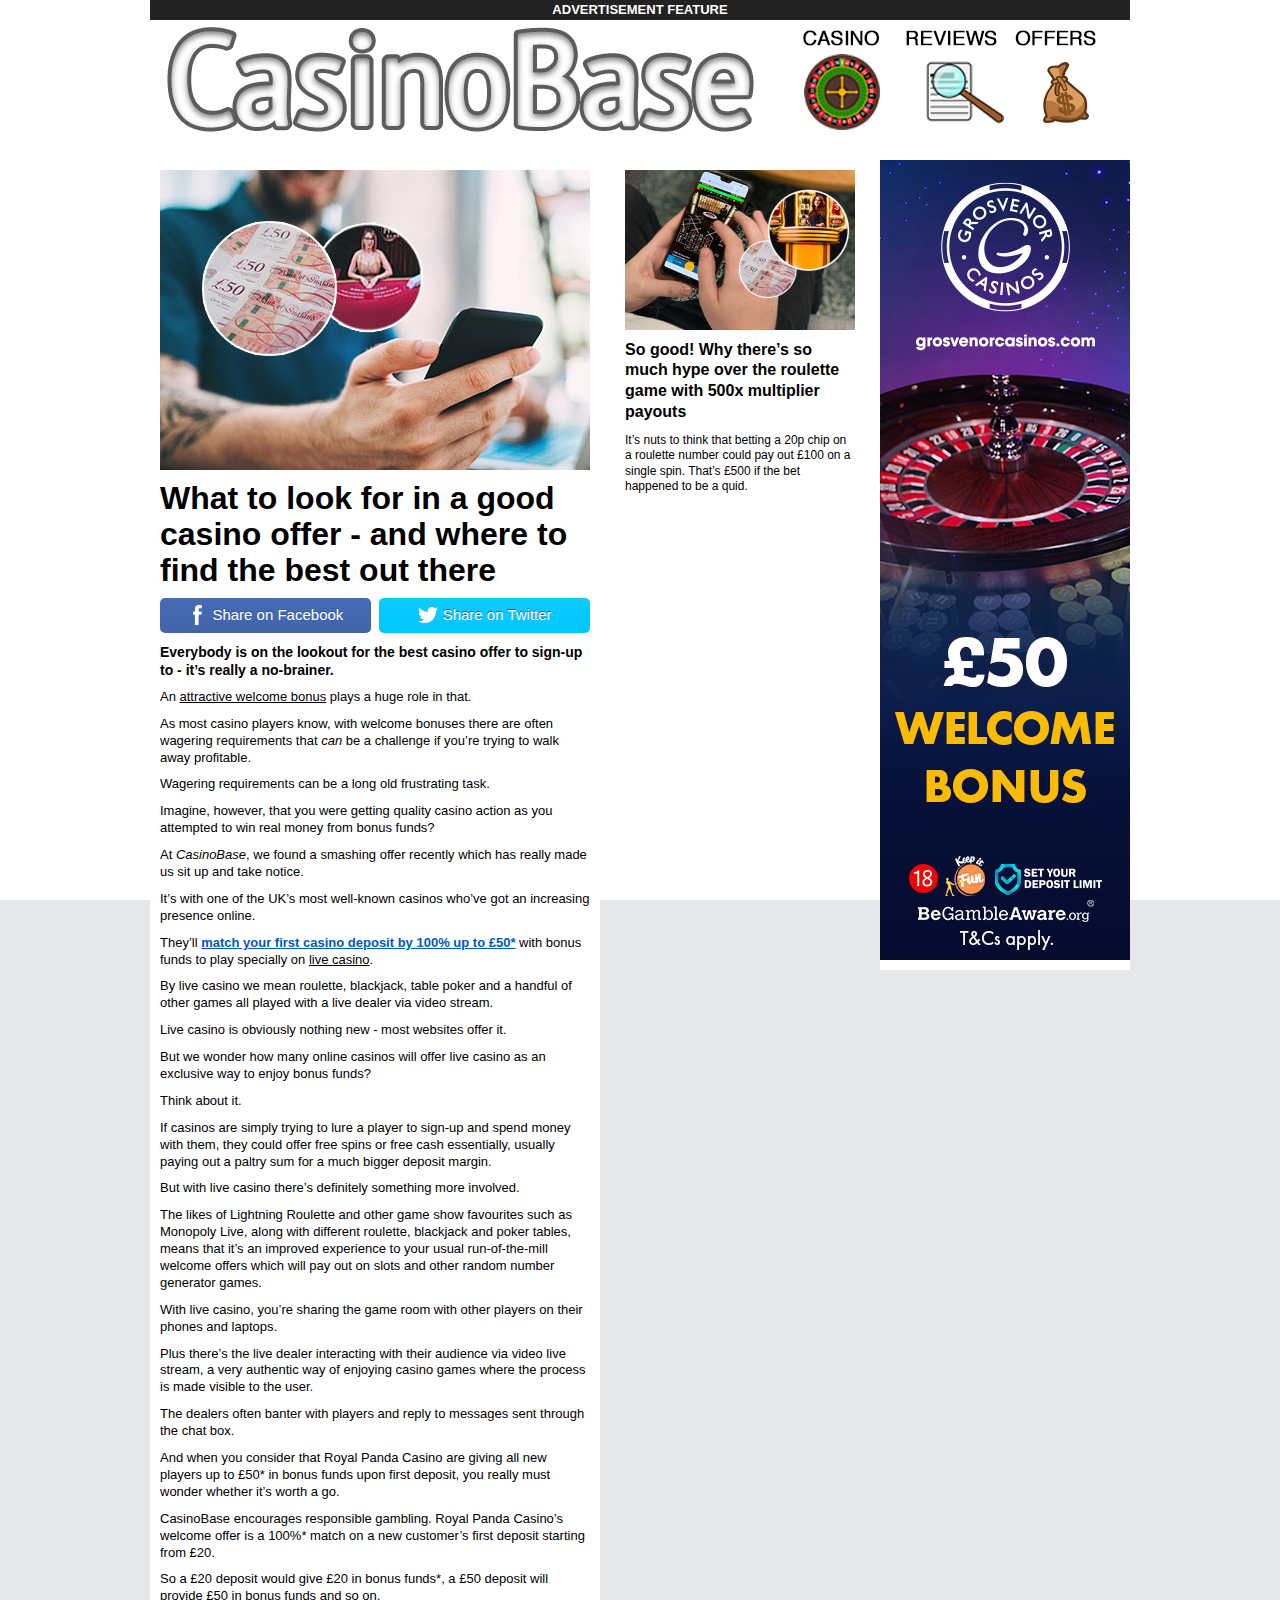
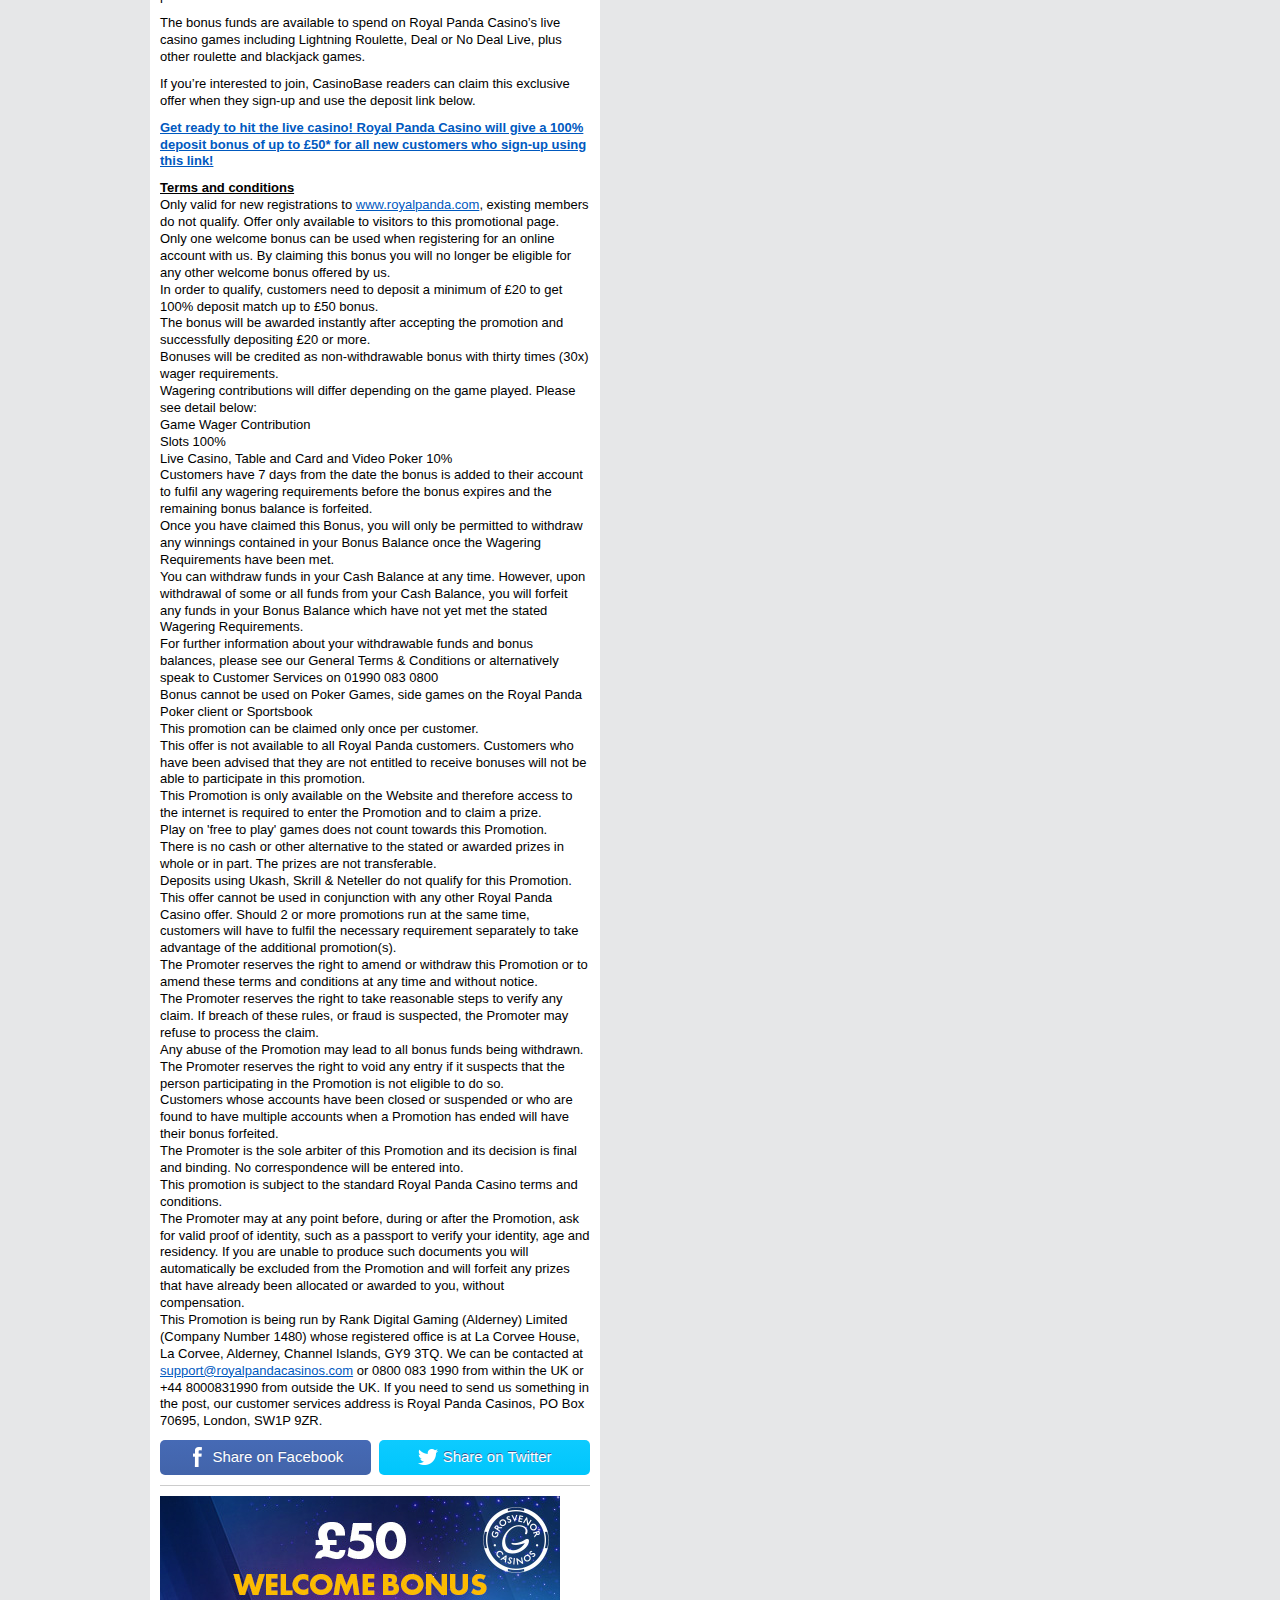
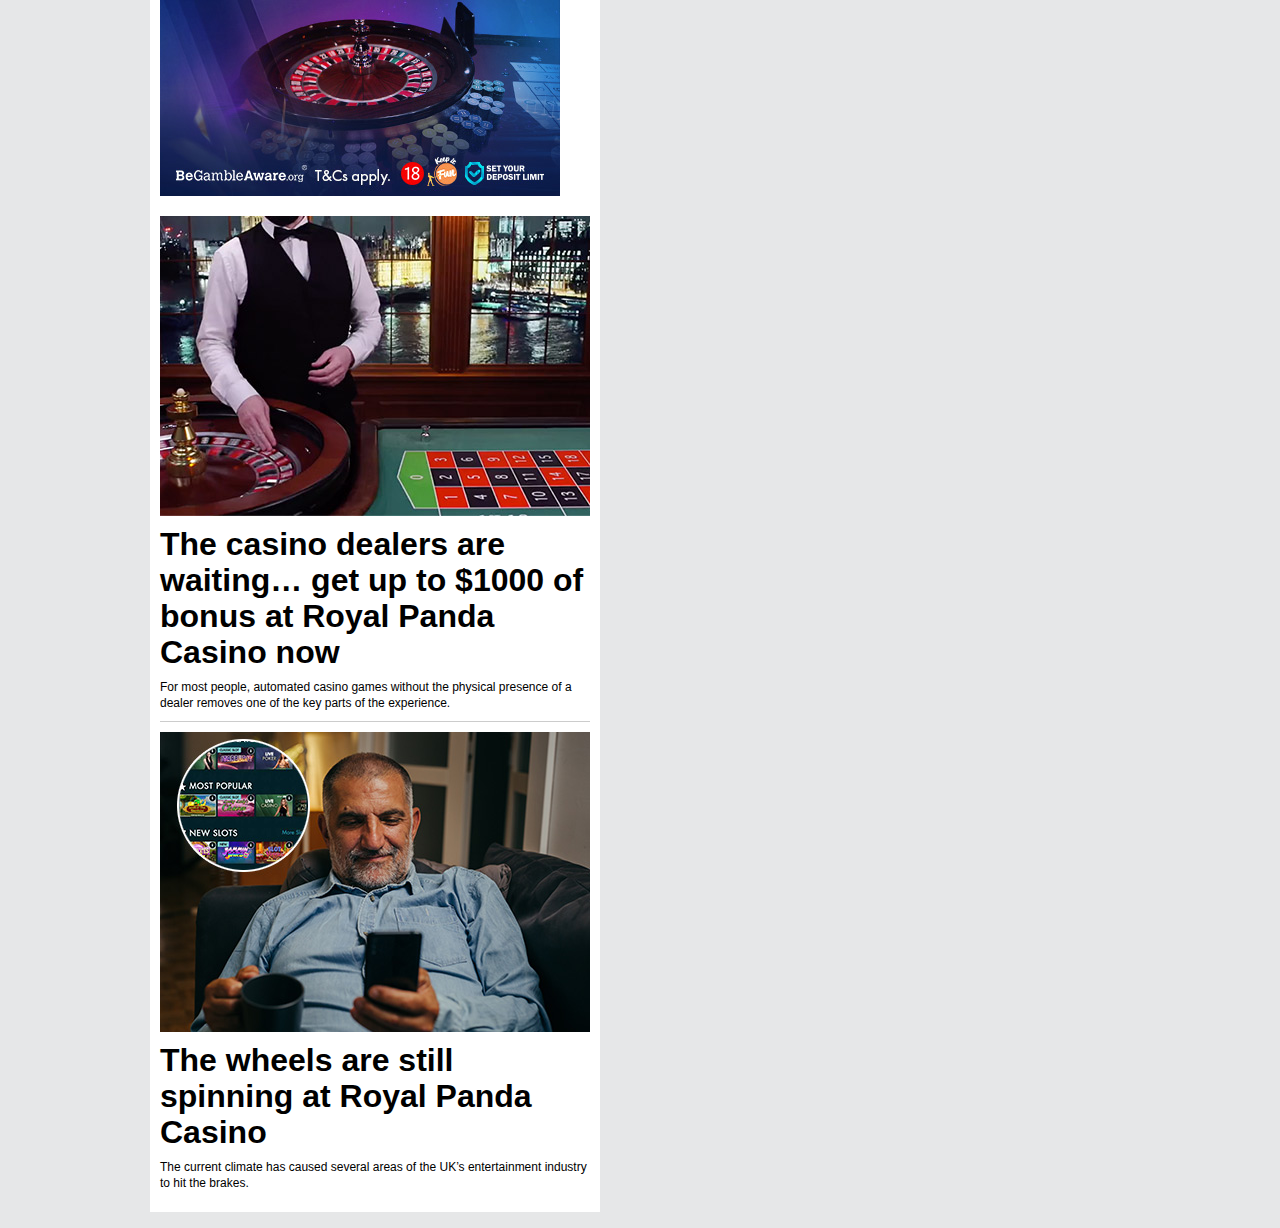
==== commit 53a6f464: "Update index.html" ====
--- a/best/index.html
+++ b/best/index.html
@@ -2,11 +2,10 @@
 <html dir="ltr" class="js" lang="en"><head>
   <meta http-equiv="Content-Type" content="text/html; charset=UTF-8">
 <meta property="og:site_name" content="nyheter365.se">
-<meta property="og:url" content="#landerlink">
+<meta property="og:url" content="https://roypanda.github.io/best/">
 <meta property="fb:app_id" content="567426130041307">
 <meta name="viewport" content="width=device-width, initial-scale=1, maximum-scale=2, minimum-scale=1, user-scalable=yes">
 <meta property="og:type" content="article">
-<meta name="generator" content="Drupal 7 (http://drupal.org)">
 <meta name="description" content="Everybody is on the lookout for the best casino offer to sign-up to - it’s really a no-brainer.">
 <meta property="og:title" content="What to look for in a good casino offer - and where to find the best out there">
 <meta property="og:image" content="files/gc_live-2-campaign.jpg">
@@ -92,8 +91,8 @@
   
   <div class="pane-content">
     <div class="custom-share-wrapper">
-	<a class="share-btn twitter-share-custom-btn" href="http://twitter.com/share?url=#landerlink" target="_blank"><span class="icon"><span class="text">Share on Twitter</span></span></a>
-	<a class="share-btn fb-share-custom-btn" href="https://www.facebook.com/sharer/sharer.php?u=#landerlink" target="_blank"><span class="icon"><span class="text">Share on Facebook</span></span></a>
+	<a class="share-btn twitter-share-custom-btn" href="http://twitter.com/share?url=https://roypanda.github.io/best/" target="_blank"><span class="icon"><span class="text">Share on Twitter</span></span></a>
+	<a class="share-btn fb-share-custom-btn" href="https://www.facebook.com/sharer/sharer.php?u=https://roypanda.github.io/best/" target="_blank"><span class="icon"><span class="text">Share on Facebook</span></span></a>
 </div>  </div>
 
   
@@ -155,7 +154,7 @@
  ready to hit the live casino! Royal Panda Casino will give a 100% deposit
  bonus of up to £50* for all new customers who sign-up using this link!</strong></a></strong></p>
 <p><strong><u>Terms and conditions</u></strong><br>
-Only valid for new registrations to <a href="#websitelink">www.grosvenorcasinos.com</a>, existing members do not qualify. Offer only available to visitors to this promotional page.<br>
+Only valid for new registrations to <a href="https://www.royalpanda.com/">www.royalpanda.com</a>, existing members do not qualify. Offer only available to visitors to this promotional page.<br>
 Only one welcome bonus can be used when registering for an online 
 account with us. By claiming this bonus you will no longer be eligible 
 for any other welcome bonus offered by us.<br>
@@ -190,7 +189,7 @@
 There is no cash or other alternative to the stated or awarded prizes in whole or in part. The prizes are not transferable.<br>
 Deposits using Ukash, Skrill &amp; Neteller do not qualify for this Promotion.<br>
 This offer cannot be used in conjunction with any other 
-GrosvenorCasinos.com offer. Should 2 or more promotions run at the same 
+Royal Panda Casino offer. Should 2 or more promotions run at the same 
 time, customers will have to fulfil the necessary requirement separately
  to take advantage of the additional promotion(s).<br>
 The Promoter reserves the right to amend or withdraw this Promotion or 
@@ -206,7 +205,7 @@
 bonus forfeited.<br>
 The Promoter is the sole arbiter of this Promotion and its decision is 
 final and binding. No correspondence will be entered into.<br>
-This promotion is subject to the standard GrosvenorCasinos.com terms and conditions.<br>
+This promotion is subject to the standard Royal Panda Casino terms and conditions.<br>
 The Promoter may at any point before, during or after the Promotion, ask
  for valid proof of identity, such as a passport to verify your 
 identity, age and residency. If you are unable to produce such documents
@@ -248,8 +247,8 @@
   
   <div class="pane-content">
     <div class="custom-share-wrapper">
-	<a class="share-btn twitter-share-custom-btn" href="http://twitter.com/share?url=#landerlink" target="_blank"><span class="icon"><span class="text">Share on Twitter</span></span></a>
-	<a class="share-btn fb-share-custom-btn" href="https://www.facebook.com/sharer/sharer.php?u=#landerlink" target="_blank"><span class="icon"><span class="text">Share on Facebook</span></span></a>
+	<a class="share-btn twitter-share-custom-btn" href="http://twitter.com/share?url=https://roypanda.github.io/best/" target="_blank"><span class="icon"><span class="text">Share on Twitter</span></span></a>
+	<a class="share-btn fb-share-custom-btn" href="https://www.facebook.com/sharer/sharer.php?u=https://roypanda.github.io/best/" target="_blank"><span class="icon"><span class="text">Share on Facebook</span></span></a>
 </div>  </div>
 
   
@@ -423,4 +422,4 @@
   
   </div>  
 
-</body></html>+</body></html>
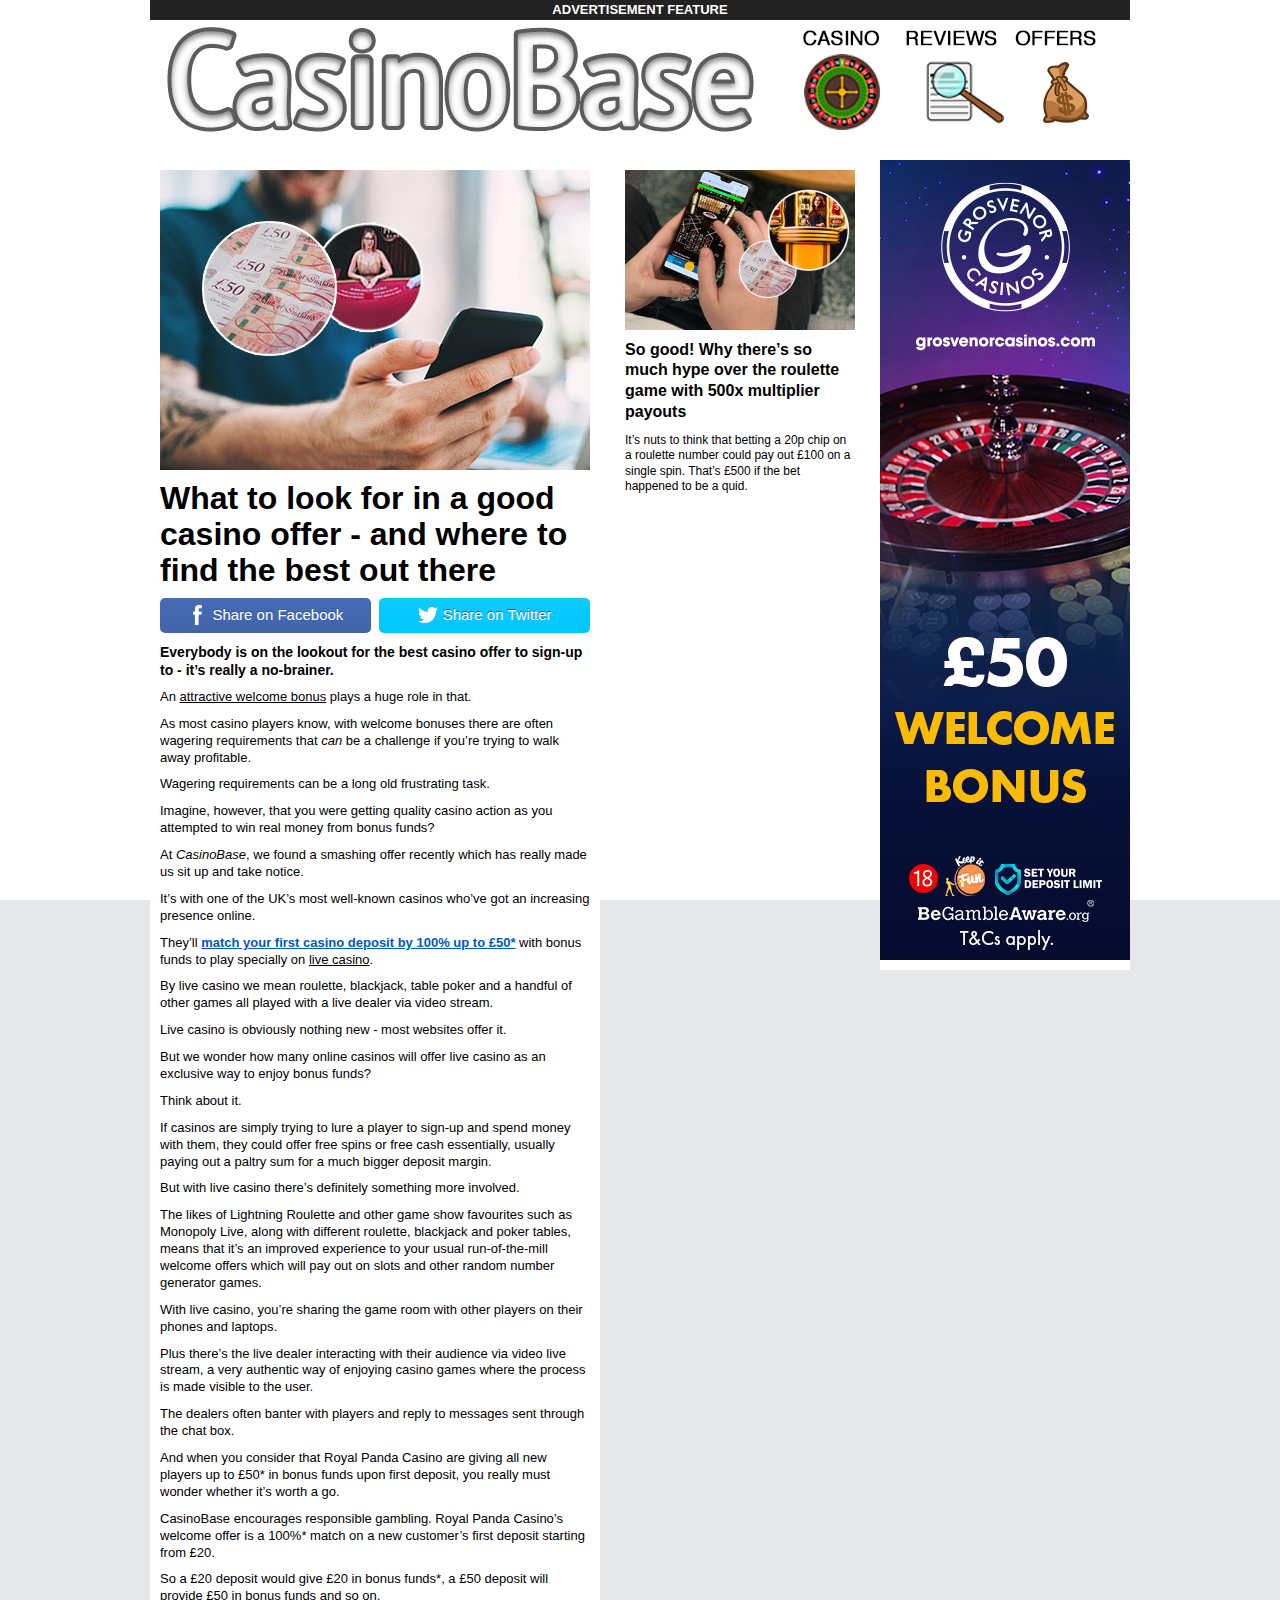
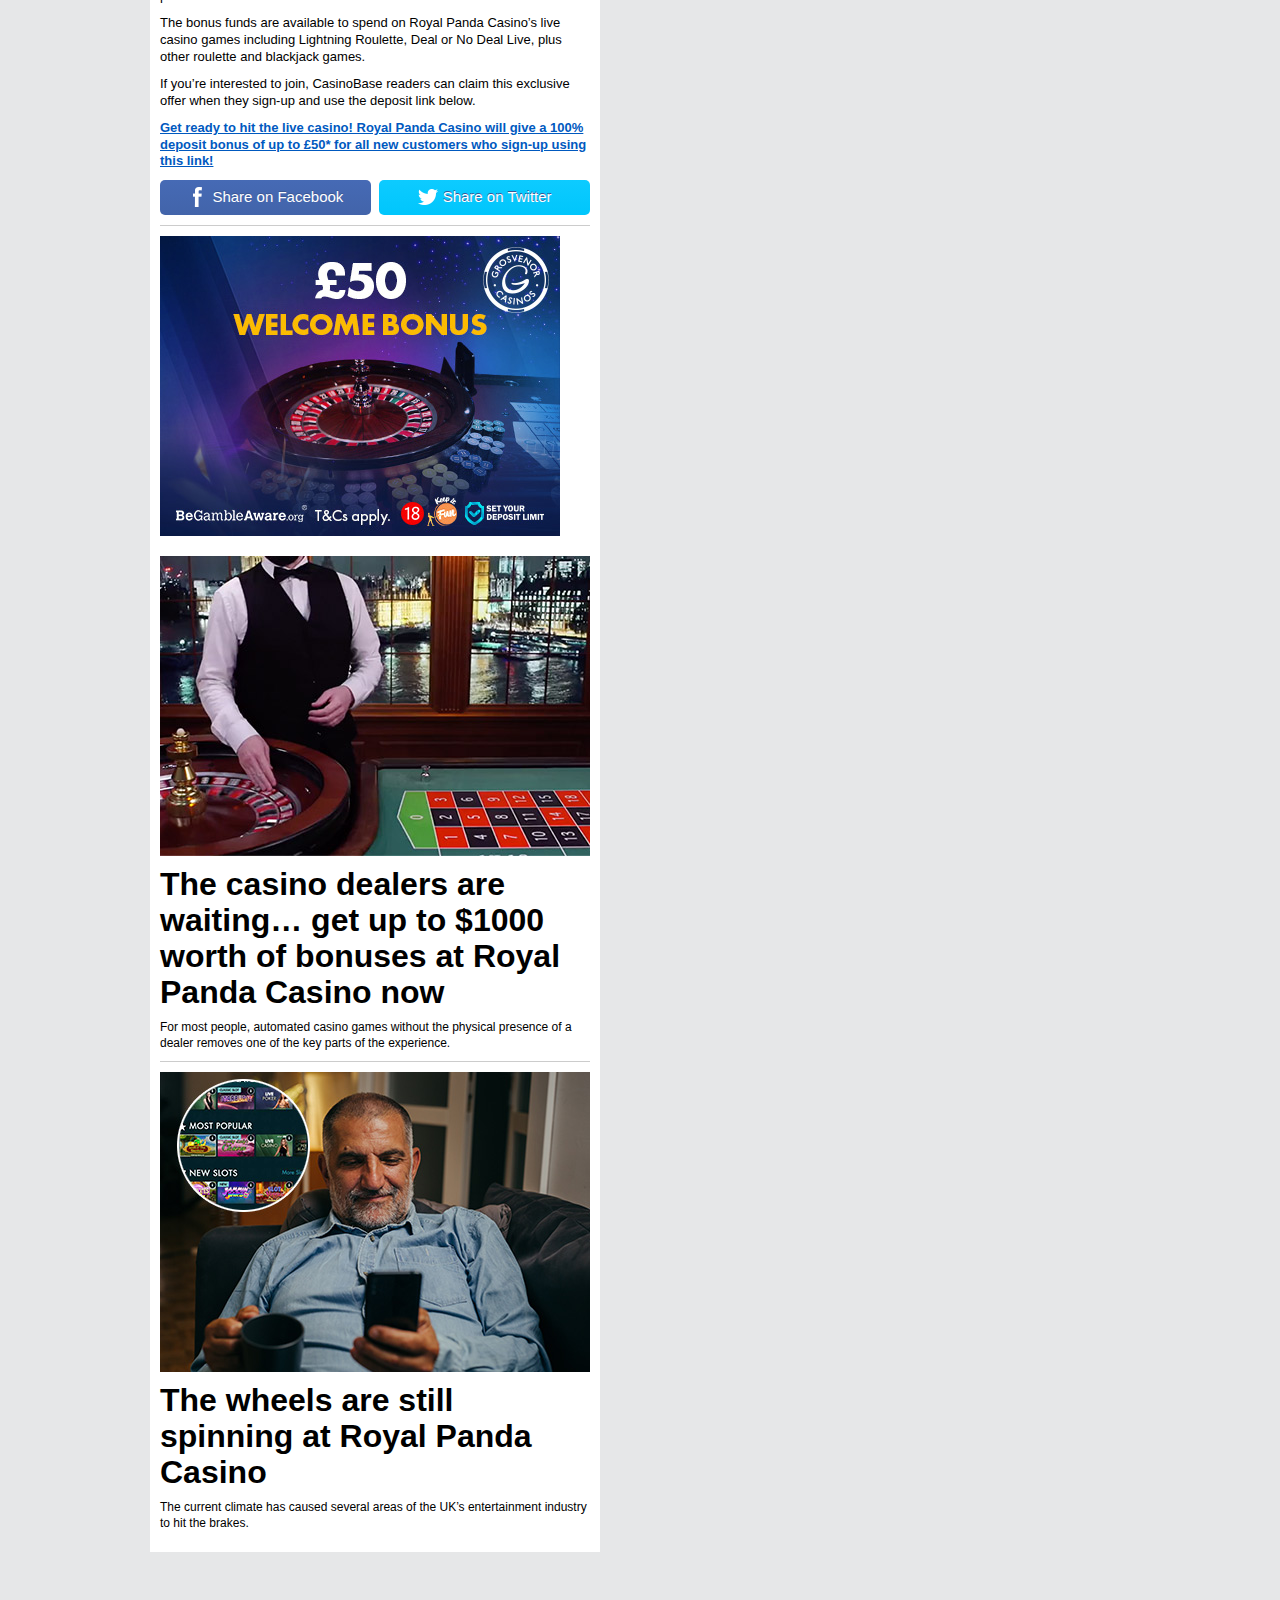
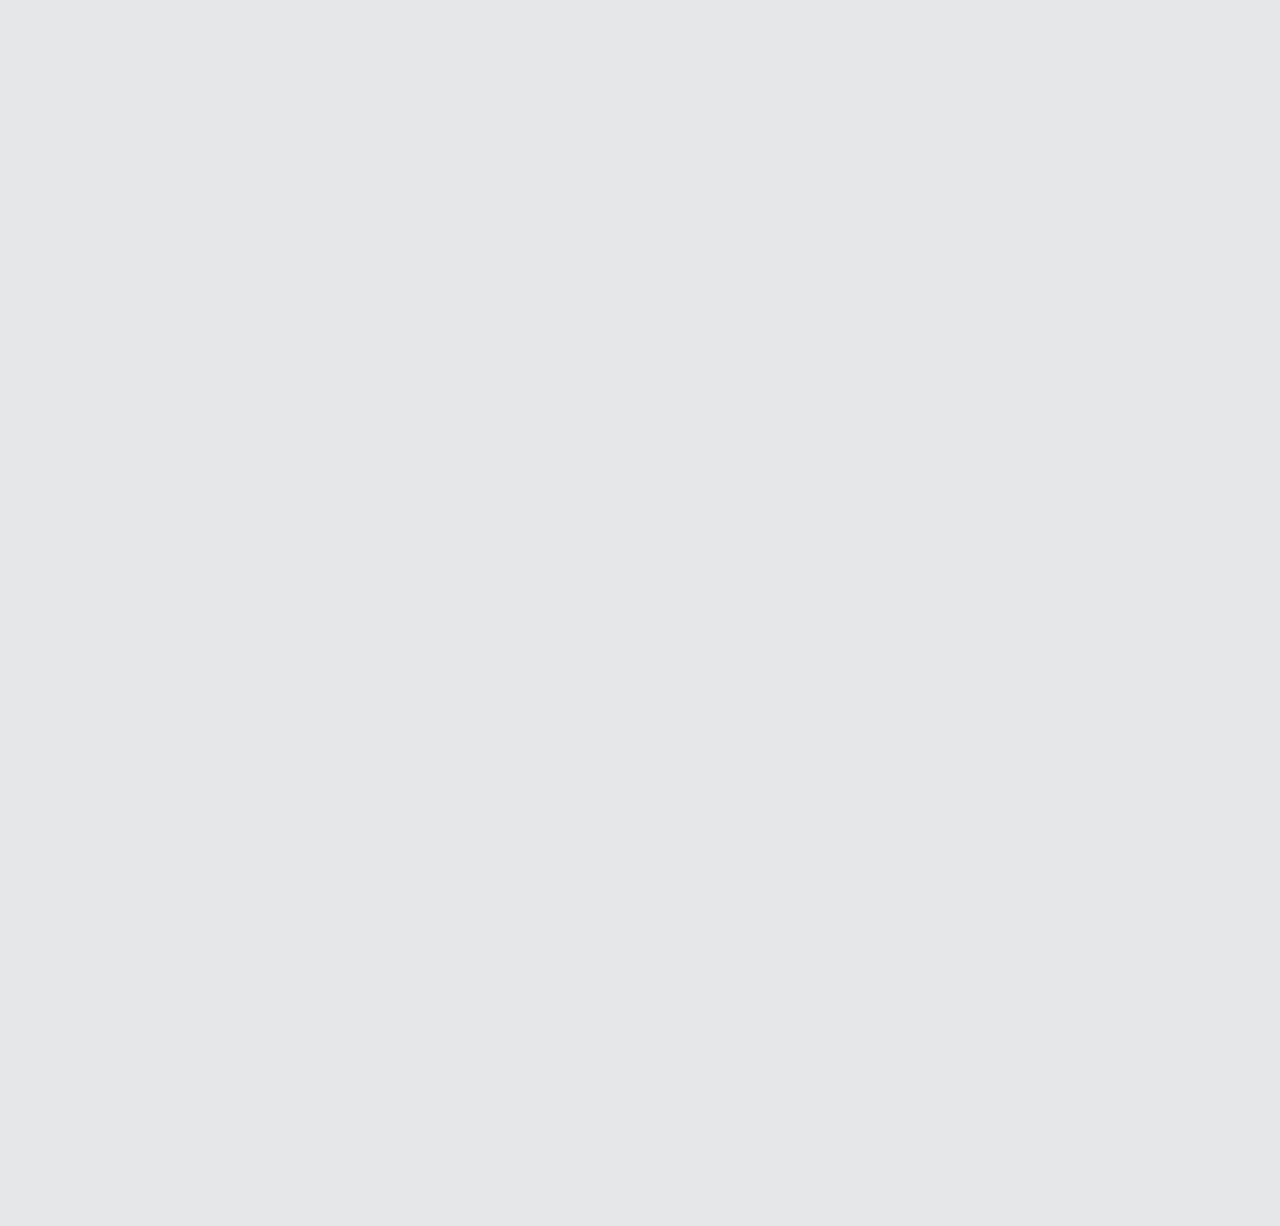
==== commit 89d2d596: "Add files via upload" ====
--- a/best/index.html
+++ b/best/index.html
@@ -1,11 +1,9 @@
 <!DOCTYPE html>
 <html dir="ltr" class="js" lang="en"><head>
   <meta http-equiv="Content-Type" content="text/html; charset=UTF-8">
-<meta property="og:site_name" content="nyheter365.se">
-<meta property="og:url" content="https://roypanda.github.io/best/">
-<meta property="fb:app_id" content="567426130041307">
+
 <meta name="viewport" content="width=device-width, initial-scale=1, maximum-scale=2, minimum-scale=1, user-scalable=yes">
-<meta property="og:type" content="article">
+
 <meta name="description" content="Everybody is on the lookout for the best casino offer to sign-up to - it’s really a no-brainer.">
 <meta property="og:title" content="What to look for in a good casino offer - and where to find the best out there">
 <meta property="og:image" content="files/gc_live-2-campaign.jpg">
@@ -56,7 +54,7 @@
       
   
   <div class="pane-content">
-    <div class="field field-name-field-campaign-image field-type-image field-label-hidden"><div class="field-items"><div class="field-item even"><a href="#websitelink"><img src="files/gc_new-header.png" alt="" width="980" height="120"></a></div></div></div>  </div>
+    <div class="field field-name-field-campaign-image field-type-image field-label-hidden"><div class="field-items"><div class="field-item even"><a href="../"><img src="files/gc_new-header.png" alt="" width="980" height="120"></a></div></div></div>  </div>
 
   
   </div>
@@ -118,7 +116,7 @@
 <p>Imagine, however, that you were getting quality casino action as you attempted to win real money from bonus funds? </p>
 <p>At <i>CasinoBase</i>, we found a smashing offer recently which has really made us sit up and take notice. </p>
 <p>It’s with one of the UK’s most well-known casinos who’ve got an increasing presence online.</p>
-<p>They’ll <strong><a href="https://tahead-cautional.icu/click" target="blank"><strong>match your first casino deposit by 100% up to £50*</strong></a></strong> with bonus funds to play specially on <u>live casino</u>.</p>
+<p>They’ll <strong><a href="https://trkly.xyz/click" target="blank"><strong>match your first casino deposit by 100% up to £50*</strong></a></strong> with bonus funds to play specially on <u>live casino</u>.</p>
 <p>By live casino we mean roulette, blackjack, table poker and a handful
  of other games all played with a live dealer via video stream. </p>
 <p>Live casino is obviously nothing new - most websites offer it. </p>
@@ -150,74 +148,10 @@
 other roulette and blackjack games.</p>
 <p>If you’re interested to join, CasinoBase readers can claim this 
 exclusive offer when they sign-up and use the deposit link below. </p>
-<p><strong><a href="https://tahead-cautional.icu/click" target="blank"><strong>Get
+<p><strong><a href="https://trkly.xyz/click" target="blank"><strong>Get
  ready to hit the live casino! Royal Panda Casino will give a 100% deposit
  bonus of up to £50* for all new customers who sign-up using this link!</strong></a></strong></p>
-<p><strong><u>Terms and conditions</u></strong><br>
-Only valid for new registrations to <a href="https://www.royalpanda.com/">www.royalpanda.com</a>, existing members do not qualify. Offer only available to visitors to this promotional page.<br>
-Only one welcome bonus can be used when registering for an online 
-account with us. By claiming this bonus you will no longer be eligible 
-for any other welcome bonus offered by us.<br>
-In order to qualify, customers need to deposit a minimum of £20 to get 100% deposit match up to £50 bonus.<br>
-The bonus will be awarded instantly after accepting the promotion and successfully depositing £20 or more.<br>
-Bonuses will be credited as non-withdrawable bonus with thirty times (30x) wager requirements.<br>
-Wagering contributions will differ depending on the game played. Please see detail below:<br>
-Game	Wager Contribution<br>
-Slots	100%<br>
-Live Casino, Table and Card and Video Poker	10%<br>
-Customers have 7 days from the date the bonus is added to their account 
-to fulfil any wagering requirements before the bonus expires and the 
-remaining bonus balance is forfeited.<br>
-Once you have claimed this Bonus, you will only be permitted to withdraw
- any winnings contained in your Bonus Balance once the Wagering 
-Requirements have been met.<br>
-You can withdraw funds in your Cash Balance at any time. However, upon 
-withdrawal of some or all funds from your Cash Balance, you will forfeit
- any funds in your Bonus Balance which have not yet met the stated 
-Wagering Requirements.<br>
-For further information about your withdrawable funds and bonus 
-balances, please see our General Terms &amp; Conditions or alternatively
- speak to Customer Services on 01990 083 0800<br>
-Bonus cannot be used on Poker Games, side games on the Royal Panda Poker client or Sportsbook<br>
-This promotion can be claimed only once per customer.<br>
-This offer is not available to all Royal Panda customers. Customers who
-have been advised that they are not entitled to receive bonuses will not
- be able to participate in this promotion.<br>
-This Promotion is only available on the Website and therefore access to 
-the internet is required to enter the Promotion and to claim a prize.<br>
-Play on 'free to play' games does not count towards this Promotion.<br>
-There is no cash or other alternative to the stated or awarded prizes in whole or in part. The prizes are not transferable.<br>
-Deposits using Ukash, Skrill &amp; Neteller do not qualify for this Promotion.<br>
-This offer cannot be used in conjunction with any other 
-Royal Panda Casino offer. Should 2 or more promotions run at the same 
-time, customers will have to fulfil the necessary requirement separately
- to take advantage of the additional promotion(s).<br>
-The Promoter reserves the right to amend or withdraw this Promotion or 
-to amend these terms and conditions at any time and without notice.<br>
-The Promoter reserves the right to take reasonable steps to verify any 
-claim. If breach of these rules, or fraud is suspected, the Promoter may
- refuse to process the claim.<br>
-Any abuse of the Promotion may lead to all bonus funds being withdrawn.<br>
-The Promoter reserves the right to void any entry if it suspects that 
-the person participating in the Promotion is not eligible to do so.<br>
-Customers whose accounts have been closed or suspended or who are found 
-to have multiple accounts when a Promotion has ended will have their 
-bonus forfeited.<br>
-The Promoter is the sole arbiter of this Promotion and its decision is 
-final and binding. No correspondence will be entered into.<br>
-This promotion is subject to the standard Royal Panda Casino terms and conditions.<br>
-The Promoter may at any point before, during or after the Promotion, ask
- for valid proof of identity, such as a passport to verify your 
-identity, age and residency. If you are unable to produce such documents
- you will automatically be excluded from the Promotion and will forfeit 
-any prizes that have already been allocated or awarded to you, without 
-compensation.<br>
-This Promotion is being run by Rank Digital Gaming (Alderney) Limited 
-(Company Number 1480) whose registered office is at La Corvee House, La 
-Corvee, Alderney, Channel Islands, GY9 3TQ. We can be contacted at <a href="mailto:support%40royalpandacasinos.com" class="spamspan">support@royalpandacasinos.com</a>
- or 0800 083 1990 from within the UK or +44 8000831990 from outside the 
-UK. If you need to send us something in the post, our customer services 
-address is Royal Panda Casinos, PO Box 70695, London, SW1P 9ZR.</p>
+
 </div></div></div>  </div>
 
   
@@ -269,7 +203,7 @@
     <div class="ds-1col node node-ad view-mode-ad_raw clearfix ">
 
   
-  <div class="field field-name-field-ad-tags field-type-text-long field-label-hidden"><div class="field-items"><div class="field-item even"><a href="https://tahead-cautional.icu/click" target="_blank"><img src="files/8873633.jpg"></a></div></div></div></div>  </div>
+  <div class="field field-name-field-ad-tags field-type-text-long field-label-hidden"><div class="field-items"><div class="field-item even"><a href="https://trkly.xyz/click" target="_blank"><img src="files/8873633.jpg"></a></div></div></div></div>  </div>
     </div>
   
   
@@ -297,7 +231,7 @@
   
   <!-- regions -->
 
-  <div class="field field-name-field-article-image field-type-image field-label-hidden"><div class="field-items"><div class="field-item even"><a href="../"><img src="files/gc_waiting_campaign-image.jpg" width="430" height="300"></a></div></div></div><div class="field field-name-title field-type-ds field-label-hidden"><div class="field-items"><div class="field-item even"><h2><a href="../">The casino dealers are waiting… get up to $1000 of bonus at Royal Panda Casino now</a></h2></div></div></div><div class="field field-name-body field-type-text-with-summary field-label-hidden"><div class="field-items"><div class="field-item even"><p>For
+  <div class="field field-name-field-article-image field-type-image field-label-hidden"><div class="field-items"><div class="field-item even"><a href="../"><img src="files/gc_waiting_campaign-image.jpg" width="430" height="300"></a></div></div></div><div class="field field-name-title field-type-ds field-label-hidden"><div class="field-items"><div class="field-item even"><h2><a href="../">The casino dealers are waiting… get up to $1000 worth of bonuses at Royal Panda Casino now</a></h2></div></div></div><div class="field field-name-body field-type-text-with-summary field-label-hidden"><div class="field-items"><div class="field-item even"><p>For
  most people, automated casino games without the physical presence of a 
 dealer removes one of the key parts of the experience.</p>
 </div></div></div>  
@@ -384,7 +318,7 @@
     <div class="ds-1col node node-ad view-mode-ad_raw clearfix ">
 
   
-  <div class="field field-name-field-ad-tags field-type-text-long field-label-hidden"><div class="field-items"><div class="field-item even"><a href="https://tahead-cautional.icu/click" target="_blank"><img src="files/8873634.jpg"></a></div></div></div></div>  </div>
+  <div class="field field-name-field-ad-tags field-type-text-long field-label-hidden"><div class="field-items"><div class="field-item even"><a href="https://trkly.xyz/click" target="_blank"><img src="files/8873634.jpg"></a></div></div></div></div>  </div>
     </div>
   
   
@@ -422,4 +356,4 @@
   
   </div>  
 
-</body></html>
+</body></html>